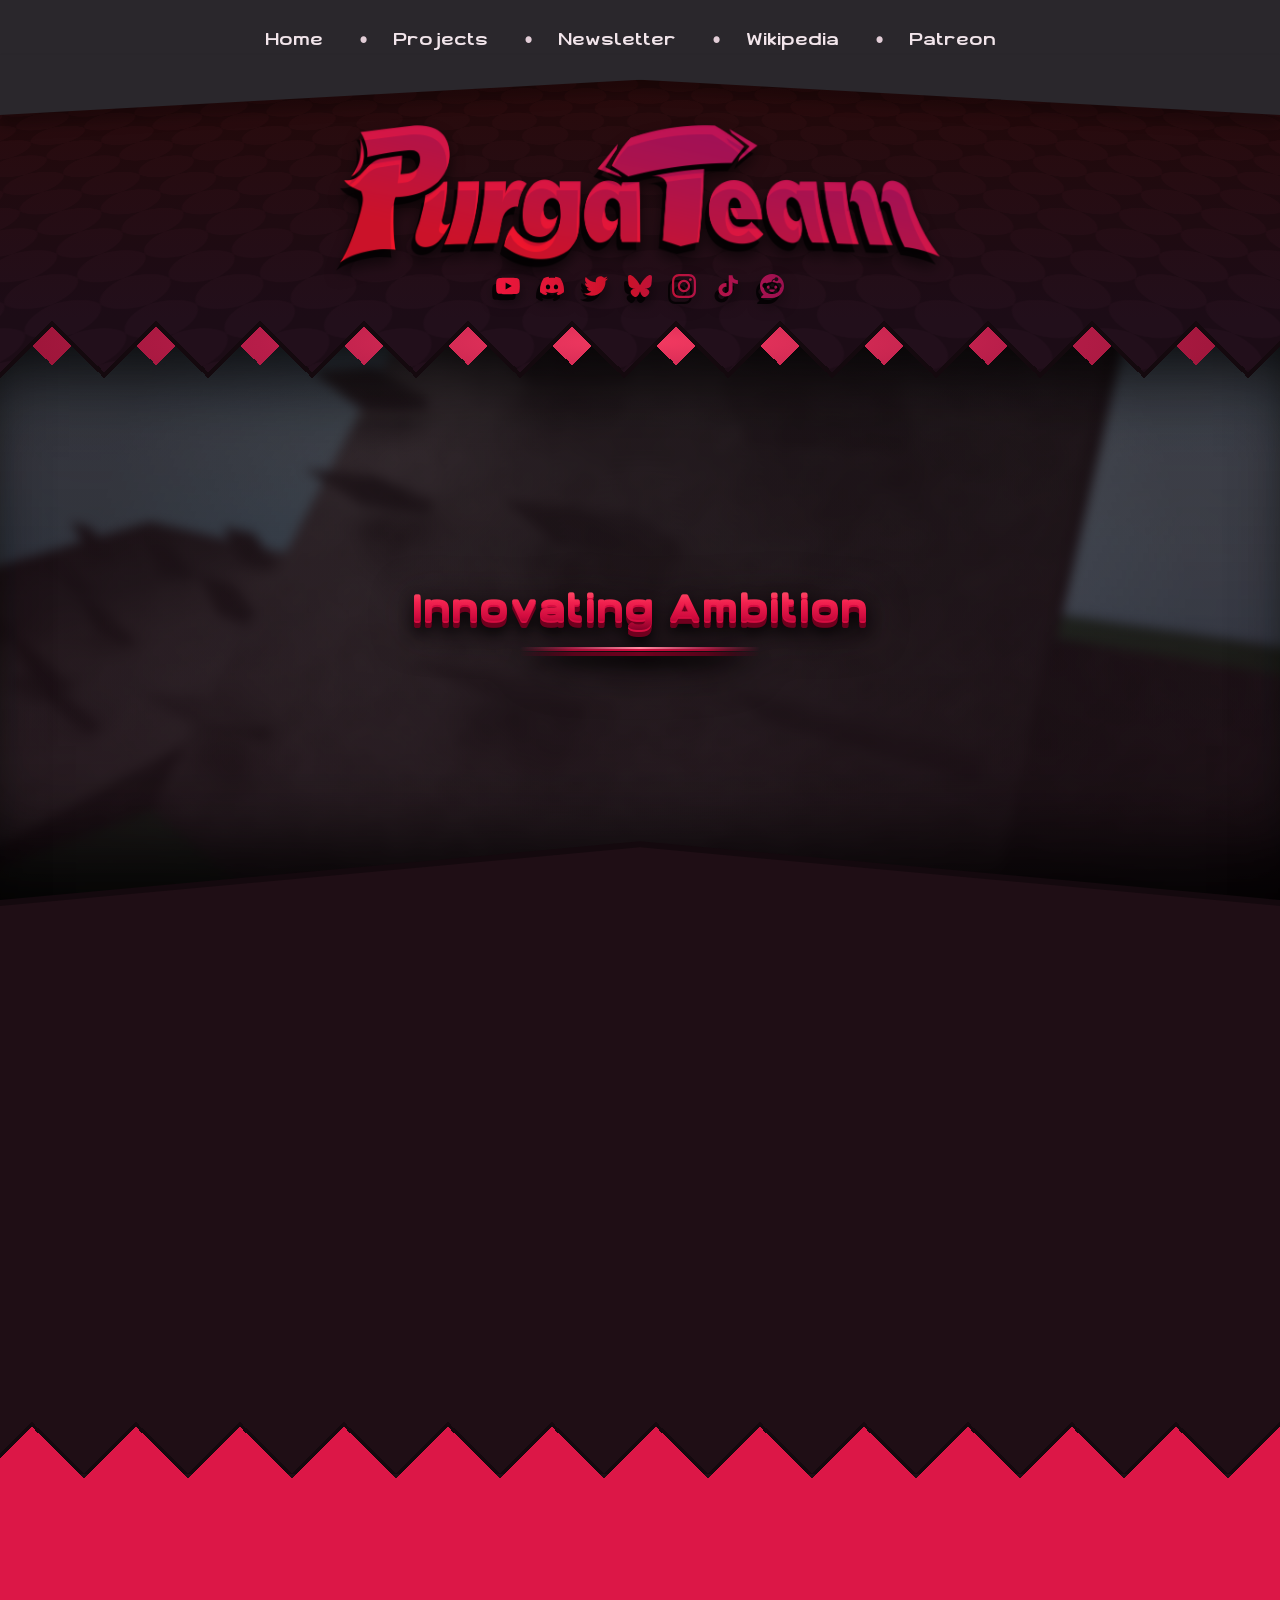
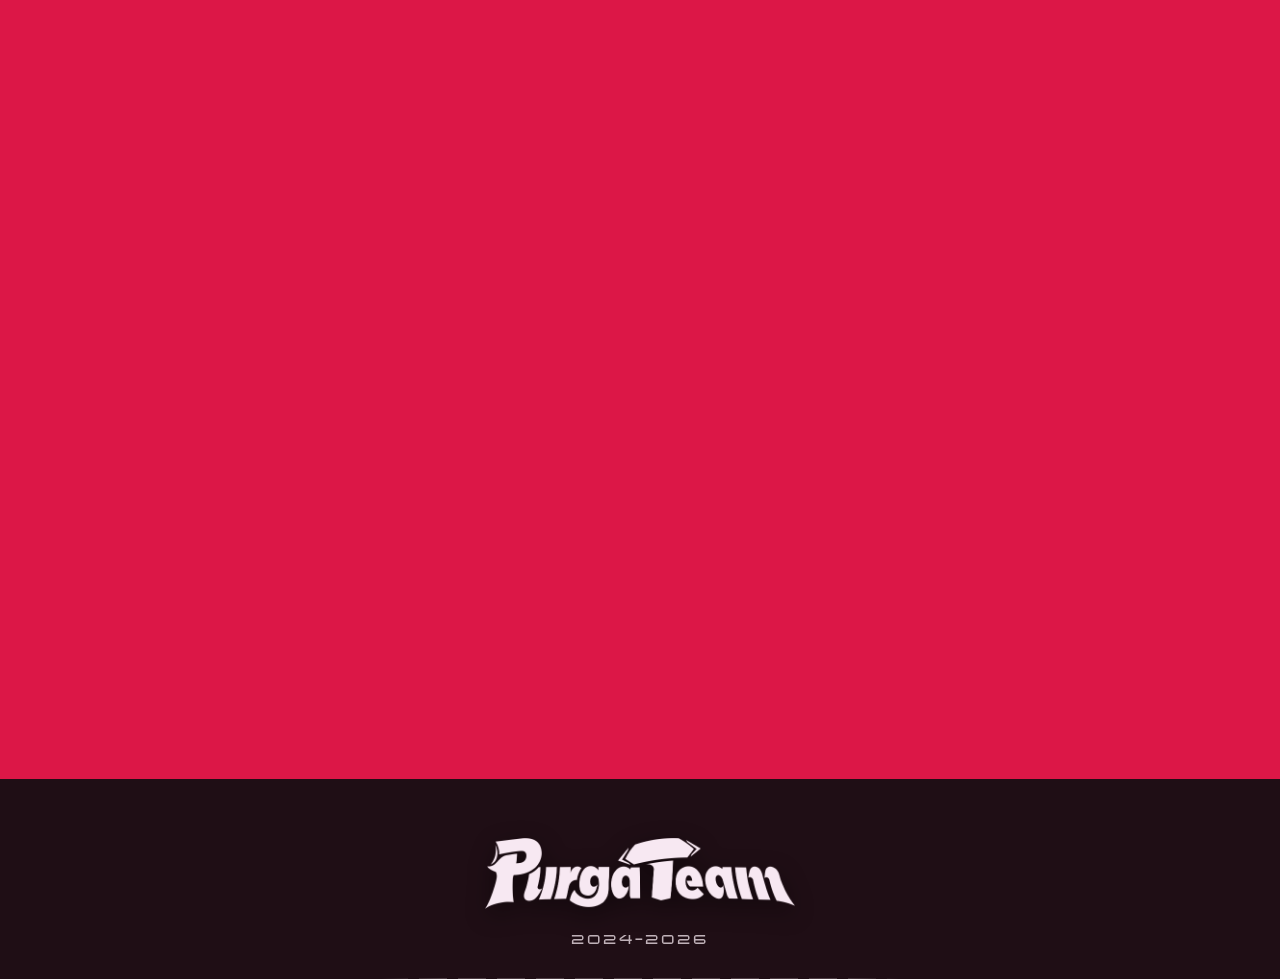
==== index.html @ 6b6ebca7 "Initial" ====
<!DOCTYPE html>
<html lang="en">
<head>
    <meta charset="UTF-8">
    <meta name="viewport" content="width=device-width, initial-scale=1.0">
    <title>Home | PurgaTeam</title>
    <link rel="icon" type="image/png" href="favicon-32x32.png">
    <link rel="stylesheet" href="styles.css">
    <script>if (window.name === "purgateam-page-transition") document.documentElement.classList.add("page-transition-arriving");</script>
    <script src="script.js" defer></script>
</head>
<body class="home-page home-at-top">
    <div class="page-transition-overlay" aria-hidden="true"></div>
    <header>
        <div class="inner">
            <button class="primary-nav__toggle" type="button" aria-expanded="false" aria-controls="primary-nav-menu" aria-label="Open navigation">
                <span aria-hidden="true"></span>
                <span aria-hidden="true"></span>
                <span aria-hidden="true"></span>
            </button>
            <nav class="primary-nav" id="primary-nav-menu">
                <ul>
                    <li><a href="index.html"><span>Home</span></a></li>
                    <li><a href="projects/index.html" data-site-transition><span>Projects</span></a></li>
                    <li><a href="newsletter/index.html" data-site-transition><span>Newsletter</span></a></li>
                    <li><a href="https://wiki.purgateam.com/" target="_blank"><span>Wikipedia</span></a></li>
                    <li><a href="https://www.patreon.com/c/PurgaTeam" target="_blank" rel="noopener noreferrer"><span>Patreon</span></a></li>
                </ul>
            </nav>
        </div>
    </header>

        <section class="secondary-header page-secondary-header">
            <span class="secondary-header__checker-clip" aria-hidden="true"><span class="secondary-header__checker-plane"></span></span>
            <img class="secondary-header__logo" src="media/Images/PurgaTeam_Logo.png" alt="PurgaTeam">
            <nav class="secondary-header__socials" aria-label="Social media">
                <ul>
                    <li><a href="https://www.youtube.com/@purgateam" target="_blank" rel="noopener noreferrer"><img class="social-icon--base" src="media/SVGs/YouTube.svg" alt="YouTube"><img class="social-icon--hover" src="media/SVGs/YouTube.svg" alt="" aria-hidden="true"></a></li>
                    <li><a href="https://discord.gg/eR3pU9Sfu4" target="_blank" rel="noopener noreferrer"><img class="social-icon--base" src="media/SVGs/Discord.svg" alt="Discord"><img class="social-icon--hover" src="media/SVGs/Discord.svg" alt="" aria-hidden="true"></a></li>
                    <li><a href="https://x.com/TeamPurga/" target="_blank"><img class="social-icon--base" src="media/SVGs/Twitter.svg" alt="Twitter"><img class="social-icon--hover" src="media/SVGs/Twitter.svg" alt="" aria-hidden="true"></a></li>
                    <li><a href="https://bsky.app/profile/purgateam.bsky.social" target="_blank" rel="noopener noreferrer"><img class="social-icon--base" src="media/SVGs/Bluesky.svg" alt="Bluesky"><img class="social-icon--hover" src="media/SVGs/Bluesky.svg" alt="" aria-hidden="true"></a></li>
                    <li><a href="https://www.instagram.com/purgateam_/" target="_blank" rel="noopener noreferrer"><img class="social-icon--base" src="media/SVGs/Instagram.svg" alt="Instagram"><img class="social-icon--hover" src="media/SVGs/Instagram.svg" alt="" aria-hidden="true"></a></li>
                    <li><a href="https://www.tiktok.com/@purgateam_" target="_blank" rel="noopener noreferrer"><img class="social-icon--base" src="media/SVGs/TikTok.svg" alt="TikTok"><img class="social-icon--hover" src="media/SVGs/TikTok.svg" alt="" aria-hidden="true"></a></li>
                    <li><a href="https://www.reddit.com/r/PurgaTeam/" target="_blank" rel="noopener noreferrer"><img class="social-icon--base" src="media/SVGs/Reddit.svg" alt="Reddit"><img class="social-icon--hover" src="media/SVGs/Reddit.svg" alt="" aria-hidden="true"></a></li>
                </ul>
            </nav>
            <span class="secondary-header__edge-outline secondary-header__edge-outline--light" aria-hidden="true"></span>
            <span class="secondary-header__edge-outline secondary-header__edge-outline--dark" aria-hidden="true"></span>
            <span class="secondary-header__edge-texture" aria-hidden="true"></span>
        </section>
    <main>
        <div class="ambition-showcase-shell">
        <span class="ambition-showcase__curve-outline" aria-hidden="true"></span>
        <section class="ambition-showcase" aria-labelledby="ambition-title">
            <div class="ambition-showcase__backgrounds" aria-hidden="true">
                <div class="ambition-showcase__background ambition-showcase__background--current is-active is-zooming"></div>
                <div class="ambition-showcase__background ambition-showcase__background--next"></div>
            </div>
            <div class="ambition-showcase__shade" aria-hidden="true"></div>
            <a class="ambition-showcase__link" href="projects/index.html" aria-label="View PurgaTeam projects" data-site-transition>
                <h1 id="ambition-title" aria-label="Innovating Ambition">
                    <span class="ambition-showcase__letter" style="--letter-delay: 0ms" aria-hidden="true">I</span><span class="ambition-showcase__letter" style="--letter-delay: -110ms" aria-hidden="true">n</span><span class="ambition-showcase__letter" style="--letter-delay: -220ms" aria-hidden="true">n</span><span class="ambition-showcase__letter" style="--letter-delay: -330ms" aria-hidden="true">o</span><span class="ambition-showcase__letter" style="--letter-delay: -440ms" aria-hidden="true">v</span><span class="ambition-showcase__letter" style="--letter-delay: -550ms" aria-hidden="true">a</span><span class="ambition-showcase__letter" style="--letter-delay: -660ms" aria-hidden="true">t</span><span class="ambition-showcase__letter" style="--letter-delay: -770ms" aria-hidden="true">i</span><span class="ambition-showcase__letter" style="--letter-delay: -880ms" aria-hidden="true">n</span><span class="ambition-showcase__letter" style="--letter-delay: -990ms" aria-hidden="true">g</span><span class="ambition-showcase__letter ambition-showcase__letter--space" style="--letter-delay: -1100ms" aria-hidden="true"> </span><span class="ambition-showcase__letter" style="--letter-delay: -1210ms" aria-hidden="true">A</span><span class="ambition-showcase__letter" style="--letter-delay: -1320ms" aria-hidden="true">m</span><span class="ambition-showcase__letter" style="--letter-delay: -1430ms" aria-hidden="true">b</span><span class="ambition-showcase__letter" style="--letter-delay: -1540ms" aria-hidden="true">i</span><span class="ambition-showcase__letter" style="--letter-delay: -1650ms" aria-hidden="true">t</span><span class="ambition-showcase__letter" style="--letter-delay: -1760ms" aria-hidden="true">i</span><span class="ambition-showcase__letter" style="--letter-delay: -1870ms" aria-hidden="true">o</span><span class="ambition-showcase__letter" style="--letter-delay: -1980ms" aria-hidden="true">n</span>
                </h1>
            </a>
            <div class="ambition-showcase__description">
                <p>PurgaTeam is an indie entertainment studio made up of a group of friends.</p>
                <p>We create games, mods, video content, and all kinds of other media, putting as much care, creativity, and passion as we can into everything we make!</p>
            </div>
        </section>
        </div>

        <section class="gradient-section home-feed" aria-label="Latest from PurgaTeam">
            <div class="home-feed__grid">
                <div class="feed-card-reveal feed-card-reveal--video">
                    <div class="feed-card-tilt feed-card-tilt--video">
                        <article class="feed-card feed-card--video">
                            <header class="feed-card__header">
                                <h2>Latest Video</h2>
                            </header>

                            <div class="latest-video">
                                <div class="latest-video__embed">
                                    <iframe src="https://www.youtube.com/embed/EYhYzYEQYBo" title="My Little Company (Lethal Company Mod) || Announcement Trailer" allow="accelerometer; autoplay; clipboard-write; encrypted-media; gyroscope; picture-in-picture; web-share" referrerpolicy="strict-origin-when-cross-origin" allowfullscreen></iframe>
                                </div>
                            </div>
                        </article>
                    </div>
                </div>

                <div class="feed-card-reveal feed-card-reveal--newsletter">
                    <div class="feed-card-tilt feed-card-tilt--newsletter">
                        <a class="feed-card feed-card--newsletter" href="newsletter/index.html" aria-label="Read the latest newsletter" data-site-transition>
                            <header class="feed-card__header feed-card__header--right">
                                <h2>Latest Newsletter</h2>
                            </header>

                            <div class="latest-newsletter latest-newsletter--thumbnail" data-latest-newsletter-preview></div>
                        </a>
                    </div>
                </div>
            </div>
        </section>

        <section class="home-next-section team-section has-scroll-reveal" aria-labelledby="team-title">
            <div class="team-section__inner">
                <header class="team-section__heading">
                    <h2 id="team-title">Meet the Team</h2>
                </header>

                <div class="team-stage">
                        <div class="team-stage__visual" aria-hidden="true">
                            <img src="media/Members/WhatsDown.png" alt="" data-team-visual>
                        </div>
                        <div class="team-stage__texture" aria-hidden="true"></div>
                        <div class="team-stage__wash" aria-hidden="true"></div>

                        <article class="team-stage__content" aria-live="polite">
                            <nav class="team-stage__socials" data-team-socials aria-label="WhatsDown social links">
                                <a href="https://x.com/WhatsDowns" target="_blank" rel="noopener noreferrer" aria-label="WhatsDown on X"><img src="media/SVGs/Twitter.svg" alt="" aria-hidden="true"></a>
                                <a href="https://www.youtube.com/c/WhatsDown" target="_blank" rel="noopener noreferrer" aria-label="WhatsDown on YouTube"><img src="media/SVGs/YouTube.svg" alt="" aria-hidden="true"></a>
                            </nav>
                            <h3 data-team-name>WhatsDown</h3>
                            <p class="team-stage__role" data-team-role>Creator | Game, Web &amp; Graphic Designer | Programmer | Video Editor | Artist | Musician | Voice Actor | Writer</p>
                            <div class="team-stage__divider" aria-hidden="true"></div>
                            <p class="team-stage__bio" data-team-bio>Hey all!

I'm the main creator/founder of PurgaTeam, which I started back at the beginning of 2024. It's always been a dream of mine to pursue game development and content creation, which by now has expanded to more than just those two. I'm happy to have the opportunity to express both of these creative outlets together with my pals.

I really hope to inspire y'all following our journey, to create just as we do and follow your dreams. And I hope you'll stick around and join our wonderful community :]</p>
                        </article>

                        <aside class="team-roster" aria-label="Choose a team member">
                            <div class="team-roster__group">
                                <h3>Founders</h3>
                                <button class="team-roster__member is-active" type="button" aria-label="Show WhatsDown" aria-pressed="true" data-member-name="WhatsDown" data-member-role="Creator | Game, Web &amp; Graphic Designer | Programmer | Video Editor | Artist | Musician | Voice Actor | Writer" data-member-description="Hey all!&#10;&#10;I'm the main creator/founder of PurgaTeam, which I started back at the beginning of 2024. It's always been a dream of mine to pursue game development and content creation, which by now has expanded to more than just those two. I'm happy to have the opportunity to express both of these creative outlets together with my pals.&#10;&#10;I really hope to inspire y'all following our journey, to create just as we do and follow your dreams. And I hope you'll stick around and join our wonderful community :]" data-member-image="media/Members/WhatsDown.png" data-member-x="https://x.com/WhatsDowns" data-member-youtube="https://www.youtube.com/c/WhatsDown">
                                    <span class="team-roster__thumb"><img src="media/Members/WhatsDown.png" alt=""></span>
                                </button>
                                <button class="team-roster__member" type="button" aria-label="Show Chasmy" aria-pressed="false" data-member-name="Chasmy" data-member-role="Lead Game Designer | Modeler | Musician | Voice Actor | Writer" data-member-description="" data-member-image="media/Members/Chasmy.png" data-member-x="https://x.com/ChasmyW" data-member-youtube="https://www.youtube.com/@Chasmytheman">
                                    <span class="team-roster__thumb"><img src="media/Members/Chasmy.png" alt=""></span>
                                </button>
                                <button class="team-roster__member" type="button" aria-label="Show Sassy Gangster" aria-pressed="false" data-member-name="Sassy Gangster" data-member-role="Social Media Manager | Video Editor | Voice Actor | Writer" data-member-description="" data-member-image="media/Members/Sassy Gangster.png" data-member-x="https://x.com/SassyGangsterYT" data-member-youtube="https://www.youtube.com/channel/UCDLqBfKRifdUSwKCsXAiXrg" data-member-instagram="https://www.instagram.com/sassygangsteryt/">
                                    <span class="team-roster__thumb"><img src="media/Members/Sassy Gangster.png" alt=""></span>
                                </button>
                                <button class="team-roster__member" type="button" aria-label="Show Tsuchi" aria-pressed="false" data-member-name="Tsuchi" data-member-role="Game &amp; Graphic Designer | Artist &amp; Animator | Modeler | Musician | Voice Actor | Writer" data-member-description="" data-member-image="media/Members/Tsuchi.png" data-member-x="https://x.com/tsuchiphox" data-member-youtube="https://www.youtube.com/channel/UCOBGlB3WnVcHr1_Z3G5G9bA">
                                    <span class="team-roster__thumb"><img src="media/Members/Tsuchi.png" alt=""></span>
                                </button>
                            </div>

                            <div class="team-roster__group team-roster__group--developers">
                                <h3>Developers</h3>

                                <button class="team-roster__member" type="button" aria-label="Show DUSKWISE" aria-pressed="false" data-member-name="DUSKWISE" data-member-role="Game &amp; Graphic Designer | Programmer | Writer" data-member-description="" data-member-image="media/Members/DUSKWISE.png" data-member-youtube="https://www.youtube.com/@duskwisedev">
                                    <span class="team-roster__thumb"><img src="media/Members/DUSKWISE.png" alt=""></span>
                                </button>
                                <button class="team-roster__member" type="button" aria-label="Show random1zer" aria-pressed="false" data-member-name="random1zer" data-member-role="Artist &amp; Animator | Writer" data-member-description="" data-member-image="media/Members/random1zer.png">
                                    <span class="team-roster__thumb"><img src="media/Members/random1zer.png" alt=""></span>
                                </button>
                                <button class="team-roster__member" type="button" aria-label="Show SwagBacon" aria-pressed="false" data-member-name="SwagBacon" data-member-role="Musician" data-member-description="" data-member-image="media/Members/SwagBacon.png" data-member-youtube="https://www.youtube.com/@swaggiestbacon">
                                    <span class="team-roster__thumb"><img src="media/Members/SwagBacon.png" alt=""></span>
                                </button>
                                <button class="team-roster__member" type="button" aria-label="Show evub" aria-pressed="false" data-member-name="evub" data-member-role="Graphic Designer | Artist | Musician" data-member-description="" data-member-image="media/Members/evub.png" data-member-x="https://x.com/evub_">
                                    <span class="team-roster__thumb"><img src="media/Members/evub.png" alt=""></span>
                                </button>
                                <button class="team-roster__member" type="button" aria-label="Show Dillon Howland" aria-pressed="false" data-member-name="Dillon Howland" data-member-role="Musician" data-member-description="" data-member-image="media/Members/Dillon Howland.png" data-member-x="https://x.com/auuchen" data-member-youtube="https://www.youtube.com/@dillonmhowland" data-member-instagram="https://www.instagram.com/deverauxaeuchen/" data-member-bluesky="https://bsky.app/profile/dillonhowland.net">
                                    <span class="team-roster__thumb"><img src="media/Members/Dillon Howland.png" alt=""></span>
                                </button>
                                <button class="team-roster__member" type="button" aria-label="Show twompy" aria-pressed="false" data-member-name="twompy" data-member-role="Modeler &amp; Animator" data-member-description="" data-member-image="media/Members/twompy.png">
                                    <span class="team-roster__thumb"><img src="media/Members/twompy.png" alt=""></span>
                                </button>
                                <button class="team-roster__member" type="button" aria-label="Show SarahphinaSP" aria-pressed="false" data-member-name="SarahphinaSP" data-member-role="Artist | Voice Actor | Writer" data-member-description="" data-member-image="media/Members/SarahphinaSP.png" data-member-x="https://x.com/SarahphinaSP">
                                    <span class="team-roster__thumb"><img src="media/Members/SarahphinaSP.png" alt=""></span>
                                </button>
                                <button class="team-roster__member" type="button" aria-label="Show Throttle" aria-pressed="false" data-member-name="Throttle" data-member-role="Graphic Designer | Artist &amp; Animator" data-member-description="" data-member-image="media/Members/Throttle.png" data-member-x="https://x.com/COLDPRION147774">
                                    <span class="team-roster__thumb"><img src="media/Members/Throttle.png" alt=""></span>
                                </button>
                                <button class="team-roster__member" type="button" aria-label="Show PBF Guy" aria-pressed="false" data-member-name="PBF Guy" data-member-role="Writer | The Idea Guy" data-member-description="" data-member-image="media/Members/PBF Guy.png">
                                    <span class="team-roster__thumb"><img src="media/Members/PBF Guy.png" alt=""></span>
                                </button>
                            </div>
                        </aside>
                </div>
            </div>
        </section>
    </main>

    <div class="footer-shell">
        <footer>
            <div class="footer__inner">
                <img class="footer__logo" src="media/Images/PurgaTeam_Logo.png" alt="PurgaTeam">
                <p class="footer__years">2024-2026</p>
                <address class="footer__inquiries">
                    <span>Inquiries?</span>
                    <a href="mailto:purgateamcontact@gmail.com">purgateamcontact@gmail.com</a>
                </address>
            </div>
        </footer>
    </div>
</body>
</html>
---- styles.css ----
/*Fonts */
@font-face {
    font-family: 'Gotham Narrow Black';
    src: url('media/Fonts/GothamNarrow-Black.otf') format('opentype');
    font-weight: normal;
    font-style: normal;
}

@font-face {
    font-family: 'Afacad Flux';
    src: url('media/Fonts/AfacadFlux.ttf') format('truetype');
    font-weight: 100 900;
    font-style: normal;
}

@font-face {
    font-family: 'Changeling Neo';
    src: url('media/Fonts/Changeling Neo_Bold.ttf') format('truetype');
    font-weight: 700;
    font-style: normal;
    font-display: swap;
}

@font-face {
    font-family: 'Antaris CF';
    src: url('media/Fonts/Antaris_CF.otf') format('opentype');
    font-weight: normal;
    font-style: normal;
}

@font-face {
    font-family: '3270';
    src: url('media/Fonts/3270-Regular.woff') format('woff');
    font-weight: normal;
    font-style: normal;
    font-display: swap;
}

/*Header */
body > header {
    position: fixed;
    top: 0;
    left: 0;
    width: 100%;
    background-color: rgb(42, 39, 44);
    height: 80px;
    display: flex;
    align-items: center;
    font-family: 'Antaris CF', sans-serif;
    justify-content: space-between;
    z-index: 1000;
    transition: transform 450ms ease-out;
    will-change: transform;
}

body > header.secondary-collapsed.nav-hidden {
    transform: translateY(-140px);
}

html.primary-header-forced-hidden body > header {
    transform: translate3d(0, -140px, 0) !important;
}

body > header::after {
    content: "";
    position: absolute;
    top: 55px;
    left: 0;
    height: 60px;
    width: 100%;
    background-image: url("data:image/svg+xml,%3Csvg xmlns='http://www.w3.org/2000/svg' viewBox='0 0 800 63' preserveAspectRatio='none'%3E%3Cpath fill='rgb(42,39,44)' d='M0 0H800V63L400 26L0 63Z'/%3E%3C/svg%3E");
    background-repeat: no-repeat;
    background-position: center;
    background-size: 100% 100%;
    filter: drop-shadow(0 12px 6.5px rgba(0, 0, 0, 0.25));
    z-index: 1;
}

body > header .inner {
    position: relative;
    z-index: 2;
    width: 1500px;
    height: 100%;
    display: flex;
    align-items: center;
    justify-content: center;
    margin: 0 auto;
}

/*Body */
html, body {
    margin: 0;
    padding: 0;
    width: 100%;
    height: 100%;
}

html {
    height: 100%;
}

body {
    display: flex;
    flex-direction: column;
    min-height: 100vh;
    background-color: rgb(31, 14, 21);
}

main {
    box-sizing: border-box;
    margin-top: 0;
    padding-top: 320px;
    background: linear-gradient(#14090e 0 320px, transparent 320px) no-repeat;
}

/* secondary header */
.secondary-header {
    position: absolute;
    z-index: 0;
    top: 80px;
    left: 0;
    width: 100%;
    height: 300px;
    overflow: visible;
    pointer-events: none;
    background: linear-gradient(#290a0b, #220f1b) top / 100% calc(100% - 60px) no-repeat;
    opacity: 1;
    transform: translateY(0);
    visibility: visible;
    transition:
        transform 500ms ease-out,
        opacity 350ms ease-out,
        visibility 0s;
}

body > header.secondary-collapsed .secondary-header {
    opacity: 0;
    transform: translateY(-32px);
    visibility: hidden;
    transition:
        transform 500ms ease-out,
        opacity 350ms ease-out,
        visibility 0s linear 500ms;
}

.secondary-header::before {
    content: none;
}

.projects-page .secondary-header::before {
    inset: 0;
    -webkit-mask-image:
        linear-gradient(#000 0 0),
        conic-gradient(
            from 135deg at 50% 0,
            transparent 0 90deg,
            #000 90deg 360deg
        );
    mask-image:
        linear-gradient(#000 0 0),
        conic-gradient(
            from 135deg at 50% 0,
            transparent 0 90deg,
            #000 90deg 360deg
        );
    -webkit-mask-position: 0 0, 0 100%;
    mask-position: 0 0, 0 100%;
    -webkit-mask-repeat: no-repeat, repeat-x;
    mask-repeat: no-repeat, repeat-x;
    -webkit-mask-size: 100% calc(100% - 60px), 104px 60px;
    mask-size: 100% calc(100% - 60px), 104px 60px;
    -webkit-mask-composite: source-over;
    mask-composite: add;
    animation:
        checker-drift 2.5s linear infinite,
        checker-fade 10s ease-in-out infinite,
        projects-header-checker-mask-drift 2s linear infinite;
}

.secondary-header::after {
    content: "";
    position: absolute;
    z-index: 3;
    right: 0;
    bottom: 0;
    left: 0;
    height: 60px;
    background-color: #220f1b;
    -webkit-mask-image: conic-gradient(
        from 135deg at 50% 0,
        transparent 0 90deg,
        #000 90deg 360deg
    );
    mask-image: conic-gradient(
        from 135deg at 50% 0,
        transparent 0 90deg,
        #000 90deg 360deg
    );
    -webkit-mask-repeat: repeat;
    mask-repeat: repeat;
    -webkit-mask-size: 104px 60px;
    mask-size: 104px 60px;
    animation: zigzag-edge-drift 2s linear infinite;
}

.secondary-header__edge-outline {
    position: absolute;
    z-index: 1;
    right: 0;
    bottom: -3px;
    left: 0;
    height: 63px;
    background: radial-gradient(
        ellipse 62% 180% at 50% 50%,
        #f43a61 0%,
        #b71d49 48%,
        #8b102f 100%
    );
    -webkit-mask-image:
        linear-gradient(#000 0 0),
        conic-gradient(
            from 135deg at 50% 0,
            transparent 0 90deg,
            #000 90deg 360deg
        );
    mask-image:
        linear-gradient(#000 0 0),
        conic-gradient(
            from 135deg at 50% 0,
            transparent 0 90deg,
            #000 90deg 360deg
        );
    -webkit-mask-position: 0 0, 52px 3px;
    mask-position: 0 0, 52px 3px;
    -webkit-mask-repeat: no-repeat, repeat-x;
    mask-repeat: no-repeat, repeat-x;
    -webkit-mask-size: 100% 3px, 104px 60px;
    mask-size: 100% 3px, 104px 60px;
    -webkit-mask-composite: source-over;
    mask-composite: add;
    animation:
        zigzag-outline-drift 2s linear infinite,
        zigzag-trail-wave 2.2s cubic-bezier(0.45, 0, 0.55, 1) infinite;
}

.secondary-header__edge-outline--light {
    bottom: 7px;
    -webkit-clip-path: inset(15px 0 0);
    clip-path: inset(15px 0 0);
}

.secondary-header__edge-outline--dark {
    z-index: 2;
    bottom: -6px;
    height: 66px;
    background: #14090e;
    -webkit-mask-position: 0 0, 0 6px;
    mask-position: 0 0, 0 6px;
    -webkit-mask-size: 100% 6px, 104px 60px;
    mask-size: 100% 6px, 104px 60px;
    filter: none;
    animation: zigzag-dark-outline-drift 2s linear infinite;
}

.secondary-header__edge-texture {
    position: absolute;
    z-index: 4;
    right: 0;
    bottom: 0;
    left: 0;
    height: 60px;
    background-image: url("media/SVGs/Checkboard.svg");
    background-repeat: repeat;
    background-size: 90px 90px;
    opacity: 0.15;
    -webkit-mask-image: conic-gradient(
        from 135deg at 50% 0,
        transparent 0 90deg,
        #000 90deg 360deg
    );
    mask-image: conic-gradient(
        from 135deg at 50% 0,
        transparent 0 90deg,
        #000 90deg 360deg
    );
    -webkit-mask-repeat: repeat;
    mask-repeat: repeat;
    -webkit-mask-size: 104px 60px;
    mask-size: 104px 60px;
    animation:
        checker-edge-drift 2.5s linear infinite,
        checker-fade 10s ease-in-out infinite,
        zigzag-edge-drift 2s linear infinite;
    display: none;
}

.secondary-header__checker-clip {
    position: absolute;
    z-index: 4;
    inset: 0;
    display: block;
    overflow: hidden;
    pointer-events: none;
    -webkit-mask-image:
        linear-gradient(#000 0 0),
        conic-gradient(from 135deg at 50% 0, transparent 0 90deg, #000 90deg 360deg);
    mask-image:
        linear-gradient(#000 0 0),
        conic-gradient(from 135deg at 50% 0, transparent 0 90deg, #000 90deg 360deg);
    -webkit-mask-position: 0 0, 0 100%;
    mask-position: 0 0, 0 100%;
    -webkit-mask-size: 100% calc(100% - 60px), 104px 60px;
    mask-size: 100% calc(100% - 60px), 104px 60px;
    -webkit-mask-repeat: no-repeat, repeat-x;
    mask-repeat: no-repeat, repeat-x;
    -webkit-mask-composite: source-over;
    mask-composite: add;
    animation: secondary-perspective-mask-drift 2s linear infinite;
}

.secondary-header__checker-plane {
    position: absolute;
    right: -145%;
    bottom: 0;
    left: -145%;
    display: block;
    height: 2400px;
    background-image: url("media/SVGs/Checkboard.svg");
    background-position: 0 0;
    background-repeat: repeat;
    background-size: 108px 108px;
    opacity: 0.15;
    transform: perspective(820px) rotateX(50deg);
    transform-origin: 50% 100%;
    transition:
        right 900ms cubic-bezier(0.16, 1, 0.3, 1),
        left 900ms cubic-bezier(0.16, 1, 0.3, 1),
        height 900ms cubic-bezier(0.16, 1, 0.3, 1),
        transform 900ms cubic-bezier(0.16, 1, 0.3, 1);
    will-change: background-position, opacity, transform;
    animation:
        secondary-perspective-checker-drift 2.5s linear infinite,
        checker-fade 10s ease-in-out infinite;
}

.secondary-header__logo {
    position: absolute;
    z-index: 5;
    top: 114px;
    left: 50%;
    width: min(600px, calc(100% - 40px));
    height: auto;
    transform: translate(-50%, -50%);
    user-select: none;
    pointer-events: none;
    filter:
        drop-shadow(-4px 8px 0 rgba(0, 0, 0, 0.72))
        drop-shadow(0 7px 7px rgba(0, 0, 0, 0.62));
}

.gradient-section {
    position: relative;
    z-index: 0;
    isolation: isolate;
    overflow: hidden;
    background: #14090e;
    margin-top: -100px;
    padding: 170px 32px 120px;
    opacity: 1;
    transform: translateY(0);
    visibility: visible;
    transition:
        opacity 700ms ease-out,
        transform 900ms cubic-bezier(0.16, 1, 0.3, 1),
        visibility 0s;
    will-change: opacity, transform;
}

body.home-at-top .gradient-section {
    opacity: 0;
    transform: translateY(180px);
    visibility: hidden;
    transition:
        opacity 480ms ease-in,
        transform 650ms cubic-bezier(0.7, 0, 0.84, 0),
        visibility 0s linear 650ms;
}

.gradient-section::before {
    content: "";
    position: absolute;
    z-index: 0;
    inset: -140px 0;
    pointer-events: none;
    background:
        radial-gradient(ellipse 40% 64% at 24% 52%, rgba(255, 148, 174, 0.86) 0%, rgba(243, 73, 116, 0.58) 42%, transparent 80%),
        radial-gradient(ellipse 40% 64% at 76% 52%, rgba(221, 155, 255, 0.82) 0%, rgba(177, 68, 193, 0.56) 42%, transparent 80%);
    background-repeat: no-repeat;
    -webkit-mask-image: url("media/SVGs/Checkboard.svg");
    mask-image: url("media/SVGs/Checkboard.svg");
    -webkit-mask-repeat: repeat;
    mask-repeat: repeat;
    -webkit-mask-size: 90px 90px;
    mask-size: 90px 90px;
    -webkit-mask-position: 0 var(--checker-parallax, 0px);
    mask-position: 0 var(--checker-parallax, 0px);
    opacity: 0.2;
    will-change: -webkit-mask-position, mask-position;
    animation:
        home-checker-drift 5s linear infinite,
        home-checker-reveal 8s ease-in-out infinite;
}

.home-feed__grid {
    position: relative;
    z-index: 1;
    display: grid;
    grid-template-columns: repeat(2, minmax(0, 1fr));
    gap: clamp(64px, 7vw, 110px);
    width: min(1480px, 100%);
    margin: 0 auto;
}

.home-feed__grid::before {
    content: "";
    position: absolute;
    z-index: 3;
    top: 7%;
    bottom: 7%;
    left: 50%;
    width: 9px;
    pointer-events: none;
    background: linear-gradient(
        180deg,
        transparent,
        #ee2148 18%,
        #c21853 50%,
        #7e1a75 82%,
        transparent
    );
    -webkit-mask-image: url("data:image/svg+xml,%3Csvg xmlns='http://www.w3.org/2000/svg' viewBox='0 0 9 22'%3E%3Cpolygon points='4.5,0 9,4.5 4.5,9 0,4.5' fill='black'/%3E%3C/svg%3E");
    mask-image: url("data:image/svg+xml,%3Csvg xmlns='http://www.w3.org/2000/svg' viewBox='0 0 9 22'%3E%3Cpolygon points='4.5,0 9,4.5 4.5,9 0,4.5' fill='black'/%3E%3C/svg%3E");
    -webkit-mask-position: center 0;
    mask-position: center 0;
    -webkit-mask-size: 9px 22px;
    mask-size: 9px 22px;
    -webkit-mask-repeat: repeat-y;
    mask-repeat: repeat-y;
    opacity: 0;
    filter:
        drop-shadow(0 0 5px rgba(255, 53, 104, 0.28))
        drop-shadow(0 0 11px rgba(242, 229, 235, 0.12));
    transform: translateX(-50%);
    transition: opacity 520ms ease-out 180ms;
    animation: home-feed-divider-scroll 1.15s linear infinite;
}

.home-feed.is-revealed .home-feed__grid::before {
    opacity: 0.88;
}

@keyframes home-feed-divider-scroll {
    to {
        -webkit-mask-position: center 44px;
        mask-position: center 44px;
    }
}

.feed-card-reveal {
    position: relative;
    z-index: 1;
    min-width: 0;
    opacity: 0;
    pointer-events: none;
    transform: translateY(76px) scale(0.86);
    transform-origin: center bottom;
    transition:
        opacity 500ms ease-in,
        transform 650ms cubic-bezier(0.7, 0, 0.84, 0);
}

.feed-card-reveal--newsletter {
    transition-delay: 90ms;
}

.home-feed.is-revealed .feed-card-reveal {
    opacity: 1;
    pointer-events: auto;
    transform: translateY(0) scale(1);
    transition:
        opacity 700ms ease-out,
        transform 850ms cubic-bezier(0.16, 1, 0.3, 1);
}

.feed-card {
    --feed-card-cut: clamp(20px, 2.2vw, 34px);
    position: relative;
    z-index: 1;
    top: 0;
    min-width: 0;
    display: block;
    width: 100%;
    box-sizing: border-box;
    padding: clamp(18px, 2vw, 28px);
    border: 0;
    border-radius: 0;
    clip-path: polygon(
        var(--feed-card-cut) 0,
        calc(100% - var(--feed-card-cut)) 0,
        100% var(--feed-card-cut),
        100% calc(100% - var(--feed-card-cut)),
        calc(100% - var(--feed-card-cut)) 100%,
        var(--feed-card-cut) 100%,
        0 calc(100% - var(--feed-card-cut)),
        0 var(--feed-card-cut)
    );
    background: linear-gradient(
        135deg,
        rgba(238, 33, 72, 0.94) 0%,
        rgba(194, 24, 83, 0.92) 48%,
        rgba(126, 26, 117, 0.92) 100%
    );
    transition:
        top 260ms ease-out;
}

.feed-card-tilt {
    width: 100%;
    transform-origin: center;
    filter:
        drop-shadow(0 30px 27px rgba(0, 0, 0, 0.62))
        drop-shadow(0 10px 9px rgba(0, 0, 0, 0.4))
        drop-shadow(0 0 16px rgba(218, 34, 100, 0.2));
    transition: filter 260ms ease-out;
    will-change: transform, filter;
}

.feed-card-tilt--video {
    --card-tilt-start: -0.75deg;
    --card-tilt-end: 0.75deg;
    animation: home-card-tilt 4.8s cubic-bezier(0.45, 0, 0.55, 1) -1.1s infinite;
}

.feed-card-tilt--newsletter {
    --card-tilt-start: 0.75deg;
    --card-tilt-end: -0.75deg;
    animation: home-card-tilt 5.4s cubic-bezier(0.45, 0, 0.55, 1) -3.2s infinite;
}

.feed-card--video {
    background: linear-gradient(
        225deg,
        rgba(238, 33, 72, 0.94) 0%,
        rgba(194, 24, 83, 0.92) 48%,
        rgba(126, 26, 117, 0.92) 100%
    );
    animation: home-card-float 6.2s cubic-bezier(0.45, 0, 0.55, 1) infinite;
}

.feed-card--newsletter {
    color: inherit;
    cursor: pointer;
    text-decoration: none;
    animation: home-card-float 7s cubic-bezier(0.45, 0, 0.55, 1) -3.5s infinite;
}

.feed-card--video:hover,
.feed-card--video:focus-within,
.feed-card--newsletter:hover,
.feed-card--newsletter:focus-visible {
    top: -10px;
}

.feed-card-tilt:has(.feed-card--video:hover),
.feed-card-tilt:has(.feed-card--video:focus-within),
.feed-card-tilt:has(.feed-card--newsletter:hover),
.feed-card-tilt:has(.feed-card--newsletter:focus-visible) {
    filter:
        drop-shadow(0 34px 31px rgba(0, 0, 0, 0.68))
        drop-shadow(0 12px 10px rgba(0, 0, 0, 0.42))
        drop-shadow(0 0 14px rgba(255, 39, 82, 0.78))
        drop-shadow(0 0 27px rgba(220, 35, 102, 0.48));
}

.feed-card__header {
    position: relative;
    display: flex;
    align-items: center;
    justify-content: flex-start;
    gap: 16px;
    min-height: 0;
    box-sizing: border-box;
    margin: 0 0 18px;
    padding: 0;
    border: 0;
    background: transparent;
    box-shadow: none;
}

.feed-card__header::before {
    display: none;
}

.feed-card__header--right {
    justify-content: flex-end;
    text-align: right;
}

.feed-card__header--right::before {
    display: none;
}

.feed-card__header h2 {
    margin: 0;
    color: #f5e5eb;
    font-family: 'Antaris CF', sans-serif;
    font-size: clamp(28px, 2.5vw, 42px);
    font-weight: 700;
    line-height: 1;
    letter-spacing: 0.045em;
    text-shadow: 0 4px 0 rgba(76, 8, 32, 0.75), 0 8px 14px rgba(0, 0, 0, 0.38);
}

.feed-card--video .feed-card__header h2,
.feed-card--newsletter .feed-card__header h2 {
    font-family: 'Changeling Neo', 'Afacad Flux', sans-serif;
    font-weight: 900;
    -webkit-text-stroke: 1.1px currentColor;
}

.latest-video {
    width: min(680px, 100%);
    box-sizing: border-box;
}

.latest-video__embed,
.latest-newsletter {
    --feed-preview-cut: clamp(12px, 1.3vw, 20px);
    --feed-preview-inner-cut: calc(var(--feed-preview-cut) - 2px);
    border: 0;
    border-radius: 0;
    background: rgba(255, 174, 197, 0.82);
    clip-path: polygon(
        var(--feed-preview-cut) 0,
        calc(100% - var(--feed-preview-cut)) 0,
        100% var(--feed-preview-cut),
        100% calc(100% - var(--feed-preview-cut)),
        calc(100% - var(--feed-preview-cut)) 100%,
        var(--feed-preview-cut) 100%,
        0 calc(100% - var(--feed-preview-cut)),
        0 var(--feed-preview-cut)
    );
    filter:
        drop-shadow(0 12px 12px rgba(0, 0, 0, 0.34))
        drop-shadow(0 4px 4px rgba(0, 0, 0, 0.24));
}

.latest-video__embed {
    position: relative;
    width: 100%;
    min-width: 0;
    min-height: 0;
    aspect-ratio: 16 / 9;
    overflow: hidden;
}

.latest-video__embed iframe {
    position: absolute;
    inset: 2px;
    width: calc(100% - 4px);
    height: calc(100% - 4px);
    border: 0;
    clip-path: polygon(
        var(--feed-preview-inner-cut) 0,
        calc(100% - var(--feed-preview-inner-cut)) 0,
        100% var(--feed-preview-inner-cut),
        100% calc(100% - var(--feed-preview-inner-cut)),
        calc(100% - var(--feed-preview-inner-cut)) 100%,
        var(--feed-preview-inner-cut) 100%,
        0 calc(100% - var(--feed-preview-inner-cut)),
        0 var(--feed-preview-inner-cut)
    );
}

.latest-newsletter h3 {
    margin: 0;
    color: #f6e8ed;
    font-family: 'Afacad Flux', sans-serif;
    font-size: clamp(25px, 2.2vw, 36px);
    font-weight: 700;
    line-height: 1.08;
    letter-spacing: 0.025em;
}

.latest-newsletter p {
    margin: 0;
    padding: 0;
    color: #e7cad4;
    font-family: 'Afacad Flux', sans-serif;
    font-size: clamp(18px, 1.4vw, 22px);
    line-height: 1.48;
}

.feed-link {
    display: inline-flex;
    align-items: center;
    gap: 9px;
    width: fit-content;
    margin-top: auto;
    padding-top: 32px;
    color: #ff7894;
    font-family: 'Afacad Flux', sans-serif;
    font-size: 18px;
    font-weight: 700;
    letter-spacing: 0.025em;
    transition: color 220ms ease-out, letter-spacing 220ms ease-out;
}

.feed-link__label {
    text-decoration: none;
}

.feed-link:hover,
.feed-link:focus-visible,
.feed-card--newsletter:hover .feed-link,
.feed-card--newsletter:focus-visible .feed-link {
    color: #ffe7ee;
    letter-spacing: 0.065em;
}

.feed-link:focus-visible {
    outline: none;
}

.latest-newsletter {
    position: relative;
    display: flex;
    width: 100%;
    min-height: 350px;
    box-sizing: border-box;
    flex-direction: column;
    align-items: flex-end;
    justify-content: flex-start;
    text-align: right;
    overflow: hidden;
    padding: clamp(28px, 3vw, 44px);
}

.feed-card--newsletter:focus-visible {
    outline: none;
}

.latest-newsletter::before {
    display: none;
}

.latest-newsletter h3 {
    width: 100%;
    max-width: none;
    margin-top: 0;
    font-size: clamp(30px, 2.8vw, 46px);
}

.latest-newsletter p {
    width: 100%;
    max-width: none;
    margin: 26px 0 0;
}

.latest-newsletter.latest-newsletter--thumbnail {
    min-height: 0;
    aspect-ratio: 16 / 9;
    padding: 0;
}

.latest-newsletter--thumbnail img {
    position: absolute;
    inset: 2px;
    display: block;
    width: calc(100% - 4px);
    height: calc(100% - 4px);
    object-fit: cover;
    clip-path: polygon(
        var(--feed-preview-inner-cut) 0,
        calc(100% - var(--feed-preview-inner-cut)) 0,
        100% var(--feed-preview-inner-cut),
        100% calc(100% - var(--feed-preview-inner-cut)),
        calc(100% - var(--feed-preview-inner-cut)) 100%,
        var(--feed-preview-inner-cut) 100%,
        0 calc(100% - var(--feed-preview-inner-cut)),
        0 var(--feed-preview-inner-cut)
    );
}

.home-next-section {
    --next-section-top: #dc1747;
    position: relative;
    z-index: 1;
    min-height: 430px;
    background: linear-gradient(
        180deg,
        var(--next-section-top) 0%,
        #b31455 46%,
        #66115f 100%
    );
}

.home-next-section::before {
    content: "";
    position: absolute;
    right: 0;
    bottom: 100%;
    left: 0;
    height: 60px;
    background: var(--next-section-top);
    -webkit-mask-image: conic-gradient(
        from 135deg at 50% 0,
        transparent 0 90deg,
        #000 90deg 360deg
    );
    mask-image: conic-gradient(
        from 135deg at 50% 0,
        transparent 0 90deg,
        #000 90deg 360deg
    );
    -webkit-mask-repeat: repeat-x;
    mask-repeat: repeat-x;
    -webkit-mask-size: 104px 60px;
    mask-size: 104px 60px;
    transform: rotate(180deg);
    animation: next-section-zigzag-drift 2s linear infinite;
}

.team-section::before {
    z-index: 1;
}

.team-section::after {
    content: "";
    position: absolute;
    z-index: 0;
    right: 0;
    bottom: calc(100% + 5px);
    left: 0;
    height: 60px;
    pointer-events: none;
    background: #14090e;
    -webkit-mask-image: conic-gradient(
        from 135deg at 50% 0,
        transparent 0 90deg,
        #000 90deg 360deg
    );
    mask-image: conic-gradient(
        from 135deg at 50% 0,
        transparent 0 90deg,
        #000 90deg 360deg
    );
    -webkit-mask-position: 0 0;
    mask-position: 0 0;
    -webkit-mask-repeat: repeat-x;
    mask-repeat: repeat-x;
    -webkit-mask-size: 104px 60px;
    mask-size: 104px 60px;
    transform: rotate(180deg);
    animation: team-zigzag-outline-drift 2s linear infinite;
}

.team-section {
    box-sizing: border-box;
    padding: 94px 32px 150px;
}

.team-section__inner {
    position: relative;
    z-index: 1;
    width: min(1480px, 100%);
    margin: 0 auto;
}

.team-section__inner > h2 {
    margin: 0;
    color: #f2e5eb;
    font-family: 'Antaris CF', sans-serif;
    font-size: clamp(48px, 6vw, 88px);
    font-weight: 700;
    line-height: 0.95;
    letter-spacing: 0.035em;
    text-align: center;
    text-shadow:
        0 5px 0 #7a123c,
        0 12px 22px rgba(49, 4, 25, 0.48);
}

.team-category-nav {
    display: grid;
    grid-template-columns: 62px minmax(0, 360px) 62px;
    align-items: center;
    justify-content: center;
    gap: clamp(16px, 3vw, 38px);
    margin: 38px auto 48px;
}

.team-category-nav h3 {
    margin: 0;
    color: #f2e5eb;
    font-family: 'Antaris CF', sans-serif;
    font-size: clamp(34px, 3.8vw, 56px);
    font-weight: 700;
    line-height: 1;
    letter-spacing: 0.045em;
    text-align: center;
    text-shadow: 0 4px 0 rgba(91, 10, 48, 0.72);
}

.team-category-nav button {
    display: grid;
    width: 62px;
    height: 52px;
    padding: 0;
    place-items: center;
    border: 0;
    border-radius: 0;
    background: transparent;
    color: #f2e5eb;
    font-family: 'Antaris CF', sans-serif;
    font-size: 38px;
    font-weight: 700;
    line-height: 1;
    letter-spacing: 0.045em;
    cursor: pointer;
    box-shadow: none;
    text-shadow: 0 4px 0 rgba(91, 10, 48, 0.72);
    transition:
        color 220ms ease-out,
        transform 220ms ease-out,
        text-shadow 220ms ease-out;
}

.team-category-nav button:hover,
.team-category-nav button:focus-visible {
    outline: none;
    background: transparent;
    color: #f2e5eb;
    transform: scale(1.18);
    box-shadow: none;
    text-shadow:
        0 4px 0 rgba(91, 10, 48, 0.72),
        0 0 15px rgba(242, 229, 235, 0.68);
}

.team-group {
    margin-top: 0;
}

.team-grid {
    display: grid;
    grid-template-columns: repeat(4, minmax(0, 205px));
    justify-content: center;
    gap: clamp(16px, 2vw, 28px);
}

.team-member {
    display: grid;
    grid-template-columns: minmax(0, 1fr);
    row-gap: 0;
    min-width: 0;
}

.team-member h4 {
    grid-column: 1;
    display: flex;
    min-height: 2.08em;
    margin: 0 0 16px;
    align-items: flex-end;
    justify-content: center;
    color: #f5e9ee;
    font-family: 'Afacad Flux', sans-serif;
    font-size: clamp(22px, 1.75vw, 31px);
    font-weight: 700;
    line-height: 1.04;
    text-align: center;
    text-shadow: 0 4px 0 rgba(105, 10, 50, 0.68);
}

.team-member__socials {
    display: flex;
    flex: 0 0 auto;
    flex-direction: row;
    gap: 9px;
    align-self: flex-start;
    margin: 0 0 12px;
}

.team-member__socials a {
    display: grid;
    width: 28px;
    height: 28px;
    box-sizing: border-box;
    place-items: center;
    border: 0;
    border-radius: 0;
    background: transparent;
    color: #f2e5eb;
    box-shadow: none;
    text-decoration: none;
    transition:
        transform 260ms ease-out;
}

.team-member__socials a:hover,
.team-member__socials a:focus-visible {
    outline: none;
    background: transparent;
    box-shadow: none;
    transform: scale(1.2);
}

.team-member__socials img {
    width: 22px;
    height: 22px;
    object-fit: contain;
    filter:
        brightness(0)
        saturate(100%)
        invert(91%)
        sepia(8%)
        saturate(348%)
        hue-rotate(286deg)
        brightness(104%)
        contrast(94%);
    transition: filter 220ms ease-out;
}

.team-member__socials a:hover img,
.team-member__socials a:focus-visible img {
    filter:
        brightness(0)
        saturate(100%)
        invert(91%)
        sepia(8%)
        saturate(348%)
        hue-rotate(286deg)
        brightness(104%)
        contrast(94%)
        drop-shadow(0 0 8px rgba(242, 229, 235, 0.82))
        drop-shadow(0 0 15px rgba(242, 229, 235, 0.48));
}

.team-member__portrait {
    position: relative;
    z-index: 2;
    grid-column: 1;
    grid-row: 2;
    width: 100%;
    justify-self: center;
    aspect-ratio: 1;
    overflow: hidden;
    border: 5px solid #f2e5eb;
    border-radius: 28px;
    background: #270817;
    box-shadow:
        0 20px 32px rgba(57, 5, 30, 0.48),
        0 6px 10px rgba(36, 2, 17, 0.34);
    transform: scale(1);
    transform-origin: center;
    transition:
        border-radius 320ms ease-out,
        transform 380ms cubic-bezier(0.16, 1, 0.3, 1),
        box-shadow 320ms ease-out;
}

.team-member:not(.is-open) .team-member__portrait:hover {
    z-index: 2;
    box-shadow:
        0 25px 38px rgba(57, 5, 30, 0.56),
        0 8px 14px rgba(36, 2, 17, 0.4),
        0 0 24px rgba(242, 229, 235, 0.82),
        0 0 44px rgba(242, 229, 235, 0.42);
    transform: scale(1.055);
}

.team-member.is-open .team-member__portrait:hover {
    box-shadow:
        0 25px 38px rgba(57, 5, 30, 0.56),
        0 8px 14px rgba(36, 2, 17, 0.4),
        0 0 24px rgba(242, 229, 235, 0.82),
        0 0 44px rgba(242, 229, 235, 0.42);
}

.team-member.is-open .team-member__portrait {
    z-index: 2;
    border-radius: 28px 28px 0 0;
}

.team-member__portrait-toggle {
    display: block;
    width: 100%;
    height: 100%;
    margin: 0;
    padding: 0;
    border: 0;
    background: transparent;
    cursor: pointer;
}

.team-member__portrait-toggle:focus-visible {
    outline: 4px solid #f2e5eb;
    outline-offset: -6px;
}

.team-member__portrait-toggle img {
    display: block;
    width: 100%;
    height: 100%;
    object-fit: cover;
    object-position: center;
}

.team-member__bio {
    position: relative;
    z-index: 1;
    grid-column: 1;
    grid-row: 3;
    display: flex;
    width: 100%;
    justify-self: center;
    height: 0;
    box-sizing: border-box;
    flex-direction: column;
    overflow: hidden;
    padding: 0 16px;
    border: 0;
    border-top: 0;
    border-radius: 0 0 28px 28px;
    background:
        linear-gradient(
            155deg,
            rgba(72, 10, 37, 0.99) 0%,
            rgba(39, 7, 25, 0.99) 54%,
            rgba(25, 8, 24, 0.99) 100%
        );
    box-shadow: 0 16px 26px rgba(27, 2, 15, 0.38);
    opacity: 0;
    pointer-events: none;
    transform: translateY(-22px) scaleY(0.86);
    transform-origin: top;
    transition:
        opacity 260ms ease-out,
        height 480ms cubic-bezier(0.16, 1, 0.3, 1),
        padding 480ms cubic-bezier(0.16, 1, 0.3, 1),
        border-width 480ms cubic-bezier(0.16, 1, 0.3, 1),
        transform 480ms cubic-bezier(0.16, 1, 0.3, 1);
}

.team-member.is-open .team-member__bio {
    z-index: 3;
    height: 190px;
    padding: 15px 16px 17px;
    border-width: 0 5px 5px;
    border-color: #f2e5eb;
    opacity: 1;
    pointer-events: auto;
    transform: translateY(0) scaleY(1);
}

.team-member__bio-text {
    flex: 1;
    min-height: 0;
    overflow-y: auto;
    padding-right: 8px;
    color: #f2e5eb;
    font-family: 'Afacad Flux', sans-serif;
    font-size: 17px;
    line-height: 1.4;
    scrollbar-color: #f2e5eb rgba(242, 229, 235, 0.12);
    scrollbar-width: thin;
}

.team-member__bio-text::-webkit-scrollbar {
    width: 8px;
}

.team-member__bio-text::-webkit-scrollbar-track {
    border-radius: 999px;
    background: rgba(242, 229, 235, 0.12);
}

.team-member__bio-text::-webkit-scrollbar-thumb {
    border-radius: 999px;
    background: #f2e5eb;
}

.team-member__bio-text::-webkit-scrollbar-thumb:hover {
    background: #fff7fa;
}

.team-group--developers {
    min-height: 420px;
}

@media (max-width: 1120px) {
    .team-grid {
        grid-template-columns: repeat(2, minmax(0, 205px));
        gap: 62px clamp(20px, 4vw, 38px);
    }
}

@media (max-width: 620px) {
    .team-section {
        padding: 82px 18px 110px;
    }

    .team-category-nav {
        grid-template-columns: 52px minmax(0, 1fr) 52px;
        gap: 12px;
        margin-top: 32px;
    }

    .team-category-nav button {
        width: 52px;
        height: 48px;
    }

    .team-grid {
        grid-template-columns: 1fr;
        gap: 54px;
    }

    .team-member {
        width: min(205px, 100%);
        margin: 0 auto;
    }

}

/* team roster */
.team-section {
    padding: 78px 0 52px;
    background: #dc1747;
}

.team-section__inner {
    width: 100%;
}

.team-section.has-scroll-reveal .team-section__inner {
    opacity: 0;
    pointer-events: none;
    transform: translateY(110px) scale(0.975);
    transform-origin: center top;
    transition:
        opacity 760ms ease-out,
        transform 980ms cubic-bezier(0.16, 1, 0.3, 1);
    will-change: opacity, transform;
}

.team-section.has-scroll-reveal.is-revealed .team-section__inner {
    opacity: 1;
    pointer-events: auto;
    transform: none;
    will-change: auto;
}

.team-section__heading {
    margin: 0 auto 40px;
    text-align: center;
}

.team-section__heading h2 {
    margin: 0;
    color: #f2e5eb;
    font-family: 'Antaris CF', sans-serif;
    font-size: clamp(52px, 6vw, 92px);
    font-weight: 700;
    line-height: 0.92;
    letter-spacing: 0.035em;
    text-shadow:
        0 6px 0 #7a123c,
        0 15px 24px rgba(49, 4, 25, 0.5);
}

.team-title__letter {
    display: inline-block;
    transform-origin: center 78%;
    will-change: filter, transform;
}

.team-section.is-revealed .team-title__letter {
    animation: team-title-shine 1350ms cubic-bezier(0.45, 0, 0.55, 1) both;
    animation-delay: calc(110ms + var(--team-letter-index) * 78ms);
}

.team-stage {
    position: relative;
    display: grid;
    box-sizing: border-box;
    grid-template-columns: minmax(0, 1fr) 232px;
    min-height: 620px;
    overflow: hidden;
    border-style: solid;
    border-width: 5px 0;
    border-color: #f2e5eb;
    border-radius: 0;
    isolation: isolate;
    background:
        radial-gradient(circle at 20% 38%, rgba(170, 30, 112, 0.38), transparent 38%),
        linear-gradient(135deg, #31091f 0%, #210719 54%, #160713 100%);
    box-shadow:
        0 -7px 24px rgba(242, 229, 235, 0.32),
        0 7px 24px rgba(242, 229, 235, 0.32);
}

.team-stage__visual {
    position: absolute;
    z-index: -3;
    inset: 0;
    overflow: hidden;
    background: #2c071d;
}

.team-stage__visual img {
    position: absolute;
    top: 0;
    bottom: 0;
    left: 0;
    display: block;
    width: min(48%, 820px);
    height: 100%;
    object-fit: cover;
    object-position: center;
    transform: none;
    will-change: opacity, filter;
    -webkit-mask-image: linear-gradient(90deg, #000 0%, #000 58%, rgba(0, 0, 0, 0.72) 72%, rgba(0, 0, 0, 0.18) 90%, transparent 100%);
    mask-image: linear-gradient(90deg, #000 0%, #000 58%, rgba(0, 0, 0, 0.72) 72%, rgba(0, 0, 0, 0.18) 90%, transparent 100%);
}

.team-stage__texture {
    position: absolute;
    z-index: 0;
    inset: -28px;
    pointer-events: none;
    background-image: url("media/SVGs/Checkboard.svg");
    background-repeat: repeat;
    background-size: 92px 92px;
    filter:
        brightness(0)
        saturate(100%)
        invert(51%)
        sepia(78%)
        saturate(1743%)
        hue-rotate(294deg)
        brightness(109%)
        contrast(105%);
    mix-blend-mode: screen;
    opacity: 0.105;
    animation: team-texture-drift 7s linear infinite;
    transform: translate3d(var(--team-checker-shift-x, 0), var(--team-checker-shift-y, 0), 0);
    will-change: transform;
    -webkit-mask-image:
        radial-gradient(circle 240px at var(--team-checker-x, 120%) var(--team-checker-y, 50%), #000 0%, rgba(0, 0, 0, 0.88) 36%, rgba(0, 0, 0, 0.34) 63%, transparent 100%),
        linear-gradient(90deg, transparent 15%, rgba(0, 0, 0, 0.04) 29%, rgba(0, 0, 0, 0.22) 50%, rgba(0, 0, 0, 0.44) 69%);
    mask-image:
        radial-gradient(circle 240px at var(--team-checker-x, 120%) var(--team-checker-y, 50%), #000 0%, rgba(0, 0, 0, 0.88) 36%, rgba(0, 0, 0, 0.34) 63%, transparent 100%),
        linear-gradient(90deg, transparent 15%, rgba(0, 0, 0, 0.04) 29%, rgba(0, 0, 0, 0.22) 50%, rgba(0, 0, 0, 0.44) 69%);
}

.team-stage__wash {
    position: absolute;
    z-index: -1;
    inset: 0;
    pointer-events: none;
    background:
        linear-gradient(90deg, rgba(24, 4, 17, 0.04) 0%, rgba(31, 5, 22, 0.16) 28%, rgba(38, 6, 25, 0.88) 56%, #210719 100%),
        linear-gradient(180deg, rgba(20, 4, 15, 0.42), transparent 24%, transparent 68%, rgba(17, 3, 13, 0.72));
    box-shadow:
        inset 0 70px 70px -44px rgba(0, 0, 0, 0.62),
        inset 0 -90px 80px -48px rgba(0, 0, 0, 0.72);
}

.team-stage__content {
    --team-panel-bevel: clamp(18px, 1.8vw, 28px);
    position: relative;
    z-index: 2;
    grid-column: 1;
    display: flex;
    min-width: 0;
    align-self: center;
    justify-self: end;
    width: min(56%, 760px);
    box-sizing: border-box;
    flex-direction: column;
    align-items: stretch;
    margin-right: clamp(30px, 3.6vw, 68px);
    padding: 44px 46px 42px;
    border: 0;
    border-radius: 0;
    clip-path: polygon(
        var(--team-panel-bevel) 0,
        calc(100% - var(--team-panel-bevel)) 0,
        100% var(--team-panel-bevel),
        100% calc(100% - var(--team-panel-bevel)),
        calc(100% - var(--team-panel-bevel)) 100%,
        var(--team-panel-bevel) 100%,
        0 calc(100% - var(--team-panel-bevel)),
        0 var(--team-panel-bevel)
    );
    background:
        linear-gradient(145deg, rgba(34, 7, 26, 0.28), rgba(20, 5, 19, 0.18));
    box-shadow:
        0 30px 62px rgba(13, 2, 11, 0.52),
        0 12px 24px rgba(20, 3, 16, 0.34);
    -webkit-backdrop-filter: blur(10px) saturate(1.08);
    backdrop-filter: blur(10px) saturate(1.08);
}

.team-stage__role {
    display: block;
    width: 100%;
    margin: 10px 0 0;
    padding: 0;
    color: #ff8aaa;
    font-family: 'Afacad Flux', sans-serif;
    font-size: 15px;
    font-weight: 700;
    letter-spacing: 0.18em;
    text-align: left;
    text-indent: 0;
    text-transform: uppercase;
    text-shadow: 0 4px 10px rgba(28, 2, 16, 0.72);
}

.team-stage__content h3 {
    max-width: 100%;
    margin: 0;
    color: #f2e5eb;
    font-family: 'Antaris CF', sans-serif;
    font-size: clamp(43px, 5.1vw, 78px);
    font-weight: 900;
    line-height: 0.92;
    letter-spacing: 0.035em;
    overflow-wrap: anywhere;
    text-shadow: none;
}

.team-stage__socials {
    display: flex;
    min-height: 32px;
    align-items: center;
    gap: 12px;
    margin: 0 0 18px;
    transform: translateY(7px);
}

.team-stage__socials[hidden] {
    display: none;
}

.team-stage__socials a {
    position: relative;
    display: grid;
    width: 32px;
    height: 32px;
    place-items: center;
    text-decoration: none;
    isolation: isolate;
    transition: transform 300ms cubic-bezier(0.16, 1, 0.3, 1);
}

.team-stage__socials a::before {
    content: "";
    position: absolute;
    z-index: -1;
    inset: 5px;
    border-radius: 50%;
    background: rgba(255, 246, 250, 0.82);
    filter: blur(9px);
    opacity: 0;
    transform: scale(0.55);
    transition:
        opacity 300ms ease-out,
        transform 360ms cubic-bezier(0.16, 1, 0.3, 1);
}

.team-stage__socials a:hover,
.team-stage__socials a:focus-visible {
    outline: none;
    transform: scale(1.22);
}

.team-stage__socials a:hover::before,
.team-stage__socials a:focus-visible::before {
    opacity: 0.72;
    transform: scale(1.28);
}

.team-stage__socials img {
    width: 27px;
    height: 27px;
    object-fit: contain;
    filter:
        brightness(0)
        saturate(100%)
        invert(91%)
        sepia(8%)
        saturate(348%)
        hue-rotate(286deg)
        brightness(104%)
        contrast(94%);
    transition:
        filter 300ms ease-out,
        transform 340ms cubic-bezier(0.16, 1, 0.3, 1);
}

.team-stage__socials a:hover img,
.team-stage__socials a:focus-visible img {
    filter:
        brightness(0)
        saturate(100%)
        invert(91%)
        sepia(8%)
        saturate(348%)
        hue-rotate(286deg)
        brightness(104%)
        contrast(94%)
        drop-shadow(0 0 8px rgba(242, 229, 235, 0.84))
        drop-shadow(0 0 15px rgba(242, 229, 235, 0.42));
    transform: scale(1.04);
}

.team-stage__divider {
    width: min(390px, 86%);
    height: 4px;
    margin: 18px 0 17px;
    border-radius: 0;
    background: linear-gradient(90deg, #f2e5eb, #ec2d60 58%, transparent);
    box-shadow: none;
}

.team-stage__bio {
    width: 100%;
    box-sizing: border-box;
    max-height: 205px;
    margin: 0;
    overflow-y: auto;
    padding: 0 12px 0 0;
    color: #f2e5eb;
    font-family: 'Afacad Flux', sans-serif;
    font-size: clamp(18px, 1.45vw, 22px);
    line-height: 1.5;
    text-shadow: 0 4px 10px rgba(24, 2, 15, 0.72);
    scrollbar-color: #f2e5eb rgba(242, 229, 235, 0.12);
    scrollbar-width: thin;
    white-space: pre-line;
}

.team-stage__bio::-webkit-scrollbar {
    width: 8px;
}

.team-stage__bio::-webkit-scrollbar-track {
    border-radius: 0;
    background: rgba(242, 229, 235, 0.12);
}

.team-stage__bio::-webkit-scrollbar-thumb {
    border-radius: 0;
    background: #f2e5eb;
}

.team-roster {
    position: relative;
    z-index: 4;
    grid-column: 2;
    box-sizing: border-box;
    padding: 18px 16px 32px;
    border-left: 2px solid rgba(242, 229, 235, 0.28);
    background:
        linear-gradient(180deg, rgba(35, 7, 27, 0.78), rgba(18, 5, 17, 0.88));
    box-shadow: -18px 0 36px rgba(20, 2, 14, 0.38);
    backdrop-filter: blur(8px);
}

.team-roster__group h3 {
    display: flex;
    margin: 0 0 14px;
    align-items: baseline;
    justify-content: center;
    color: #f2e5eb;
    font-family: 'Changeling Neo', 'Afacad Flux', sans-serif;
    font-size: 26px;
    font-weight: 900;
    letter-spacing: 0.04em;
    text-align: center;
    -webkit-text-stroke: 0.45px currentColor;
    text-shadow: 0 4px 0 rgba(91, 10, 48, 0.72);
    grid-column: 1 / -1;
}

.team-roster__group:first-child {
    display: grid;
    grid-template-columns: repeat(2, 60px);
    justify-content: center;
    gap: 13px;
}

.team-roster__member {
    --team-thumb-bevel: 12px;
    position: relative;
    display: grid;
    z-index: 0;
    width: 60px;
    height: 60px;
    margin: 0;
    padding: 0;
    place-items: stretch;
    border: 0;
    border-radius: 0;
    background: transparent;
    cursor: pointer;
    isolation: isolate;
    transition:
        box-shadow 160ms ease-out,
        transform 190ms cubic-bezier(0.16, 1, 0.3, 1);
}

.team-roster__member::before {
    content: "";
    position: absolute;
    z-index: -1;
    inset: -7px;
    border-radius: 0;
    clip-path: polygon(
        var(--team-thumb-bevel) 0,
        calc(100% - var(--team-thumb-bevel)) 0,
        100% var(--team-thumb-bevel),
        100% calc(100% - var(--team-thumb-bevel)),
        calc(100% - var(--team-thumb-bevel)) 100%,
        var(--team-thumb-bevel) 100%,
        0 calc(100% - var(--team-thumb-bevel)),
        0 var(--team-thumb-bevel)
    );
    background:
        linear-gradient(135deg, rgba(255, 48, 91, 0.98), rgba(205, 27, 70, 0.96) 54%, rgba(104, 17, 54, 0.92));
    box-shadow:
        0 18px 28px rgba(16, 2, 12, 0.48),
        0 0 26px rgba(239, 57, 111, 0.34);
    opacity: 0;
    transform: scale(0.72);
    transition:
        opacity 80ms ease-out,
        transform 170ms cubic-bezier(0.16, 1, 0.3, 1);
}

.team-roster__member:hover,
.team-roster__member:focus-visible {
    outline: none;
    background: transparent;
    box-shadow:
        0 0 20px rgba(242, 229, 235, 0.9),
        0 0 38px rgba(242, 229, 235, 0.48);
    transform: scale(1.12);
}

.team-roster__member.is-active {
    background: transparent;
    box-shadow: none;
    transform: scale(1.16);
}

.team-roster__member.is-active::before {
    opacity: 0;
    transform: scale(0.72);
}

.team-roster__thumb {
    position: relative;
    z-index: 1;
    display: block;
    width: 100%;
    height: 100%;
    box-sizing: border-box;
    overflow: hidden;
    border: 2px solid rgba(242, 229, 235, 0.74);
    border-radius: 0;
    background: #2c071d;
    transition:
        border-color 250ms ease-out,
        box-shadow 250ms ease-out,
        transform 320ms cubic-bezier(0.16, 1, 0.3, 1);
}

.team-roster__member:hover .team-roster__thumb,
.team-roster__member:focus-visible .team-roster__thumb {
    border-color: #fff9fc;
    box-shadow: inset 0 0 18px rgba(242, 229, 235, 0.16);
}

.team-roster__thumb img {
    display: block;
    width: 100%;
    height: 100%;
    object-fit: cover;
    object-position: center;
}

.team-roster__group--developers {
    display: grid;
    grid-template-columns: repeat(2, 60px);
    justify-content: center;
    gap: 13px;
    margin-top: 28px;
    padding-top: 22px;
    border-top: 2px solid rgba(242, 229, 235, 0.16);
}

.team-roster__group--developers h3 {
    grid-column: 1 / -1;
    justify-content: center;
    text-align: center;
}

.team-roster__group--developers p {
    margin: 0;
    color: rgba(242, 229, 235, 0.5);
    font-family: 'Afacad Flux', sans-serif;
    font-size: 16px;
    text-align: center;
}

@keyframes team-texture-drift {
    from {
        background-position: 0 0;
    }
    to {
        background-position: -92px 184px;
    }
}

@keyframes team-title-shine {
    0% {
        filter: drop-shadow(0 0 0 rgba(255, 255, 255, 0));
        transform: scale(1);
    }
    24% {
        filter:
            drop-shadow(0 0 3px rgba(255, 255, 255, 0.3))
            drop-shadow(0 0 7px rgba(255, 238, 246, 0.18));
        transform: scale(1.025);
    }
    50% {
        filter:
            drop-shadow(0 0 8px rgba(255, 255, 255, 0.92))
            drop-shadow(0 0 17px rgba(255, 238, 246, 0.64));
        transform: scale(1.085);
    }
    76% {
        filter:
            drop-shadow(0 0 3px rgba(255, 255, 255, 0.3))
            drop-shadow(0 0 7px rgba(255, 238, 246, 0.18));
        transform: scale(1.025);
    }
    100% {
        filter: drop-shadow(0 0 0 rgba(255, 255, 255, 0));
        transform: scale(1);
    }
}

@media (max-width: 1050px) {
    .home-feed__grid::before {
        display: none;
    }

    .team-stage {
        display: block;
        min-height: 0;
    }

    .team-stage__visual {
        position: relative;
        inset: auto;
        height: 310px;
        -webkit-mask-image: linear-gradient(180deg, #000 0%, #000 58%, transparent 100%);
        mask-image: linear-gradient(180deg, #000 0%, #000 58%, transparent 100%);
    }

    .team-stage__visual img {
        top: 0;
        left: 0;
        width: 100%;
        height: 100%;
        transform: none;
        -webkit-mask-image: linear-gradient(180deg, #000 0%, #000 54%, rgba(0, 0, 0, 0.55) 72%, transparent 100%);
        mask-image: linear-gradient(180deg, #000 0%, #000 54%, rgba(0, 0, 0, 0.55) 72%, transparent 100%);
    }

    .team-stage__texture {
        right: -28px;
        bottom: -28px;
        height: auto;
        -webkit-mask-image:
            radial-gradient(circle 210px at var(--team-checker-x, 120%) var(--team-checker-y, 50%), #000 0%, rgba(0, 0, 0, 0.82) 40%, transparent 100%),
            linear-gradient(180deg, transparent 6%, rgba(0, 0, 0, 0.12) 30%, rgba(0, 0, 0, 0.46) 66%, rgba(0, 0, 0, 0.52) 100%);
        mask-image:
            radial-gradient(circle 210px at var(--team-checker-x, 120%) var(--team-checker-y, 50%), #000 0%, rgba(0, 0, 0, 0.82) 40%, transparent 100%),
            linear-gradient(180deg, transparent 6%, rgba(0, 0, 0, 0.12) 30%, rgba(0, 0, 0, 0.46) 66%, rgba(0, 0, 0, 0.52) 100%);
    }

    .team-stage__wash {
        right: 0;
        bottom: 0;
        height: auto;
        background: linear-gradient(180deg, rgba(24, 4, 17, 0.06), rgba(33, 7, 25, 0.3) 48%, #210719 94%);
    }

    .team-stage__content {
        width: 100%;
        margin: -94px 0 0;
        padding: 34px clamp(28px, 6vw, 62px) 46px;
        border-radius: 0;
        background: transparent;
        box-shadow: none;
        -webkit-backdrop-filter: none;
        backdrop-filter: none;
    }

    .team-roster {
        padding: 14px clamp(24px, 6vw, 54px) 30px;
        border-top: 2px solid rgba(242, 229, 235, 0.24);
        border-left: 0;
        background: linear-gradient(180deg, rgba(35, 7, 27, 0.68), rgba(18, 5, 17, 0.82));
    }

    .team-roster__group:first-child {
        grid-template-columns: repeat(4, 60px);
        gap: 13px clamp(12px, 3.4vw, 20px);
    }

    .team-roster__group:first-child h3 {
        grid-column: 1 / -1;
    }

    .team-roster__group--developers {
        grid-template-columns: repeat(3, 60px);
        gap: 13px clamp(12px, 3.4vw, 20px);
    }

    .team-roster__member {
        margin: 0;
    }
}

@media (max-width: 680px) {
    .team-section {
        padding: 64px 0 38px;
    }

    .team-section__heading {
        margin-bottom: 28px;
    }

    .team-stage {
        border-width: 3px 0;
        border-radius: 0;
    }

    .team-stage__visual {
        height: 280px;
    }

    .team-stage__texture,
    .team-stage__wash {
        height: auto;
    }

    .team-stage__content {
        margin-top: -68px;
        padding: 30px 22px 38px;
        border-radius: 0;
    }

    .team-stage__content h3 {
        font-size: clamp(42px, 13vw, 64px);
    }

    .team-roster {
        padding: 14px 18px 26px;
    }

    .team-roster__group:first-child {
        grid-template-columns: repeat(2, 60px);
        gap: 13px;
    }

    .team-roster__group--developers {
        grid-template-columns: repeat(2, 60px);
        gap: 13px;
    }

    .team-roster__member.is-active {
        transform: scale(1.16);
    }
}

@media (max-width: 1050px) {
    .home-feed__grid {
        grid-template-columns: 1fr;
    }

    .feed-card--video,
    .feed-card--newsletter,
    .feed-card-tilt--video,
    .feed-card-tilt--newsletter {
        animation: none;
    }

    .feed-card--video,
    .feed-card--video:hover,
    .feed-card--video:focus-within,
    .feed-card--newsletter,
    .feed-card--newsletter:hover,
    .feed-card--newsletter:focus-visible {
        top: 0;
    }

    .feed-card-tilt--video,
    .feed-card-tilt--newsletter {
        transform: none;
    }

    .gradient-section::before {
        background:
            radial-gradient(ellipse 78% 40% at 50% 30%, rgba(255, 148, 174, 0.86) 0%, rgba(243, 73, 116, 0.56) 42%, transparent 80%),
            radial-gradient(ellipse 78% 40% at 50% 76%, rgba(221, 155, 255, 0.82) 0%, rgba(177, 68, 193, 0.54) 42%, transparent 80%);
    }

    .feed-card__header--right {
        justify-content: flex-start;
        text-align: left;
    }

    .latest-newsletter {
        min-height: 330px;
    }
}

@media (max-width: 720px) {
    .gradient-section {
        padding: 160px 18px 88px;
    }

    .latest-video__embed {
        min-height: 0;
    }

    .feed-card__header {
        align-items: flex-start;
        flex-direction: column;
    }

}

@keyframes home-card-float {
    0%, 100% {
        transform: translateY(0);
    }
    50% {
        transform: translateY(-22px);
    }
}

@keyframes home-card-tilt {
    0%, 100% {
        transform: rotate(var(--card-tilt-start, -0.75deg));
    }
    50% {
        transform: rotate(var(--card-tilt-end, 0.75deg));
    }
}

@keyframes home-checker-drift {
    from {
        -webkit-mask-position: 0 var(--checker-parallax, 0px);
        mask-position: 0 var(--checker-parallax, 0px);
    }
    to {
        -webkit-mask-position: 90px calc(var(--checker-parallax, 0px) + 90px);
        mask-position: 90px calc(var(--checker-parallax, 0px) + 90px);
    }
}

@keyframes projects-curve-checker-drift {
    from {
        -webkit-mask-position: -120px calc(var(--projects-scroll-parallax, 0px) + var(--projects-curve-checker-y, -120px));
        mask-position: -120px calc(var(--projects-scroll-parallax, 0px) + var(--projects-curve-checker-y, -120px));
    }
    to {
        -webkit-mask-position: -30px calc(var(--projects-scroll-parallax, 0px) + var(--projects-curve-checker-y, -120px) + 90px);
        mask-position: -30px calc(var(--projects-scroll-parallax, 0px) + var(--projects-curve-checker-y, -120px) + 90px);
    }
}

@keyframes home-checker-reveal {
    0%, 100% {
        opacity: 0.14;
    }
    50% {
        opacity: 0.26;
    }
}

@keyframes next-section-zigzag-drift {
    from {
        -webkit-mask-position: 0 0;
        mask-position: 0 0;
    }
    to {
        -webkit-mask-position: -104px 0;
        mask-position: -104px 0;
    }
}

@keyframes team-zigzag-outline-drift {
    from {
        -webkit-mask-position: 0 0;
        mask-position: 0 0;
    }
    to {
        -webkit-mask-position: -104px 0;
        mask-position: -104px 0;
    }
}

@keyframes checker-drift {
    from {
        background-position: 0 0;
    }
    to {
        background-position: 90px 90px;
    }
}

@keyframes checker-edge-drift {
    from {
        background-position: 0 -60px;
    }
    to {
        background-position: 90px 30px;
    }
}

@keyframes checker-fade {
    0%, 100% {
        opacity: 0.15;
    }
    50% {
        opacity: 0.05;
    }
}

@keyframes zigzag-edge-drift {
    from {
        -webkit-mask-position: 0 0;
        mask-position: 0 0;
    }
    to {
        -webkit-mask-position: -104px 0;
        mask-position: -104px 0;
    }
}

@keyframes secondary-perspective-checker-drift {
    from {
        background-position: 0 0;
    }
    to {
        background-position: 108px 108px;
    }
}

@keyframes secondary-perspective-mask-drift {
    from {
        -webkit-mask-position: 0 0, 0 100%;
        mask-position: 0 0, 0 100%;
    }
    to {
        -webkit-mask-position: 0 0, -104px 100%;
        mask-position: 0 0, -104px 100%;
    }
}

@keyframes projects-header-checker-mask-drift {
    from {
        -webkit-mask-position: 0 0, 0 100%;
        mask-position: 0 0, 0 100%;
    }
    to {
        -webkit-mask-position: 0 0, -104px 100%;
        mask-position: 0 0, -104px 100%;
    }
}

@keyframes zigzag-outline-drift {
    from {
        -webkit-mask-position: 0 0, 52px 3px;
        mask-position: 0 0, 52px 3px;
    }
    to {
        -webkit-mask-position: 0 0, -52px 3px;
        mask-position: 0 0, -52px 3px;
    }
}

@keyframes zigzag-trail-wave {
    0%, 100% {
        transform: translateY(0);
        -webkit-clip-path: inset(15px 0 0);
        clip-path: inset(15px 0 0);
    }
    50% {
        transform: translateY(-12px);
        -webkit-clip-path: inset(27px 0 0);
        clip-path: inset(27px 0 0);
    }
}

@keyframes zigzag-dark-outline-drift {
    from {
        -webkit-mask-position: 0 0, 0 6px;
        mask-position: 0 0, 0 6px;
    }
    to {
        -webkit-mask-position: 0 0, -104px 6px;
        mask-position: 0 0, -104px 6px;
    }
}

@media (prefers-reduced-motion: reduce) {
    body > header,
    .secondary-header,
    .secondary-header::before,
    .secondary-header::after,
    .secondary-header__edge-outline,
    .secondary-header__edge-texture,
    .gradient-section::before,
    .home-next-section::before,
    .team-section::after,
    .feed-card,
    .feed-card-tilt,
    .feed-card-reveal,
    .team-category-nav button,
    .team-member__portrait,
    .team-member__bio,
    .team-stage__visual img,
    .team-stage__texture,
    .team-title__letter,
    .team-roster__member,
    .team-stage__socials a {
        animation: none;
        transition: none;
    }

    .team-section.has-scroll-reveal .team-section__inner {
        opacity: 1;
        pointer-events: auto;
        transform: none;
    }

    .gradient-section::before {
        transform: none;
    }

    .ambition-showcase__background {
        animation: none;
        transition: none;
    }
}

/* home showcase */
.ambition-showcase-shell {
    position: relative;
    z-index: 1;
}

.ambition-showcase__curve-outline {
    position: absolute;
    z-index: 0;
    right: 0;
    bottom: -6px;
    left: 0;
    height: 100px;
    pointer-events: none;
    background: #14090e;
    -webkit-mask-image: url("data:image/svg+xml,%3Csvg xmlns='http://www.w3.org/2000/svg' viewBox='0 0 800 63' preserveAspectRatio='none'%3E%3Cpath fill='%23000' d='M0 0H800V63L400 26L0 63Z'/%3E%3C/svg%3E");
    mask-image: url("data:image/svg+xml,%3Csvg xmlns='http://www.w3.org/2000/svg' viewBox='0 0 800 63' preserveAspectRatio='none'%3E%3Cpath fill='%23000' d='M0 0H800V63L400 26L0 63Z'/%3E%3C/svg%3E");
    -webkit-mask-position: bottom;
    mask-position: bottom;
    -webkit-mask-size: 100% 100%;
    mask-size: 100% 100%;
    -webkit-mask-repeat: no-repeat;
    mask-repeat: no-repeat;
}

.ambition-showcase {
    position: relative;
    z-index: 1;
    min-height: 450px;
    display: grid;
    place-items: center;
    box-sizing: border-box;
    overflow: hidden;
    padding: 60px 24px 100px;
    isolation: isolate;
    background-color: #14090e;
    -webkit-mask-image:
        linear-gradient(#000 0 0),
        url("data:image/svg+xml,%3Csvg xmlns='http://www.w3.org/2000/svg' viewBox='0 0 800 63' preserveAspectRatio='none'%3E%3Cpath fill='%23000' d='M0 0H800V63L400 26L0 63Z'/%3E%3C/svg%3E");
    mask-image:
        linear-gradient(#000 0 0),
        url("data:image/svg+xml,%3Csvg xmlns='http://www.w3.org/2000/svg' viewBox='0 0 800 63' preserveAspectRatio='none'%3E%3Cpath fill='%23000' d='M0 0H800V63L400 26L0 63Z'/%3E%3C/svg%3E");
    -webkit-mask-position: top, bottom;
    mask-position: top, bottom;
    -webkit-mask-size: 100% calc(100% - 100px), 100% 100px;
    mask-size: 100% calc(100% - 100px), 100% 100px;
    -webkit-mask-repeat: no-repeat;
    mask-repeat: no-repeat;
    -webkit-mask-composite: source-over;
    mask-composite: add;
    transition: min-height 900ms cubic-bezier(0.16, 1, 0.3, 1);
}

body.home-at-top .ambition-showcase {
    min-height: max(450px, calc(100vh - 320px));
    min-height: max(450px, calc(100svh - 320px));
}

.ambition-showcase__backgrounds,
.ambition-showcase__shade,
.ambition-showcase__background {
    position: absolute;
}

.ambition-showcase__backgrounds,
.ambition-showcase__shade {
    inset: 0;
    -webkit-mask-image:
        linear-gradient(#000 0 0),
        conic-gradient(
            from 135deg at 50% 0,
            #000 0 90deg,
            transparent 90deg 360deg
        );
    mask-image:
        linear-gradient(#000 0 0),
        conic-gradient(
            from 135deg at 50% 0,
            #000 0 90deg,
            transparent 90deg 360deg
        );
    -webkit-mask-position: 0 60px, 0 0;
    mask-position: 0 60px, 0 0;
    -webkit-mask-size: 100% calc(100% - 60px), 104px 60px;
    mask-size: 100% calc(100% - 60px), 104px 60px;
    -webkit-mask-repeat: no-repeat, repeat-x;
    mask-repeat: no-repeat, repeat-x;
    -webkit-mask-composite: source-over;
    mask-composite: add;
    animation: showcase-top-zigzag-drift 2s linear infinite;
}

.ambition-showcase__backgrounds {
    z-index: -2;
    overflow: hidden;
    background-color: #180b12;
}

.ambition-showcase__background {
    inset: -72px;
    opacity: 0;
    background-position: center;
    background-repeat: no-repeat;
    background-size: cover;
    filter: blur(5px);
    transform: scale(1.12);
    transition:
        opacity 650ms ease-in-out,
        filter 900ms ease-in-out;
    will-change: opacity, filter, transform;
}

.ambition-showcase__background--current {
    background-image: url("media/Images/Screenshots/3.png");
}

.ambition-showcase__background--next {
    background-image: url("media/Images/Screenshots/4.png");
}

.ambition-showcase__background.is-active {
    opacity: 1;
}

.ambition-showcase__background.is-extra-blurred {
    filter: blur(22px);
}

.ambition-showcase__background.is-zooming {
    animation: screenshot-zoom-out 6s linear forwards;
}

.ambition-showcase__shade {
    z-index: -1;
    background:
        linear-gradient(180deg, rgba(24, 9, 15, 0.42), rgba(28, 10, 18, 0.62)),
        radial-gradient(circle at center, transparent 0, rgba(12, 5, 9, 0.38) 78%);
    box-shadow:
        inset 0 84px 72px -34px rgba(0, 0, 0, 0.88),
        inset 0 -96px 82px -40px rgba(0, 0, 0, 0.86);
}

.ambition-showcase__link {
    position: relative;
    z-index: 3;
    display: inline-block;
    color: inherit;
    text-decoration: none;
    transform: scale(1);
    transform-origin: center;
    transition:
        transform 320ms ease-out,
        filter 320ms ease-out;
}

.ambition-showcase__link:hover,
.ambition-showcase__link:focus-visible {
    outline: none;
    transform: scale(1.08);
    filter:
        drop-shadow(0 0 10px rgba(255, 255, 255, 0.34))
        drop-shadow(0 0 22px rgba(255, 40, 82, 0.58));
}

.ambition-showcase__description {
    position: absolute;
    z-index: 3;
    top: 50%;
    left: 50%;
    width: min(820px, calc(100% - 64px));
    color: #f2e5eb;
    font-family: 'Afacad Flux', sans-serif;
    font-size: clamp(17px, 1.45vw, 22px);
    font-weight: 400;
    line-height: 1.45;
    text-align: center;
    text-shadow: 0 4px 9px rgba(0, 0, 0, 0.72);
    opacity: 0;
    visibility: hidden;
    pointer-events: none;
    transform: translate(-50%, 36px);
    transition:
        opacity 360ms ease-out,
        transform 560ms cubic-bezier(0.16, 1, 0.3, 1),
        visibility 0s linear 560ms;
}

.ambition-showcase__description p {
    margin: 0;
}

.ambition-showcase__description p + p {
    margin-top: 18px;
}

body.home-at-top .ambition-showcase:hover .ambition-showcase__link,
body.home-at-top .ambition-showcase:focus-within .ambition-showcase__link {
    transform: translateY(-90px);
}

body.home-at-top .ambition-showcase:hover .ambition-showcase__link:hover,
body.home-at-top .ambition-showcase:focus-within .ambition-showcase__link:focus-visible {
    transform: translateY(-90px) scale(1.08);
}

body.home-at-top .ambition-showcase:hover .ambition-showcase__description,
body.home-at-top .ambition-showcase:focus-within .ambition-showcase__description {
    opacity: 1;
    visibility: visible;
    transform: translate(-50%, 6px);
    transition:
        opacity 420ms ease-out 90ms,
        transform 620ms cubic-bezier(0.16, 1, 0.3, 1),
        visibility 0s;
}

@media (max-width: 720px) {
    .ambition-showcase__description {
        width: calc(100% - 36px);
        font-size: 16px;
        line-height: 1.32;
    }

    .ambition-showcase__description p + p {
        margin-top: 12px;
    }

    body.home-at-top .ambition-showcase:hover .ambition-showcase__link,
    body.home-at-top .ambition-showcase:focus-within .ambition-showcase__link {
        transform: translateY(-104px);
    }

    body.home-at-top .ambition-showcase:hover .ambition-showcase__link:hover,
    body.home-at-top .ambition-showcase:focus-within .ambition-showcase__link:focus-visible {
        transform: translateY(-104px) scale(1.04);
    }
}

.ambition-showcase h1 {
    --ambition-text-gradient: linear-gradient(
        180deg,
        #ff4f69 0%,
        #f2224f 30%,
        #cf0b3e 66%,
        #830027 100%
    );
    position: relative;
    z-index: 3;
    margin: 0;
    padding: 0;
    color: #ed1747;
    background: none;
    font-family: 'Antaris CF', sans-serif;
    font-size: clamp(29px, 3.2vw, 48px);
    font-weight: 700;
    line-height: 1;
    letter-spacing: 0.055em;
    text-align: center;
    user-select: none;
    -webkit-user-select: none;
    filter:
        drop-shadow(0 6px 7px rgba(0, 0, 0, 0.78))
        drop-shadow(0 0 18px rgba(18, 8, 13, 0.72));
    transform: translateY(-18px);
    transition:
        transform 900ms cubic-bezier(0.16, 1, 0.3, 1),
        filter 320ms ease-out;
}

.ambition-showcase__link:hover h1,
.ambition-showcase__link:focus-visible h1 {
    filter: none;
}

body.home-at-top .ambition-showcase h1 {
    transform: translateY(20px);
}

.ambition-showcase h1::after {
    content: "";
    position: absolute;
    top: calc(100% + 17px);
    left: 50%;
    width: min(240px, 68%);
    height: 2px;
    border-radius: 999px;
    background: linear-gradient(
        90deg,
        transparent,
        rgba(211, 41, 91, 0.75) 22%,
        #ff8da3 50%,
        rgba(211, 41, 91, 0.75) 78%,
        transparent
    );
    box-shadow: none;
    filter:
        drop-shadow(0 2px 0 #d70d41)
        drop-shadow(0 5px 0 #70001e)
        drop-shadow(0 9px 8px rgba(0, 0, 0, 0.62));
    transform: translateX(-50%);
    animation: ambition-accent-wave 2.2s linear infinite;
    transition: filter 320ms ease-out;
    will-change: transform;
}

.ambition-showcase__link:hover h1::after,
.ambition-showcase__link:focus-visible h1::after {
    filter:
        drop-shadow(0 2px 0 #d70d41)
        drop-shadow(0 5px 0 #70001e);
}

@keyframes ambition-accent-wave {
    0%, 50%, 100% {
        transform: translate(-50%, 0);
    }
    12.5%, 37.5% {
        transform: translate(-50%, 3px);
    }
    25% {
        transform: translate(-50%, 4px);
    }
    62.5%, 87.5% {
        transform: translate(-50%, -3px);
    }
    75% {
        transform: translate(-50%, -4px);
    }
}

.ambition-showcase__letter {
    display: inline-block;
    background: var(--ambition-text-gradient);
    -webkit-background-clip: text;
    background-clip: text;
    -webkit-text-fill-color: transparent;
    filter:
        drop-shadow(0 2px 0 #d70d41)
        drop-shadow(0 5px 0 #70001e);
    animation: ambition-letter-wave 2.2s linear infinite;
    animation-delay: var(--letter-delay);
    will-change: transform;
}

.ambition-showcase__letter--space {
    width: 0.34em;
}

@keyframes ambition-letter-wave {
    0%, 50%, 100% {
        transform: translateY(0);
    }
    12.5%, 37.5% {
        transform: translateY(-2px);
    }
    25% {
        transform: translateY(-3px);
    }
    62.5%, 87.5% {
        transform: translateY(2px);
    }
    75% {
        transform: translateY(3px);
    }
}

@keyframes screenshot-zoom-out {
    from {
        transform: scale(1.12);
    }
    to {
        transform: scale(1.04);
    }
}

@keyframes showcase-top-zigzag-drift {
    from {
        -webkit-mask-position: 0 60px, 0 0;
        mask-position: 0 60px, 0 0;
    }
    to {
        -webkit-mask-position: 0 60px, -104px 0;
        mask-position: 0 60px, -104px 0;
    }
}

@media (prefers-reduced-motion: reduce) {
    .ambition-showcase__backgrounds,
    .ambition-showcase__shade,
    .ambition-showcase__background.is-zooming {
        animation: none;
    }

    .ambition-showcase__background {
        transition: none;
    }

    .ambition-showcase,
    .ambition-showcase__link,
    .ambition-showcase__description,
    .ambition-showcase h1,
    .gradient-section {
        transition: none;
    }

    .ambition-showcase__letter {
        animation: none;
    }

    .ambition-showcase h1::after {
        animation: none;
    }
}

/* logo */
body > header .logo {
    display: table;
    height: 100%;
    float: left;
    user-select: none;
    margin-left: 10px;
}

body > header .logo div {
    height: 100%;
    display: table-cell;
    vertical-align: middle;
}

body > header .logo img {
    height: 100px;
    transition: transform 0.3s ease, filter 0.3s ease;
}

.logo img:hover {
    filter: drop-shadow(0 0 10px rgba(255, 68, 68, 0.363));
    transform: scale(1.1);
}

/* navigation */
nav.primary-nav {
    font-family: 'Changeling Neo', 'Afacad Flux', sans-serif;
    font-weight: normal;
    margin: 0;
}

.primary-nav__toggle {
    display: none;
}

nav.primary-nav ul {
    list-style: none;
    display: flex;
    margin: 0;
    padding: 0;
}

nav.primary-nav ul li {
    position: relative;
    padding-right: 20px;
}

nav.primary-nav ul li::after {
    content: "•";
    position: absolute;
    right: 0;
    color: rgb(226, 205, 215);
    font-family: 'Gotham Narrow Black', sans-serif;
    font-size: 20px;
    top: 50%;
    transform: translateY(-50%);
}

nav.primary-nav ul li:last-child::after {
    content: "";
}

nav.primary-nav ul li a {
    font-family: 'Antaris CF', sans-serif;
    font-weight: normal;
    text-decoration: none;
    color: rgb(242, 229, 235);
    font-size: 20px;
    transition: padding 0.3s ease, letter-spacing 0.3s ease, text-shadow 0.3s ease, color 0.3s ease;
    display: table;
    padding: 0 25px;
    height: 100%;
    line-height: 40px;
    background-color: transparent;
    position: relative;
    user-select: none;
}

nav.primary-nav ul li a:hover,
nav.primary-nav ul li a:focus-visible {
    color: #ff3a59;
    letter-spacing: 2px;
    margin-left: -1px;
    text-shadow: 0 0 10px rgba(255, 58, 89, 0.58);
    outline: none;
}

nav.primary-nav ul li a span {
    transition: transform 0.3s ease;
    display: table-cell;
    vertical-align: middle;
}

nav.primary-nav ul li a:hover span,
nav.primary-nav ul li a:focus-visible span {
    transform: scale(1.1);
}

@media (max-width: 860px) {
    body > header {
        height: 64px;
        pointer-events: none;
        background-color: rgb(42, 39, 44);
    }

    body > header::after {
        display: none;
    }

    body > header .inner {
        height: 64px;
        box-sizing: border-box;
        justify-content: flex-end;
        padding: 0 18px;
        pointer-events: none;
    }

    .primary-nav__toggle {
        position: relative;
        z-index: 7;
        display: flex;
        width: 48px;
        height: 48px;
        box-sizing: border-box;
        flex-direction: column;
        align-items: center;
        justify-content: center;
        gap: 6px;
        padding: 0;
        border: 1px solid rgba(242, 229, 235, 0.28);
        border-radius: 14px;
        background: rgba(28, 24, 30, 0.58);
        box-shadow:
            0 8px 18px rgba(10, 4, 8, 0.3),
            inset 0 1px rgba(255, 255, 255, 0.06);
        cursor: pointer;
        pointer-events: auto;
        transition:
            border-color 260ms ease-out,
            background-color 260ms ease-out,
            box-shadow 260ms ease-out,
            transform 260ms ease-out;
    }

    .primary-nav__toggle:hover,
    .primary-nav__toggle:focus-visible {
        border-color: rgba(242, 229, 235, 0.72);
        outline: none;
        background: rgba(49, 35, 44, 0.82);
        box-shadow:
            0 8px 18px rgba(10, 4, 8, 0.38),
            0 0 18px rgba(242, 229, 235, 0.16);
        transform: translateY(-1px);
    }

    .primary-nav__toggle span {
        display: block;
        width: 24px;
        height: 3px;
        border-radius: 999px;
        background: #f2e5eb;
        box-shadow: 0 2px 5px rgba(0, 0, 0, 0.38);
        transition:
            opacity 220ms ease-out,
            transform 320ms cubic-bezier(0.16, 1, 0.3, 1);
    }

    body > header.nav-menu-open .primary-nav__toggle span:nth-child(1) {
        transform: translateY(9px) rotate(45deg);
    }

    body > header.nav-menu-open .primary-nav__toggle span:nth-child(2) {
        opacity: 0;
        transform: scaleX(0.3);
    }

    body > header.nav-menu-open .primary-nav__toggle span:nth-child(3) {
        transform: translateY(-9px) rotate(-45deg);
    }

    nav.primary-nav {
        position: absolute;
        z-index: 6;
        top: 66px;
        right: 14px;
        width: min(286px, calc(100vw - 28px));
        box-sizing: border-box;
        overflow: hidden;
        padding: 12px;
        border: 1px solid rgba(242, 229, 235, 0.26);
        border-radius: 18px;
        background:
            linear-gradient(145deg, rgba(51, 45, 53, 0.98), rgba(31, 25, 32, 0.98));
        box-shadow:
            0 24px 42px rgba(9, 3, 7, 0.62),
            0 0 24px rgba(231, 77, 119, 0.12),
            inset 0 1px rgba(255, 255, 255, 0.07);
        opacity: 0;
        pointer-events: none;
        transform: translateY(-12px) scale(0.96);
        transform-origin: top right;
        visibility: hidden;
        transition:
            opacity 240ms ease-out,
            transform 360ms cubic-bezier(0.16, 1, 0.3, 1),
            visibility 0s linear 360ms;
    }

    body > header.nav-menu-open nav.primary-nav {
        opacity: 1;
        pointer-events: auto;
        transform: none;
        visibility: visible;
        transition:
            opacity 240ms ease-out,
            transform 360ms cubic-bezier(0.16, 1, 0.3, 1),
            visibility 0s;
    }

    nav.primary-nav ul {
        flex-direction: column;
        gap: 3px;
    }

    nav.primary-nav ul li {
        padding: 0;
    }

    nav.primary-nav ul li::after {
        content: none;
    }

    nav.primary-nav ul li a {
        display: block;
        height: auto;
        padding: 10px 16px;
        border-radius: 11px;
        line-height: 1.5;
        text-align: right;
        transition:
            background-color 240ms ease-out,
            color 240ms ease-out,
            letter-spacing 240ms ease-out,
            transform 240ms ease-out;
    }

    nav.primary-nav ul li a:hover,
    nav.primary-nav ul li a:focus-visible {
        margin-left: 0;
        background: rgba(236, 45, 96, 0.14);
        transform: translateX(-4px);
    }

    nav.primary-nav ul li a span {
        display: block;
    }

    .team-section__heading h2 {
        font-size: clamp(30px, 10vw, 64px);
        letter-spacing: 0.02em;
        white-space: nowrap;
    }

    .ambition-showcase h1 {
        font-size: clamp(18px, 6.6vw, 36px);
        letter-spacing: 0.025em;
        white-space: nowrap;
    }

    .team-stage__content h3 {
        font-size: clamp(24px, 9.5vw, 52px);
        letter-spacing: 0.02em;
        overflow-wrap: normal;
        white-space: nowrap;
        word-break: normal;
    }
}

.secondary-header__socials {
    position: absolute;
    z-index: 6;
    bottom: 82px;
    left: 50%;
    transform: translateX(-50%);
    pointer-events: auto;
    user-select: none;
    -webkit-user-select: none;
}

.secondary-header__socials ul {
    list-style: none;
    display: flex;
    margin: 0;
    padding: 0;
}

.secondary-header__socials li {
    margin: 0 10px;
}

.secondary-header__socials a {
    position: relative;
    display: block;
    width: 24px;
    height: 24px;
}

.secondary-header__socials img {
    position: absolute;
    inset: 0;
    display: block;
    width: 24px;
    height: 24px;
    object-fit: contain;
    -webkit-user-drag: none;
    opacity: 1;
    transition:
        opacity 260ms ease-out,
        transform 300ms ease-out;
}

.secondary-header__socials .social-icon--base {
    z-index: 1;
    filter:
        drop-shadow(-4px 6px 0 rgba(0, 0, 0, 0.78))
        drop-shadow(0 7px 7px rgba(0, 0, 0, 0.62));
}

.secondary-header__socials .social-icon--shadow {
    z-index: 0;
    opacity: 0.78;
    filter: brightness(0);
    transform: translate(-4px, 6px);
}

.secondary-header__socials .has-layered-social-shadow .social-icon--base {
    filter: drop-shadow(0 7px 7px rgba(0, 0, 0, 0.62));
}

.secondary-header__socials .social-icon--hover {
    z-index: 2;
    opacity: 0;
    filter:
        brightness(0)
        saturate(100%)
        invert(91%)
        sepia(8%)
        saturate(348%)
        hue-rotate(286deg)
        brightness(104%)
        contrast(94%)
        drop-shadow(0 0 9px rgba(242, 229, 235, 0.62));
}

.secondary-header__socials a:hover .social-icon--base,
.secondary-header__socials a:focus-visible .social-icon--base {
    opacity: 0;
    transform: scale(1.2);
}

.secondary-header__socials a:hover .social-icon--shadow,
.secondary-header__socials a:focus-visible .social-icon--shadow {
    transform: translate(-4px, 6px) scale(1.2);
}

.secondary-header__socials a:hover .social-icon--hover,
.secondary-header__socials a:focus-visible .social-icon--hover {
    opacity: 1;
    transform: scale(1.2);
}

.secondary-header__socials a:focus-visible {
    outline: 2px solid rgba(242, 229, 235, 0.75);
    outline-offset: 5px;
    border-radius: 2px;
}

body > .page-secondary-header {
    position: relative;
    z-index: 10;
    top: auto;
    left: auto;
    width: 100%;
    height: 300px;
    flex: 0 0 300px;
    margin-top: 80px;
    margin-bottom: -60px;
    opacity: 1;
    visibility: visible;
    transform: none;
    transition:
        height 900ms cubic-bezier(0.16, 1, 0.3, 1),
        flex-basis 900ms cubic-bezier(0.16, 1, 0.3, 1),
        transform 500ms ease-out,
        opacity 350ms ease-out,
        visibility 0s;
}

.page-transition-overlay {
    position: fixed;
    z-index: 900;
    inset: 0;
    pointer-events: none;
    background: transparent;
    opacity: 0;
    transition: opacity 560ms ease-in-out;
}

html.page-transition-leaving .page-transition-overlay,
html.page-transition-arriving .page-transition-overlay {
    opacity: 0;
}

html.page-transition-leaving .page-transition-overlay {
    pointer-events: auto;
}

html.page-transition-leaving .page-secondary-header,
html.page-transition-arriving .page-secondary-header {
    z-index: 901;
}

html.page-transition-leaving body > .page-secondary-header {
    position: fixed;
    top: 80px;
    left: 0;
    height: calc(100vh - 80px + 110px);
    height: calc(100svh - 80px + 110px);
    flex-basis: calc(100vh - 80px + 110px);
    margin: 0;
}

html.page-transition-arriving body > .page-secondary-header {
    height: calc(100vh - 80px + 110px);
    height: calc(100svh - 80px + 110px);
    flex-basis: calc(100vh - 80px + 110px);
}

html.page-transition-leaving .page-secondary-header .secondary-header__checker-plane,
html.page-transition-arriving .page-secondary-header .secondary-header__checker-plane {
    right: -170%;
    left: -170%;
    height: 4200px;
    transform: perspective(1600px) rotateX(38deg);
}

html.page-transition-leaving .page-secondary-header .secondary-header__logo,
html.page-transition-arriving .page-secondary-header .secondary-header__logo {
    top: 50%;
    opacity: 1;
    transform: translate(-50%, -50%);
}

html.page-transition-leaving .page-secondary-header .secondary-header__socials,
html.page-transition-arriving .page-secondary-header .secondary-header__socials {
    opacity: 0;
    transform: translate(-50%, -40px);
}

.page-secondary-header .secondary-header__logo {
    opacity: 1;
    transform: translate(-50%, -50%);
    transition:
        top 900ms cubic-bezier(0.16, 1, 0.3, 1),
        opacity 300ms ease-out,
        transform 440ms cubic-bezier(0.16, 1, 0.3, 1);
    will-change: opacity, transform;
}

.page-secondary-header .secondary-header__socials {
    opacity: 1;
    transform: translate(-50%, 0);
    transition:
        opacity 300ms ease-out,
        transform 440ms cubic-bezier(0.16, 1, 0.3, 1);
    will-change: opacity, transform;
}

.page-secondary-header.is-content-hidden .secondary-header__logo {
    opacity: 0;
    transform: translate(-50%, calc(-50% - 54px));
}

.page-secondary-header.is-content-hidden .secondary-header__socials {
    opacity: 0;
    transform: translate(-50%, -54px);
}

.home-page > main,
.projects-page > .projects-main {
    padding-top: 0;
}

.home-page > main {
    background: none;
}

@media (max-width: 860px) {
    body > .page-secondary-header {
        margin-top: 64px;
    }

    html.page-transition-leaving body > .page-secondary-header {
        top: 64px;
        height: calc(100vh - 64px + 110px);
        height: calc(100svh - 64px + 110px);
        flex-basis: calc(100vh - 64px + 110px);
    }

    html.page-transition-arriving body > .page-secondary-header {
        height: calc(100vh - 64px + 110px);
        height: calc(100svh - 64px + 110px);
        flex-basis: calc(100vh - 64px + 110px);
    }
}

.section-text {
    font-family: 'Gotham Narrow Black', sans-serif;
    font-size: 48px;
    color: rgb(255, 255, 255);
    position: relative;
    text-align: center;
    z-index: 10;
}

/* projects page */
.projects-page {
    --projects-ink: #170a13;
    --projects-plum: #2b0a27;
    --projects-red: #dc1747;
    height: auto;
    min-height: 100vh;
    overflow-x: clip;
    overflow-y: auto;
    background: var(--projects-ink);
}

.projects-main {
    --checker-parallax: 0px;
    --projects-scroll-parallax: 0px;
    --projects-curve-checker-y: -120px;
    --projects-curve-height: 190px;
    --projects-glow-overscan: 140px;
    --projects-intro-height: 500px;
    --projects-list-parallax: 0px;
    --projects-focus-shift: 0px;
    --projects-title-opacity: 1;
    --projects-title-scale: 1;
    --projects-pattern-opacity: 0.26;
    --projects-focus-overlay: rgba(20, 9, 14, 0);
    --projects-list-background: #15090f;
    --projects-adventure-gradient: linear-gradient(135deg, #ee2148 0%, #c21853 48%, #7e1a75 100%);
    position: relative;
    flex: 0 0 auto;
    isolation: isolate;
    overflow: visible;
    padding-top: 0;
    background: var(--projects-ink);
}

.projects-main::after {
    content: "";
    position: absolute;
    z-index: 2;
    top: calc(var(--projects-intro-height) + 5px);
    right: 0;
    left: 0;
    height: var(--projects-curve-height);
    pointer-events: none;
    background: #14090e;
    -webkit-mask-image: url("data:image/svg+xml,%3Csvg xmlns='http://www.w3.org/2000/svg' viewBox='0 0 800 63' preserveAspectRatio='none'%3E%3Cpath fill='%23000' d='M0 0H800V63L400 26L0 63Z'/%3E%3C/svg%3E");
    mask-image: url("data:image/svg+xml,%3Csvg xmlns='http://www.w3.org/2000/svg' viewBox='0 0 800 63' preserveAspectRatio='none'%3E%3Cpath fill='%23000' d='M0 0H800V63L400 26L0 63Z'/%3E%3C/svg%3E");
    -webkit-mask-position: bottom;
    mask-position: bottom;
    -webkit-mask-size: 100% 100%;
    mask-size: 100% 100%;
    -webkit-mask-repeat: no-repeat;
    mask-repeat: no-repeat;
    filter: drop-shadow(0 7px 9px rgba(5, 0, 4, 0.38));
    transform: translateY(var(--projects-focus-shift));
    will-change: transform;
}

.projects-adventure-surface {
    position: absolute;
    z-index: 3;
    top: 0;
    right: 0;
    left: 0;
    height: calc(var(--projects-intro-height) + var(--projects-curve-height));
    overflow: hidden;
    pointer-events: none;
    background:
        linear-gradient(var(--projects-focus-overlay), var(--projects-focus-overlay)),
        radial-gradient(circle at 50% 32%, rgba(255, 49, 77, 0.34), transparent 47%),
        var(--projects-adventure-gradient);
    -webkit-mask-image:
        linear-gradient(#000 0 0),
        url("data:image/svg+xml,%3Csvg xmlns='http://www.w3.org/2000/svg' viewBox='0 0 800 63' preserveAspectRatio='none'%3E%3Cpath fill='%23000' d='M0 0H800V63L400 26L0 63Z'/%3E%3C/svg%3E");
    mask-image:
        linear-gradient(#000 0 0),
        url("data:image/svg+xml,%3Csvg xmlns='http://www.w3.org/2000/svg' viewBox='0 0 800 63' preserveAspectRatio='none'%3E%3Cpath fill='%23000' d='M0 0H800V63L400 26L0 63Z'/%3E%3C/svg%3E");
    -webkit-mask-position: top, bottom;
    mask-position: top, bottom;
    -webkit-mask-size:
        100% calc(100% - var(--projects-curve-height)),
        100% var(--projects-curve-height);
    mask-size:
        100% calc(100% - var(--projects-curve-height)),
        100% var(--projects-curve-height);
    -webkit-mask-repeat: no-repeat;
    mask-repeat: no-repeat;
    -webkit-mask-composite: source-over;
    mask-composite: add;
    box-shadow: inset 0 58px 70px -52px rgba(0, 0, 0, 0.72);
    transform: translateY(var(--projects-focus-shift));
    will-change: transform;
}

.projects-adventure-surface::before {
    content: "";
    position: absolute;
    z-index: 2;
    inset: 0;
    background:
        linear-gradient(180deg, rgba(20, 4, 15, 0.22), transparent 26%, transparent 100%),
        radial-gradient(ellipse 52% 74% at 50% 54%, transparent 28%, rgba(42, 5, 31, 0.34) 100%);
}

.projects-adventure-surface__checker {
    position: absolute;
    z-index: 1;
    inset: -120px;
    background: rgba(255, 92, 111, 0.62);
    -webkit-mask-image: url("media/SVGs/Checkboard.svg");
    mask-image: url("media/SVGs/Checkboard.svg");
    -webkit-mask-repeat: repeat;
    mask-repeat: repeat;
    -webkit-mask-size: 90px 90px;
    mask-size: 90px 90px;
    opacity: var(--projects-pattern-opacity);
    --checker-parallax: var(--projects-scroll-parallax, 0px);
    animation: home-checker-drift 5s linear infinite;
}

.projects-intro {
    position: relative;
    z-index: 5;
    display: grid;
    min-height: clamp(320px, 36vw, 500px);
    box-sizing: border-box;
    place-content: center;
    isolation: isolate;
    overflow: hidden;
    padding: 78px 28px 138px;
    background: transparent;
    text-align: center;
    transform: translateY(var(--projects-focus-shift));
    will-change: transform;
}

.projects-intro::before {
    content: none;
}

.projects-intro::after {
    content: "";
    position: absolute;
    z-index: 3;
    top: 0;
    right: 0;
    left: 0;
    height: 60px;
    pointer-events: none;
    background: #14090e;
    -webkit-mask-image: conic-gradient(
        from 135deg at 50% 0,
        transparent 0 90deg,
        #000 90deg 360deg
    );
    mask-image: conic-gradient(
        from 135deg at 50% 0,
        transparent 0 90deg,
        #000 90deg 360deg
    );
    -webkit-mask-repeat: repeat-x;
    mask-repeat: repeat-x;
    -webkit-mask-size: 104px 60px;
    mask-size: 104px 60px;
    animation: zigzag-edge-drift 2s linear infinite;
}

.projects-intro__checker {
    display: none;
}

.projects-intro h1 {
    --project-title-accent-scale: 1;
    --project-title-accent-glow: 0px;
    position: relative;
    z-index: 2;
    margin: 0;
    padding: 0;
    color: #f8e9ef;
    font-family: 'Antaris CF', sans-serif;
    font-size: clamp(34px, 4.3vw, 66px);
    font-weight: 900;
    line-height: 0.92;
    letter-spacing: 0.025em;
    opacity: var(--projects-title-opacity);
    transform: translateY(82px) scale(var(--projects-title-scale));
    transform-origin: center;
    text-shadow: none;
}

.projects-intro h1::after {
    content: "";
    position: absolute;
    top: calc(100% + 25px);
    left: 50%;
    width: min(280px, 66%);
    height: 3px;
    border-radius: 999px;
    background: linear-gradient(90deg, transparent, rgba(255, 255, 255, 0.92) 18%, #fff 50%, rgba(255, 255, 255, 0.92) 82%, transparent);
    filter:
        drop-shadow(0 4px 0 rgba(111, 8, 46, 0.9))
        drop-shadow(0 8px 7px rgba(25, 2, 18, 0.68))
        drop-shadow(0 0 var(--project-title-accent-glow) rgba(255, 244, 248, 0.82));
    transform: translateX(-50%) scale(var(--project-title-accent-scale));
    transform-origin: center;
    transition:
        transform 150ms ease-out,
        filter 180ms ease-out;
}

.project-title__letter {
    --project-letter-scale: 1;
    --project-letter-lift: 0px;
    --project-letter-glow-size: 0px;
    --project-letter-glow-opacity: 0;
    display: inline-block;
    transform: translateY(var(--project-letter-lift)) scale(var(--project-letter-scale));
    transform-origin: center 72%;
    text-shadow:
        0 5px 0 rgba(111, 8, 46, 0.84),
        0 10px 24px rgba(25, 2, 18, 0.7),
        0 0 var(--project-letter-glow-size) rgba(255, 41, 92, var(--project-letter-glow-opacity));
    transition:
        transform 150ms ease-out,
        text-shadow 180ms ease-out;
    will-change: transform, text-shadow;
}

.project-title__letter--space {
    width: 0.3em;
}

.projects-intro p {
    width: min(760px, 100%);
    margin: 30px auto 0;
    padding: 0;
    color: rgba(248, 233, 239, 0.82);
    font-family: 'Afacad Flux', sans-serif;
    font-size: clamp(18px, 1.6vw, 24px);
    line-height: 1.42;
    text-shadow: 0 4px 12px rgba(24, 2, 16, 0.66);
}

.projects-catalog {
    position: relative;
    z-index: 1;
    isolation: isolate;
    min-height: 770px;
    padding: 105px 0 150px;
    background: var(--projects-list-background);
}

.projects-catalog::before {
    content: none;
}

.projects-catalog::after {
    content: none;
    position: absolute;
    z-index: 3;
    top: 4px;
    left: 0;
    width: 100%;
    height: var(--projects-curve-height);
    background: rgba(35, 5, 23, 0.94);
    -webkit-mask-image: url("data:image/svg+xml,%3Csvg xmlns='http://www.w3.org/2000/svg' viewBox='0 0 800 63' preserveAspectRatio='none'%3E%3Cpath fill='%23000' d='M0 0H800V63L400 26L0 63Z'/%3E%3C/svg%3E");
    mask-image: url("data:image/svg+xml,%3Csvg xmlns='http://www.w3.org/2000/svg' viewBox='0 0 800 63' preserveAspectRatio='none'%3E%3Cpath fill='%23000' d='M0 0H800V63L400 26L0 63Z'/%3E%3C/svg%3E");
    -webkit-mask-position: bottom;
    mask-position: bottom;
    -webkit-mask-size: 100% 100%;
    mask-size: 100% 100%;
    -webkit-mask-repeat: no-repeat;
    mask-repeat: no-repeat;
    filter: drop-shadow(0 5px 8px rgba(5, 0, 4, 0.28));
    pointer-events: none;
    transform: translateY(var(--projects-focus-shift));
}

.projects-catalog__curve {
    position: absolute;
    z-index: 4;
    top: 0;
    left: 0;
    width: 100%;
    height: var(--projects-curve-height);
    overflow: hidden;
    background: transparent;
    -webkit-mask-image: url("data:image/svg+xml,%3Csvg xmlns='http://www.w3.org/2000/svg' viewBox='0 0 800 63' preserveAspectRatio='none'%3E%3Cpath fill='%23000' d='M0 0H800V63L400 26L0 63Z'/%3E%3C/svg%3E");
    mask-image: url("data:image/svg+xml,%3Csvg xmlns='http://www.w3.org/2000/svg' viewBox='0 0 800 63' preserveAspectRatio='none'%3E%3Cpath fill='%23000' d='M0 0H800V63L400 26L0 63Z'/%3E%3C/svg%3E");
    -webkit-mask-position: bottom;
    mask-position: bottom;
    -webkit-mask-size: 100% 100%;
    mask-size: 100% 100%;
    -webkit-mask-repeat: no-repeat;
    mask-repeat: no-repeat;
    box-shadow: none;
    pointer-events: none;
    transform: translateY(var(--projects-focus-shift));
    will-change: transform;
}

.projects-catalog__curve::after {
    content: none;
}

.projects-catalog__curve::before {
    content: none;
}

.project-carousel {
    position: relative;
    z-index: 1;
    width: 100%;
}

.project-carousel__viewport {
    position: relative;
    overflow-x: auto;
    overflow-y: visible;
    padding: 70px max(5vw, 38px) 85px;
    scrollbar-width: none;
    overscroll-behavior-inline: contain;
    scroll-snap-type: x proximity;
}

.project-carousel__viewport::-webkit-scrollbar {
    display: none;
}

.project-carousel__viewport:focus-visible {
    outline: 3px solid rgba(248, 233, 239, 0.7);
    outline-offset: -12px;
}

.project-carousel__track {
    display: flex;
    width: max-content;
    gap: clamp(20px, 2vw, 34px);
}

.project-card {
    position: relative;
    display: block;
    width: clamp(320px, 28vw, 460px);
    height: clamp(520px, 46vw, 650px);
    flex: 0 0 auto;
    isolation: isolate;
    overflow: hidden;
    border: 0;
    border-radius: 82px 28px 82px 28px;
    background: #250818;
    box-shadow:
        0 28px 44px rgba(0, 0, 0, 0.56),
        0 8px 18px rgba(0, 0, 0, 0.38),
        inset 0 0 0 2px rgba(246, 205, 220, 0.18);
    scroll-snap-align: center;
    transform: perspective(1000px) translateZ(0) scale(0.97);
    transform-origin: center;
    transition:
        box-shadow 420ms ease-out,
        transform 520ms cubic-bezier(0.16, 1, 0.3, 1);
}

.project-card::before {
    content: "";
    position: absolute;
    z-index: -2;
    inset: -4%;
    background-image: var(--project-background);
    background-position: center;
    background-size: cover;
    filter: brightness(0.48) saturate(0.7) contrast(1.08);
    transform: scale(1.04);
    transition:
        filter 520ms ease-out,
        transform 900ms cubic-bezier(0.16, 1, 0.3, 1);
}

.project-card__shade {
    position: absolute;
    z-index: -1;
    inset: 0;
    background:
        linear-gradient(180deg, rgba(17, 4, 13, 0.32), rgba(24, 4, 16, 0.18) 34%, rgba(20, 3, 15, 0.91) 82%),
        linear-gradient(135deg, rgba(156, 16, 64, 0.2), rgba(55, 7, 51, 0.3));
    transition: opacity 480ms ease-out;
}

.project-card__content {
    display: flex;
    height: 100%;
    box-sizing: border-box;
    flex-direction: column;
    align-items: flex-start;
    padding: clamp(26px, 2.6vw, 42px);
}

.project-card__type {
    color: #faeaf0;
    font-family: 'Afacad Flux', sans-serif;
    font-size: 13px;
    font-weight: 700;
    letter-spacing: 0.28em;
    text-transform: uppercase;
    text-shadow: 0 3px 8px rgba(0, 0, 0, 0.72);
}

.project-card__type::after {
    content: "";
    display: block;
    width: 42px;
    height: 3px;
    margin-top: 13px;
    border-radius: 99px;
    background: #ef315d;
    box-shadow: 0 4px 0 rgba(76, 4, 35, 0.78);
}

.project-card__logo {
    display: block;
    width: min(86%, 350px);
    max-height: 190px;
    margin: clamp(40px, 7vh, 78px) auto 0;
    object-fit: contain;
    filter:
        drop-shadow(0 8px 0 rgba(61, 4, 31, 0.72))
        drop-shadow(0 18px 20px rgba(0, 0, 0, 0.66));
    transition:
        filter 440ms ease-out,
        transform 520ms cubic-bezier(0.16, 1, 0.3, 1);
}

.project-card p {
    width: 100%;
    box-sizing: border-box;
    margin: auto 0 0;
    padding: 0;
    color: rgba(248, 233, 239, 0.77);
    font-family: 'Afacad Flux', sans-serif;
    font-size: clamp(17px, 1.3vw, 21px);
    line-height: 1.44;
    text-shadow: 0 3px 9px rgba(0, 0, 0, 0.75);
}

.project-card__action {
    display: inline-flex;
    margin: 26px 0 0;
    padding: 0;
    align-items: center;
    gap: 10px;
    border: 0;
    background: transparent;
    color: #ff7898;
    cursor: pointer;
    font-family: 'Afacad Flux', sans-serif;
    font-size: 19px;
    font-weight: 750;
    letter-spacing: 0.04em;
    opacity: 0;
    transform: translateY(20px);
    transition:
        color 260ms ease-out,
        letter-spacing 260ms ease-out,
        opacity 300ms ease-out,
        transform 430ms cubic-bezier(0.16, 1, 0.3, 1);
}

.project-card:hover,
.project-card:focus-within,
.project-card:focus-visible {
    outline: none;
    box-shadow:
        0 38px 62px rgba(0, 0, 0, 0.64),
        0 12px 24px rgba(0, 0, 0, 0.42),
        0 0 34px rgba(238, 42, 96, 0.42),
        inset 0 0 0 2px rgba(255, 218, 229, 0.66);
    transform: perspective(1000px) translateY(-18px) translateZ(48px) scale(1.025);
}

.project-card:hover::before,
.project-card:focus-within::before,
.project-card:focus-visible::before {
    filter: brightness(0.88) saturate(1.08) contrast(1.03);
    transform: scale(1);
}

.project-card:hover .project-card__shade,
.project-card:focus-within .project-card__shade,
.project-card:focus-visible .project-card__shade {
    opacity: 0.72;
}

.project-card:hover .project-card__logo,
.project-card:focus-within .project-card__logo,
.project-card:focus-visible .project-card__logo {
    filter:
        drop-shadow(0 8px 0 rgba(87, 5, 40, 0.76))
        drop-shadow(0 20px 24px rgba(0, 0, 0, 0.72))
        drop-shadow(0 0 14px rgba(255, 202, 220, 0.23));
    transform: scale(1.035);
}

.project-card:hover .project-card__action,
.project-card:focus-within .project-card__action,
.project-card:focus-visible .project-card__action {
    opacity: 1;
    transform: translateY(0);
}

.project-card__action:hover,
.project-card__action:focus-visible {
    color: #fff1f6;
    letter-spacing: 0.075em;
    outline: none;
}

.project-carousel__edge {
    position: absolute;
    z-index: 5;
    top: 18px;
    bottom: 30px;
    display: grid;
    width: clamp(100px, 13vw, 210px);
    padding: 0;
    place-items: center;
    border: 0;
    color: #f9eaf0;
    cursor: pointer;
    opacity: 0;
    pointer-events: none;
    transition: opacity 360ms ease-out;
}

.project-carousel__edge span {
    display: grid;
    width: 62px;
    height: 62px;
    place-items: center;
    border: 2px solid rgba(249, 234, 240, 0.42);
    border-radius: 50%;
    background: rgba(28, 7, 29, 0.58);
    box-shadow: 0 12px 30px rgba(0, 0, 0, 0.5);
    font-family: Arial, sans-serif;
    font-size: 55px;
    font-weight: 400;
    line-height: 0;
    backdrop-filter: blur(7px);
    transition:
        background-color 240ms ease-out,
        border-color 240ms ease-out,
        transform 320ms cubic-bezier(0.16, 1, 0.3, 1);
}

.project-carousel__edge--previous {
    left: 0;
    background: linear-gradient(90deg, rgba(29, 6, 32, 0.98), rgba(44, 8, 48, 0.72) 54%, transparent);
}

.project-carousel__edge--next {
    right: 0;
    background: linear-gradient(270deg, rgba(29, 6, 32, 0.98), rgba(44, 8, 48, 0.72) 54%, transparent);
}

.project-carousel.is-near-previous .project-carousel__edge--previous:not(:disabled),
.project-carousel.is-near-next .project-carousel__edge--next:not(:disabled),
.project-carousel__edge:focus-visible {
    opacity: 1;
    pointer-events: auto;
}

.project-carousel__edge:hover span,
.project-carousel__edge:focus-visible span {
    border-color: rgba(255, 233, 241, 0.78);
    background: rgba(122, 16, 78, 0.7);
    transform: scale(1.09);
}

.project-carousel__edge:focus-visible {
    outline: none;
}

.project-carousel__edge:disabled {
    opacity: 0;
    pointer-events: none;
}

@media (max-width: 860px) {
    .projects-main {
        --projects-curve-height: 145px;
    }

    .projects-intro {
        min-height: 320px;
        padding: 70px 20px 110px;
    }

    .projects-intro h1 {
        max-width: calc(100vw - 28px);
        font-size: clamp(17px, 5.8vw, 44px);
        white-space: nowrap;
    }

    .projects-catalog {
        padding-top: 70px;
    }

    .projects-catalog__curve {
        top: 0;
        height: 145px;
    }

    .projects-catalog::after {
        top: 4px;
        height: 145px;
    }

    .projects-catalog::before {
        content: none;
    }

    .project-carousel__viewport {
        padding: 60px 9vw 75px;
    }

    .project-card {
        width: 78vw;
        min-width: 285px;
        height: min(600px, 70vh);
        min-height: 480px;
        border-radius: 58px 24px 58px 24px;
    }

    .project-carousel__edge {
        width: 74px;
    }

    .project-carousel__edge span {
        width: 48px;
        height: 48px;
        font-size: 43px;
    }
}

@media (hover: none) {
    .project-carousel__edge:not(:disabled) {
        top: auto;
        bottom: 12px;
        width: 68px;
        height: 68px;
        opacity: 0.8;
        pointer-events: auto;
        background: transparent;
    }

    .project-card__action {
        opacity: 1;
        transform: none;
    }
}

/* project selector */
.projects-catalog {
    min-height: 0;
    padding: 0;
}

.project-stack {
    --panel-curve-overshoot: 190px;
    --panel-overlap: clamp(132px, 11vw, 220px);
    --panel-logo-shift: clamp(66px, 5.5vw, 110px);
    --panel-width: 730px;
    position: relative;
    z-index: 2;
    display: flex;
    width: 100%;
    height: clamp(832px, calc(90vh + 22px), 1022px);
    min-height: 0;
    isolation: isolate;
    overflow-x: auto;
    overflow-y: hidden;
    background: var(--projects-list-background);
    scrollbar-width: none;
    overscroll-behavior-inline: contain;
    scroll-snap-type: none;
    transform: translateY(var(--project-list-offset, 64px));
}

.project-stack::-webkit-scrollbar {
    display: none;
}

.project-panel {
    --panel-point-depth: clamp(105px, 9vw, 170px);
    position: relative;
    display: flex;
    min-width: 0;
    box-sizing: border-box;
    flex: 0 0 var(--panel-width);
    flex-direction: column;
    align-items: flex-start;
    overflow: hidden;
    margin-left: calc(var(--panel-overlap) * -1);
    margin-right: 0;
    height: calc(100% + (var(--panel-curve-overshoot) * 2));
    margin-top: calc(var(--panel-curve-overshoot) * -1);
    padding: calc(var(--panel-curve-overshoot) + clamp(42px, 4.6vw, 78px)) clamp(32px, 4.3vw, 76px) calc(var(--panel-curve-overshoot) + 58px) calc(var(--panel-overlap) + clamp(26px, 3vw, 52px));
    border: 0;
    border-radius: 0;
    clip-path: polygon(
        0 0,
        calc(100% - var(--panel-point-depth)) 0,
        100% 50%,
        calc(100% - var(--panel-point-depth)) 100%,
        0 100%
    );
    background: #26080f;
    color: #f8e9ef;
    cursor: pointer;
    text-decoration: none;
    box-shadow:
        16px 0 26px rgba(5, 0, 4, 0.68),
        inset -13px 0 22px rgba(20, 2, 15, 0.26);
    filter:
        brightness(1)
        saturate(1)
        drop-shadow(6px 0 0 #14090e);
    transition:
        border-color 300ms ease-out,
        box-shadow 420ms ease-out,
        flex-basis 660ms cubic-bezier(0.16, 1, 0.3, 1),
        flex-grow 660ms cubic-bezier(0.16, 1, 0.3, 1),
        margin-right 660ms cubic-bezier(0.16, 1, 0.3, 1),
        filter 420ms ease-out;
    scroll-snap-align: center;
}

.project-panel:first-child {
    z-index: 7;
    flex-basis: var(--panel-width);
    margin-left: calc(var(--panel-overlap) * -1);
    padding-left: calc(var(--panel-overlap) + clamp(34px, 4vw, 72px));
}

.project-panel:nth-child(2) {
    z-index: 6;
}

.project-panel:nth-child(3) {
    z-index: 5;
}

.project-panel:nth-child(4) {
    z-index: 4;
}

.project-panel:nth-child(5) {
    z-index: 3;
}

.project-panel:nth-child(6) {
    z-index: 2;
}

.project-panel:nth-child(7) {
    z-index: 1;
}

.project-panel--empty {
    pointer-events: none;
    background:
        linear-gradient(135deg, rgba(65, 8, 22, 0.94), rgba(22, 4, 10, 0.98));
}

.project-panel::after {
    content: "";
    position: absolute;
    inset: -18px;
    pointer-events: none;
}

.project-panel::before {
    content: "";
    position: absolute;
    z-index: 1;
    top: var(--panel-curve-overshoot);
    right: 0;
    left: 0;
    height: clamp(320px, 55%, 560px);
    pointer-events: none;
    background: linear-gradient(180deg, rgba(7, 1, 6, 0.88), rgba(12, 2, 9, 0.58) 44%, rgba(18, 3, 13, 0.24) 72%, transparent 100%);
    opacity: 0;
    transform: translateY(-100%);
    transition:
        opacity 360ms ease-out,
        transform 560ms cubic-bezier(0.16, 1, 0.3, 1);
}

.project-panel__background {
    position: absolute;
    z-index: 0;
    inset: -130px -40px;
    width: calc(100% + 80px);
    height: calc(100% + 260px);
    max-width: none;
    max-height: none;
    object-fit: cover;
    object-position: center;
    pointer-events: none;
    filter: blur(11px) brightness(0.92) saturate(1);
    transform: translate3d(0, var(--projects-list-parallax), 0) scale(1.1);
    transition:
        filter 560ms ease-out,
        transform 900ms cubic-bezier(0.16, 1, 0.3, 1);
}

.project-panel::after {
    z-index: 1;
    background:
        linear-gradient(90deg, rgba(31, 3, 10, 0.22), rgba(45, 4, 14, 0.48) 72%, rgba(24, 2, 8, 0.72)),
        linear-gradient(180deg, rgba(22, 2, 8, 0.3), transparent 30%, rgba(23, 2, 8, 0.68));
    opacity: 0.24;
    transition: opacity 480ms ease-out;
}

.project-panel:nth-child(2)::after {
    opacity: 0.24;
}

.project-panel:nth-child(3)::after {
    opacity: 0.24;
}

.project-panel:nth-child(4)::after {
    opacity: 0.24;
}

.project-panel > * {
    position: relative;
    z-index: 2;
}

.project-panel > .project-panel__background {
    position: absolute;
    z-index: 0;
}

.project-panel > .project-panel__divider {
    position: absolute;
    z-index: 5;
    top: 0;
    right: -2px;
    bottom: 0;
    display: block;
    width: calc(var(--panel-point-depth) + 8px);
    pointer-events: none;
    background: #14090e;
    clip-path: polygon(
        0 0,
        6px 0,
        100% 50%,
        6px 100%,
        0 100%,
        calc(100% - 8px) 50%
    );
    filter:
        drop-shadow(-4px 0 3px rgba(125, 21, 49, 0.82))
        drop-shadow(-9px 0 12px rgba(225, 53, 91, 0.34));
    transition: filter 320ms ease-out;
}

.project-panel:hover > .project-panel__divider,
.project-panel:focus-visible > .project-panel__divider {
    filter:
        drop-shadow(-4px 0 3px rgba(166, 30, 63, 0.94))
        drop-shadow(-11px 0 15px rgba(246, 62, 101, 0.52));
}

.project-panel__type {
    color: rgba(250, 235, 241, 0.88);
    font-family: 'Afacad Flux', sans-serif;
    font-size: clamp(12px, 1vw, 15px);
    font-weight: 700;
    letter-spacing: 0.28em;
    text-transform: uppercase;
    text-shadow: 0 3px 9px rgba(0, 0, 0, 0.78);
    opacity: 1;
    transform: translateY(0);
    transition:
        opacity 280ms ease-out,
        transform 440ms cubic-bezier(0.16, 1, 0.3, 1);
}

.project-panel__logo-frame {
    position: absolute;
    top: 50%;
    left: 50%;
    display: flex;
    width: min(118%, 580px);
    height: 300px;
    box-sizing: border-box;
    padding-inline: 0;
    align-items: center;
    justify-content: center;
    transform: translate(-50%, -50%) scale(0.68);
    transition:
        left 560ms cubic-bezier(0.16, 1, 0.3, 1),
        top 660ms cubic-bezier(0.16, 1, 0.3, 1),
        padding-inline 560ms cubic-bezier(0.16, 1, 0.3, 1),
        transform 660ms cubic-bezier(0.16, 1, 0.3, 1);
}

.project-panel:not(:first-child) .project-panel__logo-frame {
    left: calc(50% + var(--panel-logo-shift) - 24px);
}

.project-panel:first-child .project-panel__logo-frame {
    left: calc(50% + var(--panel-logo-shift) - 24px);
}

.project-panel__logo {
    display: block;
    width: 100%;
    height: 100%;
    object-fit: contain;
    object-position: center;
    filter: none;
    transition:
        filter 440ms ease-out,
        transform 560ms cubic-bezier(0.16, 1, 0.3, 1);
}


.project-panel__description {
    display: block;
    width: min(100%, 440px);
    margin: 390px 0 0;
    color: rgba(248, 233, 239, 0.82);
    font-family: 'Afacad Flux', sans-serif;
    font-size: clamp(18px, 1.35vw, 22px);
    line-height: 1.45;
    text-shadow: 0 3px 9px rgba(0, 0, 0, 0.78);
    opacity: 0;
    transform: translateY(18px);
    transition:
        opacity 300ms ease-out 80ms,
        transform 480ms cubic-bezier(0.16, 1, 0.3, 1) 40ms;
}

.project-panel__action {
    display: inline-flex;
    margin-top: auto;
    padding-top: 32px;
    align-items: center;
    gap: 10px;
    color: #ff6178;
    font-family: 'Afacad Flux', sans-serif;
    font-size: 19px;
    font-weight: 750;
    letter-spacing: 0.04em;
    opacity: 0;
    transform: translateY(20px);
    transition:
        color 260ms ease-out,
        letter-spacing 260ms ease-out,
        opacity 300ms ease-out,
        transform 440ms cubic-bezier(0.16, 1, 0.3, 1);
}

.project-panel:hover,
.project-panel:focus-visible {
    flex-basis: calc(var(--panel-width) + 120px);
    margin-right: -120px;
    filter:
        brightness(1)
        saturate(1)
        drop-shadow(7px 0 0 rgba(77, 7, 24, 0.98));
    outline: none;
    box-shadow:
        28px 0 48px rgba(8, 1, 7, 0.62),
        12px 0 30px rgba(239, 33, 67, 0.28),
        inset -13px 0 22px rgba(20, 2, 15, 0.16);
}

.project-panel:first-child:hover,
.project-panel:first-child:focus-visible {
    flex-basis: calc(var(--panel-width) + 120px);
}

.project-panel:hover .project-panel__background,
.project-panel:focus-visible .project-panel__background {
    filter: blur(8px) brightness(0.96) saturate(1.05);
    transform: translate3d(0, var(--projects-list-parallax), 0) scale(1.07);
}

.project-panel:hover::after,
.project-panel:focus-visible::after {
    opacity: 0.2;
}

.project-panel:hover .project-panel__logo,
.project-panel:focus-visible .project-panel__logo {
    filter: none;
    transform: scale(1.035);
}

.project-panel:hover::before,
.project-panel:focus-visible::before {
    opacity: 1;
    transform: translateY(0);
}

.project-panel:hover .project-panel__logo-frame,
.project-panel:focus-visible .project-panel__logo-frame {
    top: calc(var(--panel-curve-overshoot) + 268px);
    left: calc(50% + var(--panel-logo-shift) - 34px);
    padding-inline: clamp(26px, 3vw, 58px);
    transform: translate(-50%, -50%) scale(1);
}

.project-panel:hover .project-panel__description,
.project-panel:focus-visible .project-panel__description {
    opacity: 1;
    transform: translateY(0);
}

.project-panel:hover .project-panel__action,
.project-panel:focus-visible .project-panel__action {
    color: #fff0f5;
    letter-spacing: 0.075em;
    opacity: 1;
    transform: translateY(0);
}

@supports selector(.project-stack:has(.project-panel:hover)) {
    .project-stack:has(.project-panel:hover) .project-panel:not(:hover) {
        filter:
            brightness(0.48)
            saturate(0.62)
            drop-shadow(6px 0 0 #14090e);
    }
}


.projects-page .project-panel[data-project-placeholder] {
    cursor: default;
}
.projects-page .project-carousel {
    --project-list-offset: 74px;
    position: relative;
    z-index: 2;
    width: 100%;
    margin-top: -48px;
    padding-bottom: var(--project-list-offset);
    -webkit-mask-image:
        radial-gradient(ellipse 60% 100% at 50% 100%, #000 99.2%, transparent 100%),
        linear-gradient(#000 0 0);
    mask-image:
        radial-gradient(ellipse 60% 100% at 50% 100%, #000 99.2%, transparent 100%),
        linear-gradient(#000 0 0);
    -webkit-mask-position: center top, center bottom;
    mask-position: center top, center bottom;
    -webkit-mask-size: 100% 190px, 100% calc(100% - 190px);
    mask-size: 100% 190px, 100% calc(100% - 190px);
    -webkit-mask-repeat: no-repeat;
    mask-repeat: no-repeat;
    -webkit-mask-composite: source-over;
    mask-composite: add;
    opacity: 0;
    pointer-events: none;
    transform: translateY(48px) scale(0.985);
    transform-origin: center top;
    visibility: hidden;
    transition:
        opacity 620ms ease-out,
        transform 760ms cubic-bezier(0.16, 1, 0.3, 1),
        visibility 0s linear 760ms;
    will-change: opacity, transform;
}

.projects-page .project-carousel.is-project-list-visible {
    opacity: 1;
    pointer-events: auto;
    transform: none;
    visibility: visible;
    transition:
        opacity 620ms ease-out,
        transform 760ms cubic-bezier(0.16, 1, 0.3, 1),
        visibility 0s;
}

.projects-page .project-carousel::after {
    content: "";
    position: absolute;
    z-index: 4;
    right: 0;
    bottom: 0;
    left: 0;
    height: 96px;
    pointer-events: none;
    background: linear-gradient(180deg, transparent, rgba(7, 1, 6, 0.58));
}

.projects-page .project-carousel::before {
    content: "";
    position: absolute;
    z-index: 4;
    top: 0;
    right: 0;
    left: 0;
    height: 96px;
    pointer-events: none;
    background: linear-gradient(180deg, rgba(7, 1, 6, 0.58), transparent);
}

.projects-page .project-carousel__edge {
    top: var(--project-list-offset);
    bottom: 0;
    opacity: 0.72;
    pointer-events: auto;
    transition:
        opacity 280ms ease-out,
        transform 460ms cubic-bezier(0.16, 1, 0.3, 1);
}

.projects-page .project-carousel__edge--previous {
    background: linear-gradient(90deg, rgba(31, 8, 13, 0.97), rgba(111, 17, 35, 0.64) 58%, transparent);
    transform: translateX(-68%);
}

.projects-page .project-carousel__edge--next {
    background: linear-gradient(270deg, rgba(31, 8, 13, 0.97), rgba(111, 17, 35, 0.64) 58%, transparent);
    transform: translateX(68%);
}

.projects-page .project-carousel__edge span {
    width: auto;
    height: auto;
    border: 0;
    border-radius: 0;
    background: transparent;
    box-shadow: none;
    -webkit-backdrop-filter: none;
    backdrop-filter: none;
    text-shadow:
        0 4px 12px rgba(0, 0, 0, 0.9),
        0 0 14px rgba(255, 214, 226, 0.24);
}

.projects-page .project-carousel__edge:hover,
.projects-page .project-carousel__edge:focus-visible,
.projects-page .project-carousel.is-near-previous .project-carousel__edge--previous:not(:disabled),
.projects-page .project-carousel.is-near-next .project-carousel__edge--next:not(:disabled) {
    opacity: 1;
    transform: translateX(0);
}

.projects-page .project-carousel__edge:hover span,
.projects-page .project-carousel__edge:focus-visible span {
    border: 0;
    background: transparent;
}

.projects-page .project-carousel__edge:disabled {
    opacity: 0;
    pointer-events: none;
}

@media (max-width: 860px) {
    .projects-page {
        width: 100%;
        max-width: 100vw;
        overflow-x: clip;
    }

    .projects-page .project-carousel {
        --project-list-offset: 42px;
        width: 100%;
        max-width: 100%;
        overflow-x: clip;
        margin-top: -32px;
        -webkit-mask-size: 100% 145px, 100% calc(100% - 145px);
        mask-size: 100% 145px, 100% calc(100% - 145px);
    }

    .project-stack {
        width: 100%;
        max-width: 100%;
        height: auto;
        flex-direction: column;
        contain: inline-size;
        overflow: hidden;
    }

    .project-panel,
    .project-panel:first-child {
        --vertical-panel-width: 1200px;
        --vertical-panel-inset: calc(600px - 50vw);
        width: var(--vertical-panel-width);
        max-width: none;
        height: min(542px, calc(68vh + 22px));
        min-height: 452px;
        flex: none;
        margin: -58px 0 0 calc(50% - 600px);
        padding: 72px calc(var(--vertical-panel-inset) + 72px) 48px calc(var(--vertical-panel-inset) + 28px);
        --panel-point-depth: clamp(64px, 13vw, 104px);
        border: 0;
        border-radius: 0;
        clip-path: polygon(
            0 0,
            100% 0,
            100% calc(100% - var(--panel-point-depth)),
            50% 100%,
            0 calc(100% - var(--panel-point-depth))
        );
        filter:
            brightness(1)
            saturate(1)
            drop-shadow(0 6px 0 #14090e);
        box-shadow:
            0 22px 34px rgba(5, 0, 4, 0.68),
            inset 0 -13px 22px rgba(20, 2, 15, 0.26);
    }

    .project-panel > .project-panel__divider {
        top: auto;
        right: 0;
        bottom: -2px;
        left: 0;
        width: 100%;
        height: calc(var(--panel-point-depth) + 8px);
        clip-path: polygon(
            0 0,
            0 6px,
            50% 100%,
            100% 6px,
            100% 0,
            50% calc(100% - 8px)
        );
        filter:
            drop-shadow(0 -4px 3px rgba(125, 21, 49, 0.82))
            drop-shadow(0 -9px 12px rgba(225, 53, 91, 0.34));
    }

    .project-panel:hover > .project-panel__divider,
    .project-panel:focus-visible > .project-panel__divider {
        filter:
            drop-shadow(0 -4px 3px rgba(166, 30, 63, 0.94))
            drop-shadow(0 -11px 15px rgba(246, 62, 101, 0.52));
    }

    .project-panel::before {
        top: 0;
        height: clamp(300px, 58%, 440px);
    }

    .project-panel:first-child {
        margin-top: 0;
        padding-left: calc(var(--vertical-panel-inset) + 28px);
    }

    .project-panel:hover,
    .project-panel:focus-visible,
    .project-panel:first-child:hover,
    .project-panel:first-child:focus-visible {
        flex-basis: auto;
        margin-right: 0;
        filter:
            brightness(1)
            saturate(1)
            drop-shadow(0 7px 0 rgba(52, 6, 31, 0.98));
        box-shadow:
            0 30px 48px rgba(8, 1, 7, 0.62),
            0 14px 30px rgba(237, 41, 101, 0.24),
            inset 0 -13px 22px rgba(20, 2, 15, 0.16);
    }

    .project-panel__logo {
        width: auto;
        height: auto;
        max-width: 100%;
        max-height: 100%;
    }

    .project-panel__logo-frame {
        left: 50%;
        width: min(94%, 460px);
        height: 230px;
    }

    .projects-intro h1 {
        transform: translateY(52px) scale(var(--projects-title-scale));
    }

    .project-panel:not(:first-child) .project-panel__logo-frame {
        left: 50%;
    }

    .project-panel:first-child .project-panel__logo-frame {
        left: 50%;
    }

    .project-panel:hover .project-panel__logo-frame,
    .project-panel:focus-visible .project-panel__logo-frame {
        top: 231px;
        left: 50%;
    }

    .project-panel__description {
        margin-top: 240px;
    }
}

.projects-page,
.projects-page *,
.team-section,
.team-section * {
    -webkit-user-select: none;
    user-select: none;
}

.projects-page img,
.team-section img {
    -webkit-user-drag: none;
}

/* Project detail pages */
.project-detail-page {
    --project-detail-accent: #ff344f;
    --project-detail-accent-rgb: 255, 52, 79;
    --project-detail-ink: rgb(31, 14, 21);
    height: auto;
    min-height: 100vh;
    overflow-x: clip;
    background: var(--project-detail-ink);
}


.project-detail-page--wtbcr {
    --project-detail-accent: #ffd34f;
    --project-detail-accent-rgb: 255, 211, 79;
}

.project-detail-page--mlc {
    --project-detail-accent: #ff3855;
    --project-detail-accent-rgb: 255, 56, 85;
    --project-detail-ink: #15070b;
    --mlc-credits-seam-color: #1a080d;
    --mlc-terminal-accent: #ff3550;
    --mlc-terminal-accent-hot: #ff5a70;
    --mlc-terminal-copy: #ec687d;
    --mlc-terminal-copy-rgb: 236, 104, 125;
    --mlc-terminal-muted: #c75569;
    --mlc-terminal-glow-rgb: 255, 52, 80;
}












.project-detail-page--mlc .project-detail-hero__inner {
    display: flex;
    width: min(920px, 100%);
    justify-content: center;
}

.project-detail-page--mlc .project-detail-branding {
    width: min(760px, 100%);
}

.project-detail-page--mlc .project-detail-branding__logo {
    transform: translateX(-7px);
}

.project-detail-page--mlc .project-detail-download {
    justify-content: center;
}

.project-detail-page--mlc .project-detail-branding__logo {
    filter:
        drop-shadow(0 16px 13px rgba(0, 0, 0, 0.78))
        drop-shadow(0 0 24px rgba(var(--project-detail-accent-rgb), 0.3));
}

.project-detail-page--mlc .project-detail-download:has(.project-platform-list) {
    --download-bevel: 18px;
    background: rgba(255, 69, 94, 0.9);
}

.project-detail-page--mlc .project-detail-download:has(.project-platform-list)::before {
    background: rgba(36, 7, 15, 0.98);
}

.project-detail-page--mlc .project-detail-hero__shade {
    background:
        radial-gradient(circle at 72% 42%, rgba(var(--project-detail-accent-rgb), 0.3), transparent 40%),
        linear-gradient(110deg, rgba(20, 4, 8, 0.28), rgba(58, 9, 20, 0.76));
}

.project-detail-page--mlc .project-credits {
    background: linear-gradient(180deg, #15070b 0%, #381018 52%, #15070b 100%);
}

.project-detail-page--mlc .project-credits::after {
    background: #15070b;
}

.project-detail-page--wtbcr .project-detail-hero__inner {
    display: flex;
    width: min(920px, 100%);
    justify-content: center;
}

.project-detail-page--wtbcr .project-detail-branding {
    width: min(760px, 100%);
}

.project-detail-page--wtbcr .project-detail-hero__shade {
    background:
        radial-gradient(circle at 72% 42%, rgba(255, 198, 42, 0.18), transparent 38%),
        linear-gradient(110deg, rgba(14, 3, 10, 0.2), rgba(28, 5, 17, 0.68));
}

.project-detail-page--wtbcr .project-detail-branding__logo {
    filter:
        drop-shadow(0 16px 13px rgba(0, 0, 0, 0.76))
        drop-shadow(0 0 18px rgba(255, 211, 79, 0.18));
}








.project-detail-page > .page-secondary-header {
    z-index: 8;
    margin-bottom: -60px;
}

.project-detail-page > header {
    z-index: 1200;
}

.project-detail-main {
    position: relative;
    z-index: 7;
    padding-top: 0;
    background: var(--project-detail-ink);
}

.project-detail-hero {
    position: relative;
    z-index: 2;
    display: grid;
    min-height: 640px;
    box-sizing: border-box;
    overflow: hidden;
    place-items: center;
    isolation: isolate;
    padding: 80px 6vw 132px;
    background: #18070d;
    -webkit-mask-image:
        linear-gradient(#000 0 0),
        url("data:image/svg+xml,%3Csvg xmlns='http://www.w3.org/2000/svg' viewBox='0 0 800 63' preserveAspectRatio='none'%3E%3Cpath fill='%23000' d='M0 0H800V63L400 26L0 63Z'/%3E%3C/svg%3E");
    mask-image:
        linear-gradient(#000 0 0),
        url("data:image/svg+xml,%3Csvg xmlns='http://www.w3.org/2000/svg' viewBox='0 0 800 63' preserveAspectRatio='none'%3E%3Cpath fill='%23000' d='M0 0H800V63L400 26L0 63Z'/%3E%3C/svg%3E");
    -webkit-mask-position: top, bottom;
    mask-position: top, bottom;
    -webkit-mask-size: 100% calc(100% - 112px), 100% 112px;
    mask-size: 100% calc(100% - 112px), 100% 112px;
    -webkit-mask-repeat: no-repeat;
    mask-repeat: no-repeat;
    -webkit-mask-composite: source-over;
    mask-composite: add;
    filter: drop-shadow(0 18px 16px rgba(6, 0, 4, 0.72));
}

.project-detail-hero::after {
    content: "";
    position: absolute;
    z-index: 0;
    right: 0;
    bottom: 0;
    left: 0;
    height: 210px;
    pointer-events: none;
    background: linear-gradient(
        180deg,
        transparent 0%,
        rgba(31, 14, 21, 0.18) 28%,
        rgba(31, 14, 21, 0.74) 68%,
        var(--project-detail-ink) 100%
    );
}

.project-detail-hero__backdrop,
.project-detail-hero__shade {
    position: absolute;
    inset: -52px;
    width: calc(100% + 104px);
    height: calc(100% + 104px);
    pointer-events: none;
}

.project-detail-hero__backdrop {
    z-index: -2;
    object-fit: cover;
    object-position: center;
    filter: blur(20px) brightness(0.48) saturate(1.24);
    transform: scale(1.08);
}

.project-detail-hero__shade {
    z-index: -1;
    background:
        radial-gradient(circle at 72% 42%, rgba(246, 42, 70, 0.2), transparent 38%),
        linear-gradient(110deg, rgba(14, 3, 10, 0.2), rgba(28, 5, 17, 0.68));
    box-shadow:
        inset 0 70px 80px -46px rgba(0, 0, 0, 0.84),
        inset 0 -90px 88px -50px rgba(0, 0, 0, 0.76);
}

.project-detail-hero__inner {
    position: relative;
    z-index: 1;
    display: grid;
    grid-template-columns: minmax(360px, 0.9fr) minmax(390px, 1fr);
    gap: clamp(64px, 8vw, 150px);
    width: min(1540px, 100%);
    align-items: center;
}

.project-gallery {
    position: relative;
    display: grid;
    grid-template-columns: 54px minmax(0, 1fr) 54px;
    align-items: center;
}

.project-gallery__viewport {
    position: relative;
    display: block;
    width: 100%;
    padding: 0;
    overflow: hidden;
    aspect-ratio: 16 / 9;
    border: 3px solid rgba(255, 235, 241, 0.7);
    border-radius: 20px;
    background: #10070b;
    color: inherit;
    cursor: zoom-in;
    box-shadow:
        0 20px 36px rgba(0, 0, 0, 0.56),
        0 0 25px rgba(255, 44, 79, 0.16);
}

.project-gallery__zoom-control {
    position: absolute;
    z-index: 3;
    inset: 0;
    display: block;
    width: 100%;
    padding: 0;
    border: 0;
    background: transparent;
    color: inherit;
    cursor: zoom-in;
}

.project-gallery__zoom-control:focus-visible {
    outline: 3px solid rgba(255, 235, 241, 0.88);
    outline-offset: -6px;
}

.project-gallery__viewport:focus-visible {
    outline: 3px solid rgba(255, 235, 241, 0.88);
    outline-offset: 5px;
}

.project-gallery__slide {
    position: absolute;
    inset: 0;
    display: block;
    width: 100%;
    height: 100%;
    object-fit: cover;
    opacity: 0;
    transform: scale(1.025);
    transition:
        opacity 360ms ease-out,
        transform 560ms cubic-bezier(0.16, 1, 0.3, 1),
        filter 360ms ease-out;
    pointer-events: none;
}

.project-gallery__slide.is-active {
    opacity: 1;
    transform: scale(1);
    pointer-events: auto;
}

.project-gallery__slide--video-preview {
    overflow: hidden;
}

.project-gallery__slide--video-preview > img {
    display: block;
    width: 100%;
    height: 100%;
    object-fit: cover;
}

.project-gallery__video-shade {
    position: absolute;
    inset: 0;
    background: linear-gradient(180deg, rgba(5, 2, 4, 0.92) 0%, rgba(10, 3, 7, 0.58) 24%, transparent 58%);
    pointer-events: none;
}

.project-gallery__slide--video-preview strong {
    position: absolute;
    z-index: 1;
    top: clamp(17px, 2.4vw, 30px);
    right: clamp(18px, 2.5vw, 32px);
    left: clamp(18px, 2.5vw, 32px);
    color: #fff2f6;
    font-family: 'Afacad Flux', sans-serif;
    font-size: clamp(17px, 1.65vw, 25px);
    font-weight: 750;
    line-height: 1.18;
    text-align: left;
    text-shadow: 0 4px 12px rgba(0, 0, 0, 0.88);
}

.project-gallery__zoom-prompt {
    position: absolute;
    z-index: 3;
    inset: 0;
    display: grid;
    place-items: center;
    background: rgba(9, 2, 7, 0.58);
    color: #fff2f6;
    font-family: 'Afacad Flux', sans-serif;
    font-size: clamp(18px, 1.7vw, 25px);
    font-weight: 750;
    letter-spacing: 0.035em;
    text-shadow:
        0 4px 10px rgba(0, 0, 0, 0.88),
        0 0 15px rgba(255, 62, 91, 0.38);
    opacity: 0;
    transition:
        opacity 300ms ease-out,
        letter-spacing 520ms cubic-bezier(0.16, 1, 0.3, 1);
}

.project-gallery__viewport:hover .project-gallery__zoom-prompt,
.project-gallery__viewport:focus-visible .project-gallery__zoom-prompt {
    letter-spacing: 0.22em;
    opacity: 1;
}

.project-gallery__viewport:hover .project-gallery__slide.is-active,
.project-gallery__viewport:focus-visible .project-gallery__slide.is-active {
    filter: brightness(0.56);
    transform: scale(1.018);
}

.project-gallery__arrow {
    display: grid;
    width: 48px;
    height: 76px;
    padding: 0;
    place-items: center;
    border: 0;
    background: transparent;
    color: #f8e9ef;
    cursor: pointer;
    font-family: Arial, sans-serif;
    font-size: 62px;
    line-height: 1;
    text-shadow:
        0 5px 0 rgba(65, 3, 24, 0.86),
        0 10px 18px rgba(0, 0, 0, 0.58);
    transition:
        color 220ms ease-out,
        transform 280ms cubic-bezier(0.16, 1, 0.3, 1),
        text-shadow 280ms ease-out;
}

.project-gallery__arrow:hover,
.project-gallery__arrow:focus-visible {
    color: #ff6b7e;
    outline: none;
    text-shadow:
        0 5px 0 rgba(65, 3, 24, 0.86),
        0 0 18px rgba(255, 73, 101, 0.66);
    transform: scale(1.12);
}

.project-gallery__dots {
    grid-column: 2;
    display: flex;
    margin: 13px 0 0;
    padding: 0;
    justify-content: center;
    gap: 10px;
}

.project-gallery__dots button {
    width: 9px;
    height: 9px;
    padding: 0;
    border: 0;
    border-radius: 50%;
    background: rgba(248, 233, 239, 0.36);
    box-shadow: 0 3px 8px rgba(0, 0, 0, 0.46);
    cursor: pointer;
    transition:
        background-color 240ms ease-out,
        box-shadow 280ms ease-out,
        transform 320ms cubic-bezier(0.16, 1, 0.3, 1);
}

.project-gallery__dots button:hover,
.project-gallery__dots button:focus-visible {
    outline: none;
    background: rgba(255, 154, 175, 0.82);
    transform: scale(1.35);
}

.project-gallery__dots button.is-active {
    background: var(--project-detail-accent);
    box-shadow:
        0 3px 8px rgba(0, 0, 0, 0.46),
        0 0 11px rgba(var(--project-detail-accent-rgb), 0.68);
    transform: scale(1.45);
}

.project-detail-branding {
    display: flex;
    min-width: 0;
    flex-direction: column;
    align-items: center;
    gap: 28px;
    perspective: 900px;
}

.project-detail-branding__logo {
    display: block;
    width: min(620px, 100%);
    height: 260px;
    object-fit: contain;
    filter:
        drop-shadow(0 16px 13px rgba(0, 0, 0, 0.76))
        drop-shadow(0 0 18px rgba(255, 55, 82, 0.18));
}

.project-detail-download {
    position: relative;
    isolation: isolate;
    display: flex;
    overflow: hidden;
    width: min(520px, 92%);
    min-height: 62px;
    box-sizing: border-box;
    align-items: center;
    justify-content: space-between;
    gap: 20px;
    padding: 14px 22px;
    border: 2px solid rgba(255, 235, 241, 0.58);
    border-radius: 14px;
    background: rgba(25, 5, 16, 0.76);
    box-shadow: 0 14px 26px rgba(0, 0, 0, 0.4);
    color: #f8e9ef;
    font-family: 'Afacad Flux', sans-serif;
    font-size: 20px;
    text-decoration: none;
}

.project-detail-download:has(.project-platform-list) {
    --download-bevel: 15px;
    border: 0;
    border-radius: 0;
    background: rgba(255, 235, 241, 0.58);
    clip-path: polygon(
        var(--download-bevel) 0,
        calc(100% - var(--download-bevel)) 0,
        100% var(--download-bevel),
        100% calc(100% - var(--download-bevel)),
        calc(100% - var(--download-bevel)) 100%,
        var(--download-bevel) 100%,
        0 calc(100% - var(--download-bevel)),
        0 var(--download-bevel)
    );
    filter: drop-shadow(0 14px 13px rgba(0, 0, 0, 0.4));
    box-shadow: none;
}

.project-detail-download:has(.project-platform-list)::before {
    content: "";
    position: absolute;
    z-index: 0;
    inset: 2px;
    background: rgba(25, 5, 16, 0.94);
    clip-path: polygon(
        calc(var(--download-bevel) - 2px) 0,
        calc(100% - var(--download-bevel) + 2px) 0,
        100% calc(var(--download-bevel) - 2px),
        100% calc(100% - var(--download-bevel) + 2px),
        calc(100% - var(--download-bevel) + 2px) 100%,
        calc(var(--download-bevel) - 2px) 100%,
        0 calc(100% - var(--download-bevel) + 2px),
        0 calc(var(--download-bevel) - 2px)
    );
    pointer-events: none;
}

.project-detail-download > * {
    position: relative;
    z-index: 1;
}

.project-detail-download strong {
    color: var(--project-detail-accent);
    font-family: 'Afacad Flux', sans-serif;
    font-size: 15px;
    font-weight: 700;
    letter-spacing: 0.08em;
    text-transform: uppercase;
    text-shadow: 0 0 12px rgba(var(--project-detail-accent-rgb), 0.28);
}

.project-platform-button {
    --platform-tilt-x: 0deg;
    --platform-tilt-y: 0deg;
    --platform-scale: 1;
    position: relative;
    display: grid;
    flex: 0 0 auto;
    width: 52px;
    height: 52px;
    box-sizing: border-box;
    place-items: center;
    border: 2px solid rgba(255, 245, 248, 0.84);
    border-radius: 12px;
    background: rgba(22, 12, 17, 0.88);
    box-shadow: 0 9px 18px rgba(0, 0, 0, 0.34);
    transform:
        perspective(360px)
        rotateX(var(--platform-tilt-x))
        rotateY(var(--platform-tilt-y))
        scale(var(--platform-scale));
    transform-style: preserve-3d;
    transition:
        transform 560ms cubic-bezier(0.16, 1, 0.3, 1),
        box-shadow 260ms ease-out,
        filter 260ms ease-out;
    will-change: transform;
}

.project-platform-list .project-platform-button {
    border-radius: 0;
}

.project-platform-button:hover,
.project-platform-button:focus-visible {
    outline: none;
    box-shadow: 0 10px 20px rgba(0, 0, 0, 0.38);
    filter: brightness(1.08);
}

.project-platform-button.is-tilting,
.project-platform-button:focus-visible {
    --platform-scale: 1.07;
}

.project-platform-button.is-tilting {
    transition-duration: 80ms, 220ms, 220ms;
    transition-timing-function: ease-out;
}

.project-platform-button:focus-visible {
    outline: 3px solid rgba(var(--project-detail-accent-rgb), 0.78);
    outline-offset: 4px;
}

.project-platform-button__roblox-mark {
    position: relative;
    display: block;
    width: 25px;
    height: 25px;
    background: #f8edf1;
    transform: rotate(13deg);
}

.project-platform-button__roblox-mark::after {
    content: "";
    position: absolute;
    top: 50%;
    left: 50%;
    width: 9px;
    height: 9px;
    background: #171015;
    transform: translate(-50%, -50%);
}

.project-platform-button > img {
    display: block;
    width: 31px;
    height: 31px;
    object-fit: contain;
    pointer-events: none;
}

.project-platform-button--itch {
    background: #fa5c5c;
}

.project-platform-button--itch img {
    filter: brightness(0) invert(1);
}

.project-platform-button--github {
    border-color: rgba(255, 255, 255, 0.9);
    background: #161b22;
}

.project-platform-button--github img {
    width: 33px;
    height: 33px;
}

.project-platform-button--thunderstore {
    border-color: rgba(255, 255, 255, 0.88);
    background: #071329;
}

.project-platform-button--thunderstore img {
    filter: brightness(0) saturate(100%) invert(84%) sepia(83%) saturate(1583%) hue-rotate(95deg) brightness(103%) contrast(103%);
}

.project-platform-button--gamebanana {
    background: #332d18;
}

.project-platform-button--gamebanana img {
    width: 34px;
    height: 34px;
}

.project-platform-list {
    display: flex;
    align-items: center;
    justify-content: flex-end;
    gap: 8px;
}

.project-detail-requirement {
    margin: -14px 0 0;
    color: rgba(190, 184, 188, 0.76);
    font-family: 'Afacad Flux', sans-serif;
    font-size: 15px;
    font-weight: 550;
    line-height: 1.3;
    text-align: center;
    text-shadow: 0 3px 8px rgba(0, 0, 0, 0.42);
}

.project-detail-requirement a {
    color: rgba(224, 218, 221, 0.92);
    font-weight: 800;
    text-decoration-color: rgba(var(--project-detail-accent-rgb), 0.42);
    text-decoration-thickness: 1px;
    text-underline-offset: 3px;
    transition:
        color 220ms ease-out,
        text-shadow 260ms ease-out,
        text-decoration-color 220ms ease-out;
}

.project-detail-requirement a:hover,
.project-detail-requirement a:focus-visible {
    outline: none;
    color: #fff7fa;
    text-decoration-color: rgba(var(--project-detail-accent-rgb), 0.86);
    text-shadow: 0 0 10px rgba(var(--project-detail-accent-rgb), 0.38);
}

.visually-hidden {
    position: absolute;
    width: 1px;
    height: 1px;
    padding: 0;
    overflow: hidden;
    clip: rect(0, 0, 0, 0);
    white-space: nowrap;
    border: 0;
}

.project-detail-summary {
    position: relative;
    z-index: 3;
    width: min(900px, calc(100% - 48px));
    margin: -20px auto 0;
    padding: 46px 24px 30px;
    color: #f8e9ef;
    font-family: 'Afacad Flux', sans-serif;
    font-size: clamp(22px, 2vw, 30px);
    font-weight: 650;
    line-height: 1.4;
    text-align: center;
    text-shadow:
        0 5px 10px rgba(0, 0, 0, 0.58),
        0 0 16px rgba(var(--project-detail-accent-rgb), 0.22);
}

.project-detail-copy {
    width: min(1220px, calc(100% - 48px));
    margin: 0 auto;
    padding: 38px 0 120px;
}

.project-detail-copy section {
    padding: 40px 0 58px;
    border-bottom: 1px solid rgba(242, 229, 235, 0.1);
}

.project-detail-copy section:last-child {
    border-bottom: 0;
}

.project-detail-copy section h1,
.project-detail-copy section p {
    margin-top: 0;
    margin-bottom: 22px;
}

/* MLC terminal body */
.project-detail-page--mlc .mlc-terminal {
    --mlc-credits-lead-height: clamp(72px, 6vw, 108px);
    position: relative;
    isolation: isolate;
    width: 100%;
    box-sizing: border-box;
    margin: 38px 0 0;
    padding: 0 0 var(--mlc-credits-lead-height);
    overflow: hidden;
    border-top: 0;
    border-bottom: 0;
    background: var(--mlc-credits-seam-color);
    box-shadow: none;
    color: var(--mlc-terminal-copy);
    font-family: '3270', 'Courier New', monospace;
}

.project-detail-page--mlc .mlc-terminal,
.project-detail-page--mlc .mlc-terminal * {
    font-family: '3270', 'Courier New', monospace !important;
}

.project-detail-page--mlc .mlc-terminal::before {
    content: "";
    position: absolute;
    z-index: -1;
    inset: 0 0 var(--mlc-credits-lead-height);
    pointer-events: none;
    background: linear-gradient(90deg, rgba(0, 0, 0, 0.68), transparent 16% 84%, rgba(0, 0, 0, 0.68));
}

.mlc-terminal__screen {
    --crt-overscan: clamp(34px, 3.5vw, 76px);
    --crt-edge-depth: clamp(48px, 6vw, 116px);
    --crt-edge-blur: clamp(54px, 7vw, 132px);
    --crt-edge-spread: clamp(-84px, -4.3vw, -34px);
    position: relative;
    isolation: isolate;
    width: calc(100% + (var(--crt-overscan) * 2));
    box-sizing: border-box;
    margin-right: calc(var(--crt-overscan) * -1);
    margin-left: calc(var(--crt-overscan) * -1);
    overflow: hidden;
    contain: paint;
    -webkit-clip-path: polygon(
        1.2% 0.2%, 25% 0.05%, 50% 0, 75% 0.05%, 98.8% 0.2%,
        99.7% 25%, 100% 50%, 99.7% 75%, 98.8% 99.8%,
        75% 99.95%, 50% 100%, 25% 99.95%, 1.2% 99.8%,
        0.3% 75%, 0 50%, 0.3% 25%
    );
    clip-path: polygon(
        1.2% 0.2%, 25% 0.05%, 50% 0, 75% 0.05%, 98.8% 0.2%,
        99.7% 25%, 100% 50%, 99.7% 75%, 98.8% 99.8%,
        75% 99.95%, 50% 100%, 25% 99.95%, 1.2% 99.8%,
        0.3% 75%, 0 50%, 0.3% 25%
    );
    border: 0;
    border-radius: 0;
    background: #040404;
    box-shadow: inset 0 0 80px rgba(0, 0, 0, 0.82);
    -webkit-mask-image: url("data:image/svg+xml,%3Csvg xmlns='http://www.w3.org/2000/svg' viewBox='0 0 1000 1000' preserveAspectRatio='none'%3E%3Cpath fill='%23000' d='M12 2Q500 0 988 2Q1000 500 988 998Q500 1000 12 998Q0 500 12 2Z'/%3E%3C/svg%3E");
    mask-image: url("data:image/svg+xml,%3Csvg xmlns='http://www.w3.org/2000/svg' viewBox='0 0 1000 1000' preserveAspectRatio='none'%3E%3Cpath fill='%23000' d='M12 2Q500 0 988 2Q1000 500 988 998Q500 1000 12 998Q0 500 12 2Z'/%3E%3C/svg%3E");
    -webkit-mask-position: center;
    mask-position: center;
    -webkit-mask-size: 100% 100%;
    mask-size: 100% 100%;
    -webkit-mask-repeat: no-repeat;
    mask-repeat: no-repeat;
    animation: mlc-terminal-power-flicker 2.2s steps(1, end) infinite;
}

.mlc-terminal__screen::before,
.mlc-terminal__screen::after {
    content: "";
    position: absolute;
    z-index: 4;
    inset: 0;
    pointer-events: none;
}

.mlc-crt-filter-definitions {
    position: absolute;
    width: 0;
    height: 0;
    overflow: hidden;
    pointer-events: none;
}

.mlc-terminal__entry.has-crt-warp {
    will-change: filter;
}

.mlc-terminal__boot.has-crt-warp {
    will-change: filter;
}

.mlc-terminal__screen::before {
    content: none;
    display: none;
}

.mlc-terminal__screen::after {
    border-radius: inherit;
    background:
        radial-gradient(ellipse at 50% 42%, rgba(255, 255, 255, 0.018), transparent 58%),
        linear-gradient(90deg, #000 0%, rgba(0, 0, 0, 0.7) 2.5%, transparent 8% 92%, rgba(0, 0, 0, 0.7) 97.5%, #000 100%);
    box-shadow:
        inset var(--crt-edge-depth) 0 var(--crt-edge-blur) var(--crt-edge-spread) rgba(0, 0, 0, 0.82),
        inset calc(0px - var(--crt-edge-depth)) 0 var(--crt-edge-blur) var(--crt-edge-spread) rgba(0, 0, 0, 0.82);
    opacity: 1;
}

.mlc-terminal__boot,
.mlc-terminal__boot + .mlc-terminal__entry {
    box-shadow: inset 0 var(--crt-edge-depth) var(--crt-edge-blur) var(--crt-edge-spread) rgba(0, 0, 0, 0.74);
}

.mlc-terminal__boot {
    position: relative;
    z-index: 2;
    display: block;
    min-height: calc(100vh + clamp(320px, 48vh, 620px));
    box-sizing: border-box;
    overflow: hidden;
    padding:
        0
        max(clamp(54px, 9vw, 180px), calc(var(--crt-overscan) + 48px))
        clamp(320px, 48vh, 620px);
    background: #000;
    color: #090604;
    transition: none;
}

.mlc-terminal__boot::before {
    content: "";
    position: absolute;
    z-index: 4;
    inset: -4px 0;
    pointer-events: none;
    background: repeating-linear-gradient(
        0deg,
        rgba(0, 0, 0, 0.12) 0,
        rgba(0, 0, 0, 0.12) 1px,
        transparent 1px,
        transparent 4px
    );
    animation: mlc-terminal-scan 280ms linear infinite;
}

.mlc-terminal__boot.is-flash-orange,
.mlc-terminal__boot.is-orange,
.mlc-terminal__boot.is-exit-orange {
    background-color: #f24b18;
}

.mlc-terminal__boot.is-exit-black,
.mlc-terminal__boot.is-exit-final,
.mlc-terminal__boot.is-complete {
    background-color: #000;
}

.mlc-terminal__boot.is-complete {
    display: none;
}

.mlc-terminal__boot-panel {
    position: relative;
    z-index: 2;
    display: flex;
    flex-direction: column;
    justify-content: center;
    width: min(1120px, 100%);
    height: 100vh;
    min-height: 0;
    box-sizing: border-box;
    margin: 0 auto;
    padding: clamp(34px, 5vw, 72px) clamp(26px, 4vw, 58px);
    transform: translateY(var(--terminal-boot-viewport-offset, 0px));
}

.mlc-terminal__boot-close {
    position: absolute;
    z-index: 5;
    top: clamp(18px, 3.5vh, 38px);
    right: clamp(20px, 3vw, 46px);
    display: grid;
    width: 54px;
    height: 54px;
    padding: 0;
    place-items: center;
    border: 0;
    background: transparent;
    color: #090604;
    cursor: pointer;
    font: 400 48px/1 Arial, sans-serif;
    opacity: 0;
    pointer-events: none;
}

.mlc-terminal__boot.is-running .mlc-terminal__boot-close {
    opacity: 1;
    pointer-events: auto;
}

.mlc-terminal__boot-close:hover,
.mlc-terminal__boot-close:focus-visible {
    outline: none;
    background: #090604;
    color: #f24b18;
}

.mlc-terminal__boot-title {
    margin: 0 0 clamp(18px, 3vh, 34px);
    color: #090604;
    font: inherit;
    font-size: clamp(38px, 5vw, 72px);
    font-weight: 400;
    line-height: 1;
    letter-spacing: 0.52em;
    opacity: 0;
    white-space: nowrap;
    text-shadow: none;
    transition: letter-spacing 940ms cubic-bezier(0.16, 1, 0.3, 1);
}

.mlc-terminal__boot-description-area {
    position: relative;
    width: 100%;
    box-sizing: border-box;
    padding: clamp(44px, 5vh, 64px) clamp(22px, 3vw, 48px) clamp(48px, 6vh, 72px);
}

.mlc-terminal__boot.is-title-active .mlc-terminal__boot-title {
    opacity: 1;
}

.mlc-terminal__boot.is-title-condensed .mlc-terminal__boot-title {
    letter-spacing: 0.045em;
}

.mlc-terminal__boot-frame {
    position: absolute;
    z-index: 0;
    inset: 0;
    pointer-events: none;
}

.mlc-terminal__boot-corner {
    position: absolute;
    display: block;
    width: clamp(130px, 18vw, 235px);
    height: clamp(72px, 10vw, 118px);
    opacity: 0;
}

.mlc-terminal__boot-corner::before,
.mlc-terminal__boot-corner::after {
    content: "";
    position: absolute;
    display: block;
    background-repeat: repeat;
}

.mlc-terminal__boot-corner::before {
    right: 0;
    left: 0;
    height: 4px;
    background-image: linear-gradient(90deg, #090604 0 16px, transparent 16px 28px);
    background-size: 28px 4px;
    background-repeat: repeat-x;
    animation: mlc-terminal-corner-horizontal 900ms linear infinite;
}

.mlc-terminal__boot-corner::after {
    top: 0;
    bottom: 0;
    width: 4px;
    background-image: linear-gradient(180deg, #090604 0 16px, transparent 16px 28px);
    background-size: 4px 28px;
    background-repeat: repeat-y;
    animation: mlc-terminal-corner-vertical 900ms linear infinite;
}

.mlc-terminal__boot-corner--top {
    top: 0;
    left: 0;
}

.mlc-terminal__boot-corner--top::before {
    top: 0;
}

.mlc-terminal__boot-corner--top::after {
    left: 0;
}

.mlc-terminal__boot-corner--bottom {
    right: 0;
    bottom: 0;
}

.mlc-terminal__boot-corner--bottom::before {
    bottom: 0;
}

.mlc-terminal__boot-corner--bottom::after {
    right: 0;
}

.mlc-terminal__boot.is-framed .mlc-terminal__boot-corner {
    opacity: 1;
}

.mlc-terminal__boot-message {
    position: relative;
    z-index: 1;
    max-width: 980px;
    margin: 0 auto;
    color: #090604 !important;
    font-size: clamp(22px, 2vw, 31px);
    font-weight: 400;
    line-height: 1.42;
    opacity: 0;
    text-shadow: none;
}

.mlc-terminal__boot-message p {
    margin: 0 0 1.45em;
    color: #090604 !important;
}

.mlc-terminal__boot-message strong {
    color: #090604 !important;
    font-weight: 700;
    text-shadow: none;
}

.mlc-terminal__boot.is-message-visible .mlc-terminal__boot-message {
    opacity: 1;
}

.mlc-terminal__boot .is-flicker-off {
    opacity: 0 !important;
}

.mlc-terminal__boot-continue {
    display: inline-block;
    align-self: flex-start;
    width: max-content;
    max-width: 100%;
    margin: clamp(34px, 5vh, 58px) 0 0 clamp(54px, 7vw, 102px);
    padding: 8px 12px;
    border: 0;
    border-radius: 0;
    background: transparent;
    color: #090604;
    font: inherit;
    font-size: clamp(22px, 2vw, 30px);
    line-height: 1;
    opacity: 0;
    pointer-events: none;
    cursor: pointer;
    transition: opacity 180ms ease-out;
}

.mlc-terminal__boot.is-ready .mlc-terminal__boot-continue {
    opacity: 1;
    pointer-events: auto;
}

.mlc-terminal__boot-continue:hover,
.mlc-terminal__boot-continue:focus-visible {
    outline: none;
    background: rgba(31, 12, 5, 0.86);
    color: #fff;
}

.mlc-terminal__boot.is-exiting .mlc-terminal__boot-panel,
.mlc-terminal__boot.is-complete .mlc-terminal__boot-panel {
    opacity: 0;
}

.terminal-boot-enhanced .mlc-terminal:not(.is-boot-complete) .mlc-terminal__entry {
    visibility: hidden;
}

.terminal-boot-enhanced .mlc-terminal:not(.is-boot-complete) .mlc-terminal__screen {
    animation: none;
}

html.terminal-scroll-locked,
html.terminal-scroll-locked body {
    overflow: hidden !important;
    overscroll-behavior: none;
}

html.terminal-scroll-locked body {
    padding-right: var(--terminal-scrollbar-compensation, 0px);
    touch-action: none;
}

.project-detail-page--mlc .mlc-terminal__entry {
    position: relative;
    z-index: 2;
    box-sizing: border-box;
    padding:
        max(clamp(56px, 6vw, 94px), 72px)
        max(clamp(52px, 9vw, 180px), calc(var(--crt-overscan) + 48px))
        max(clamp(62px, 7vw, 108px), 78px);
    border-bottom: 0;
    background-color: #040404;
    background-image:
        radial-gradient(ellipse at 50% 36%, rgba(121, 29, 43, 0.055), transparent 64%),
        radial-gradient(ellipse at 50% 36%, rgba(255, 255, 255, 0.025), transparent 62%),
        linear-gradient(180deg, #0f0d0e, #040404 74%);
    background-position: center;
    background-size: 100vw 100vh;
    background-attachment: fixed;
}

.mlc-terminal__entry-layout {
    position: relative;
    z-index: 2;
    display: flow-root;
}

.mlc-terminal__copy {
    display: contents;
}

.mlc-terminal__media {
    --terminal-media-float-distance: -11px;
    --terminal-media-float-duration: 1.9s;
    --terminal-media-float-delay: 0.38s;
    position: relative;
    right: 12px;
    float: right;
    isolation: isolate;
    width: min(38vw, 540px);
    aspect-ratio: 16 / 9;
    box-sizing: border-box;
    overflow: hidden;
    margin: 0 0 clamp(10px, 1.2vw, 18px) clamp(42px, 5vw, 88px);
    padding: 0;
    border: 2px solid var(--mlc-terminal-accent);
    border-radius: 0;
    background: #020202;
    color: #fff3f5;
    cursor: zoom-in;
    font: inherit;
    text-align: left;
    box-shadow:
        0 16px 30px rgba(0, 0, 0, 0.56),
        0 0 22px rgba(var(--mlc-terminal-glow-rgb), 0.2),
        inset 0 0 24px rgba(0, 0, 0, 0.58);
}

.mlc-terminal__entry:nth-of-type(3n) .mlc-terminal__media {
    --terminal-media-float-distance: -13px;
    --terminal-media-float-duration: 2.25s;
    --terminal-media-float-delay: 0.52s;
}

.mlc-terminal__entry:nth-of-type(3n + 1) .mlc-terminal__media {
    --terminal-media-float-distance: -9px;
    --terminal-media-float-duration: 1.7s;
    --terminal-media-float-delay: 0.24s;
}

.mlc-terminal__media::before,
.mlc-terminal__media::after {
    content: "";
    position: absolute;
    z-index: 2;
    inset: 0;
    pointer-events: none;
}

.mlc-terminal__media::before {
    background: repeating-linear-gradient(
        0deg,
        rgba(255, 224, 215, 0.04) 0,
        rgba(255, 224, 215, 0.04) 1px,
        transparent 1px,
        transparent 4px
    );
    mix-blend-mode: screen;
    animation: mlc-terminal-scan 280ms linear infinite;
}

.mlc-terminal__media::after {
    background:
        linear-gradient(90deg, rgba(0, 0, 0, 0.42), transparent 8% 92%, rgba(0, 0, 0, 0.42)),
        linear-gradient(180deg, rgba(var(--mlc-terminal-glow-rgb), 0.08), transparent 24% 76%, rgba(0, 0, 0, 0.42));
    box-shadow: inset 0 0 25px rgba(0, 0, 0, 0.55);
}

.mlc-terminal__media img,
.mlc-terminal__media iframe {
    display: block;
    width: 100%;
    height: 100%;
    border: 0;
}

.mlc-terminal__media img {
    object-fit: cover;
    filter: saturate(0.78) contrast(1.08) brightness(0.84) sepia(0.08);
}

.mlc-terminal__media-video-shade {
    position: absolute;
    z-index: 2;
    inset: 0;
    pointer-events: none;
    background: linear-gradient(180deg, rgba(4, 2, 3, 0.94), rgba(9, 3, 6, 0.56) 28%, transparent 62%);
}

.mlc-terminal__media--video strong {
    position: absolute;
    z-index: 3;
    top: clamp(15px, 1.8vw, 24px);
    right: clamp(16px, 2vw, 26px);
    left: clamp(16px, 2vw, 26px);
    font-size: clamp(15px, 1.18vw, 20px);
    font-weight: 700;
    line-height: 1.2;
    text-shadow: 0 4px 10px rgba(0, 0, 0, 0.92);
}

.mlc-terminal__media-zoom {
    position: absolute;
    z-index: 4;
    inset: 0;
    display: grid;
    place-items: center;
    background: rgba(3, 1, 2, 0.56);
    color: #fff3f5;
    font-size: clamp(16px, 1.3vw, 21px);
    font-weight: 700;
    letter-spacing: 0.04em;
    opacity: 0;
    text-shadow: 0 0 12px rgba(var(--mlc-terminal-glow-rgb), 0.52);
    transition:
        opacity 220ms ease-out,
        letter-spacing 420ms cubic-bezier(0.16, 1, 0.3, 1);
}

.mlc-terminal__media:hover .mlc-terminal__media-zoom,
.mlc-terminal__media.is-hover-proxy .mlc-terminal__media-zoom,
.mlc-terminal__media:focus-visible .mlc-terminal__media-zoom {
    letter-spacing: 0.18em;
    opacity: 1;
}

.mlc-terminal__media:hover img,
.mlc-terminal__media.is-hover-proxy img,
.mlc-terminal__media:focus-visible img {
    filter: saturate(0.68) contrast(1.08) brightness(0.56) sepia(0.08);
}

.mlc-terminal__media:focus-visible {
    outline: 2px solid rgba(255, 236, 241, 0.88);
    outline-offset: 5px;
}

.mlc-terminal__gallery-source {
    display: none;
}

.terminal-enhanced .mlc-terminal__entry:not(.is-started) .mlc-terminal__media {
    visibility: hidden;
    opacity: 0;
}

.terminal-enhanced .mlc-terminal__entry.is-started .mlc-terminal__media {
    animation:
        mlc-terminal-media-in 720ms 160ms cubic-bezier(0.16, 1, 0.3, 1) both,
        mlc-terminal-media-float var(--terminal-media-float-duration) steps(7, end) var(--terminal-media-float-delay) infinite;
}

.project-detail-page--mlc .mlc-terminal__entry::before {
    content: "";
    position: absolute;
    z-index: 4;
    top: -4px;
    right: 0;
    bottom: -4px;
    left: 0;
    pointer-events: none;
    background: repeating-linear-gradient(
        0deg,
        rgba(255, 255, 255, 0.032) 0,
        rgba(255, 255, 255, 0.032) 1px,
        transparent 1px,
        transparent 4px
    );
    mix-blend-mode: screen;
    animation: mlc-terminal-scan 280ms linear infinite;
}

.project-detail-page--mlc .mlc-terminal__entry:not(:last-child)::after {
    content: "";
    position: absolute;
    right: 0;
    bottom: 0;
    left: 0;
    height: 2px;
    pointer-events: none;
    background: repeating-linear-gradient(
        90deg,
        rgba(var(--mlc-terminal-copy-rgb), 0.22) 0 14px,
        transparent 14px 26px
    );
    animation: mlc-terminal-divider-right 1.7s linear infinite;
}

.project-detail-page--mlc .mlc-terminal__entry:nth-child(even)::after {
    animation-name: mlc-terminal-divider-left;
}

.project-detail-page--mlc .mlc-terminal__entry h1 {
    margin: 0 0 clamp(32px, 4vw, 52px);
    color: var(--mlc-terminal-accent);
    font-family: inherit;
    font-size: clamp(27px, 3.25vw, 52px);
    font-weight: 400;
    line-height: 1.13;
    letter-spacing: 0.012em;
    text-wrap: balance;
    text-shadow:
        0 0 6px rgba(var(--mlc-terminal-glow-rgb), 0.8),
        0 0 24px rgba(var(--mlc-terminal-glow-rgb), 0.34);
}

.mlc-terminal__response {
    color: rgba(var(--mlc-terminal-copy-rgb), 0.94);
    font-size: clamp(20px, 1.72vw, 27px);
    font-weight: 400;
    line-height: 1.48;
    letter-spacing: 0.008em;
    text-shadow: 0 0 10px rgba(var(--mlc-terminal-glow-rgb), 0.27);
}

.mlc-terminal__response p {
    margin: 0 0 1.28em;
}

.mlc-terminal__response p:last-child {
    margin-bottom: 0;
}

.mlc-terminal__response strong {
    color: #fff8f5;
    font-weight: 700;
    text-shadow:
        0 0 5px rgba(255, 255, 255, 0.82),
        0 0 16px rgba(255, 255, 255, 0.32);
}

.mlc-terminal__response em {
    color: inherit;
    font-style: italic;
    text-shadow: inherit;
}

.mlc-terminal__response ul {
    display: grid;
    margin: -0.25em 0 1.4em;
    padding: 0;
    gap: 0.22em;
    list-style: none;
}

.mlc-terminal__marker {
    color: var(--mlc-terminal-accent-hot);
    text-shadow: 0 0 9px rgba(var(--mlc-terminal-glow-rgb), 0.52);
}

.mlc-terminal__notice .mlc-terminal__marker {
    color: inherit;
    text-shadow: inherit;
}

.mlc-terminal__notice {
    margin-top: 2em !important;
    padding: 0;
    border: 0;
    background: none;
    color: color-mix(in srgb, var(--mlc-terminal-muted) 82%, transparent);
    font-size: 0.78em;
    line-height: 1.42;
}

.terminal-enhanced .mlc-terminal__entry:not(.is-started) [data-terminal-prompt],
.terminal-enhanced .mlc-terminal__entry:not(.is-started) [data-terminal-response] {
    visibility: hidden;
}

.mlc-terminal__entry.is-started {
    animation: mlc-terminal-signal-in 420ms ease-out both;
}

.mlc-terminal__cursor {
    display: inline-block;
    margin-left: 0.08em;
    color: var(--mlc-terminal-accent-hot);
    text-shadow: 0 0 8px rgba(var(--mlc-terminal-glow-rgb), 0.94);
    animation: mlc-terminal-cursor 760ms steps(1, end) infinite;
}

[data-terminal-prompt]:not(.is-typing)::after {
    content: "_";
    display: inline-block;
    margin-left: 0.08em;
    color: var(--mlc-terminal-accent-hot);
    text-shadow: 0 0 8px rgba(var(--mlc-terminal-glow-rgb), 0.94);
    animation: mlc-terminal-cursor 760ms steps(1, end) infinite;
}

@keyframes mlc-terminal-cursor {
    0%, 46% { opacity: 1; }
    47%, 100% { opacity: 0; }
}

@keyframes mlc-terminal-signal-in {
    from {
        opacity: 0.36;
    }
    to {
        opacity: 1;
    }
}

@keyframes mlc-terminal-media-in {
    0% {
        opacity: 0;
        filter: brightness(1.8) contrast(1.28);
        transform: translate3d(42px, 0, 0) scale(0.94);
    }
    18% {
        opacity: 0.28;
    }
    26% {
        opacity: 0.08;
    }
    38% {
        opacity: 0.72;
    }
    47% {
        opacity: 0.42;
    }
    100% {
        opacity: 1;
        filter: brightness(1) contrast(1);
        transform: translate3d(0, 0, 0) scale(1);
    }
}

@keyframes mlc-terminal-media-float {
    0%, 100% {
        translate: 0 0;
    }
    50% {
        translate: 0 var(--terminal-media-float-distance);
    }
}

@keyframes mlc-terminal-scan {
    from {
        transform: translateY(0);
    }
    to {
        transform: translateY(4px);
    }
}

@keyframes mlc-terminal-corner-horizontal {
    to {
        background-position: 28px 0;
    }
}

@keyframes mlc-terminal-corner-vertical {
    to {
        background-position: 0 28px;
    }
}

@keyframes mlc-terminal-divider-right {
    to {
        background-position: 26px 0;
    }
}

@keyframes mlc-terminal-divider-left {
    to {
        background-position: -26px 0;
    }
}

@keyframes mlc-terminal-phosphor {
    0%, 100% { opacity: 0.78; }
    48% { opacity: 0.96; }
    50% { opacity: 0.82; }
    53% { opacity: 1; }
}

@keyframes mlc-terminal-power-flicker {
    0%, 7%, 9%, 43%, 45%, 76%, 78%, 100% {
        filter: brightness(1) saturate(1);
    }
    8% {
        filter: brightness(1.075) saturate(1.12);
    }
    44% {
        filter: brightness(0.965) saturate(0.94);
    }
    77% {
        filter: brightness(1.045) saturate(1.08);
    }
}

.project-credits {
    --credits-parallax: 0px;
    position: relative;
    isolation: isolate;
    overflow: hidden;
    margin-top: -1px;
    padding: clamp(118px, 11vw, 172px) 24px clamp(96px, 10vw, 152px);
    border-top: 0;
    border-bottom: 5px solid #14090e;
    background: linear-gradient(180deg, #14090e 0%, #210c17 52%, #14090e 100%);
    -webkit-mask-image:
        linear-gradient(#000 0 0),
        conic-gradient(from 135deg at 50% 0, #000 0 90deg, transparent 90deg 360deg);
    mask-image:
        linear-gradient(#000 0 0),
        conic-gradient(from 135deg at 50% 0, #000 0 90deg, transparent 90deg 360deg);
    -webkit-mask-position: 0 60px, 0 0;
    mask-position: 0 60px, 0 0;
    -webkit-mask-size: 100% calc(100% - 60px), 104px 60px;
    mask-size: 100% calc(100% - 60px), 104px 60px;
    -webkit-mask-repeat: no-repeat, repeat-x;
    mask-repeat: no-repeat, repeat-x;
    -webkit-mask-composite: source-over;
    mask-composite: add;
    animation: project-credits-zigzag-drift 2s linear infinite;
}

.project-credits__checker {
    position: absolute;
    z-index: 0;
    inset: 0;
    display: block;
    width: 100%;
    height: 100%;
    opacity: 0.14;
    pointer-events: none;
}

.project-credits::after {
    content: "";
    position: absolute;
    z-index: 0;
    top: 0;
    right: 0;
    left: 0;
    height: 63px;
    background: #14090e;
    -webkit-mask-image: url("data:image/svg+xml,%3Csvg xmlns='http://www.w3.org/2000/svg' viewBox='0 0 104 63' preserveAspectRatio='none'%3E%3Cpath d='M52 3L104 60M52 3L0 60' fill='none' stroke='%23000' stroke-width='6' stroke-linejoin='round'/%3E%3C/svg%3E");
    mask-image: url("data:image/svg+xml,%3Csvg xmlns='http://www.w3.org/2000/svg' viewBox='0 0 104 63' preserveAspectRatio='none'%3E%3Cpath d='M52 3L104 60M52 3L0 60' fill='none' stroke='%23000' stroke-width='6' stroke-linejoin='round'/%3E%3C/svg%3E");
    -webkit-mask-position: 0 0;
    mask-position: 0 0;
    -webkit-mask-size: 104px 63px;
    mask-size: 104px 63px;
    -webkit-mask-repeat: repeat-x;
    mask-repeat: repeat-x;
    animation: project-credits-outline-drift 2s linear infinite;
    pointer-events: none;
}

.project-credits__inner {
    position: relative;
    z-index: 2;
    width: min(1220px, 100%);
    margin: 0 auto;
}

.project-credits__heading {
    margin-bottom: clamp(42px, 5vw, 72px);
    text-align: center;
}

.project-credits__heading h1 {
    margin: 0;
    padding: 0;
    color: #f8e9ef;
    font-family: 'Antaris CF', sans-serif;
    font-size: clamp(62px, 8vw, 118px);
    font-weight: 700;
    letter-spacing: 0.045em;
    line-height: 0.92;
    text-shadow:
        0 7px 0 rgba(12, 2, 8, 0.78),
        0 0 46px rgba(var(--project-detail-accent-rgb), 0.28),
        0 0 82px rgba(var(--project-detail-accent-rgb), 0.12);
}

.project-credits.has-scroll-reveal {
    opacity: 0;
    transition: opacity 800ms ease-out;
}

.project-credits.has-scroll-reveal.is-revealed {
    opacity: 1;
}

.project-credits.has-scroll-reveal .project-credits__heading h1 {
    opacity: 0;
    letter-spacing: 0.42em;
    transform: translateY(-12px) scale(0.96);
    transition:
        opacity 650ms ease-out 100ms,
        letter-spacing 1150ms cubic-bezier(0.16, 1, 0.3, 1) 100ms,
        transform 950ms cubic-bezier(0.16, 1, 0.3, 1) 100ms;
}

.project-credits.has-scroll-reveal.is-revealed .project-credits__heading h1 {
    opacity: 1;
    letter-spacing: 0.045em;
    transform: none;
}

.project-credits__list {
    display: grid;
    gap: 15px;
}

.project-credit {
    --credit-entry-x: -72px;
    --credit-panel-bevel: clamp(14px, 1.45vw, 22px);
    position: relative;
    min-height: 118px;
    perspective: 1100px;
    filter:
        drop-shadow(0 18px 24px rgba(13, 2, 11, 0.24))
        drop-shadow(0 0 28px rgba(var(--project-detail-accent-rgb), 0.1));
}

.project-credits.has-scroll-reveal .project-credit {
    opacity: 0;
    transform: translateY(-92px) scale(0.97);
    transition:
        opacity 520ms ease-out,
        transform 920ms cubic-bezier(0.16, 1, 0.3, 1);
}

.project-credits.has-scroll-reveal.is-revealed .project-credit {
    opacity: 1;
    transform: none;
}

.project-credits.has-scroll-reveal.is-revealed .project-credit:nth-child(1) {
    transition-delay: 340ms;
}

.project-credits.has-scroll-reveal.is-revealed .project-credit:nth-child(2) {
    transition-delay: 470ms;
}

.project-credits.has-scroll-reveal.is-revealed .project-credit:nth-child(3) {
    transition-delay: 600ms;
}

.project-credits.has-scroll-reveal.is-revealed .project-credit:nth-child(4) {
    transition-delay: 730ms;
}

.project-credits.has-scroll-reveal.is-revealed .project-credit:nth-child(5) {
    transition-delay: 860ms;
}

.project-credits.has-scroll-reveal.is-revealed .project-credit:nth-child(6) {
    transition-delay: 990ms;
}

.project-credit__plane {
    position: relative;
    display: grid;
    grid-template-columns: minmax(310px, 0.46fr) minmax(0, 1fr);
    gap: clamp(24px, 4vw, 62px);
    min-height: 118px;
    box-sizing: border-box;
    align-items: center;
    overflow: hidden;
    padding: 20px 18px 20px 30px;
    border-radius: 0;
    clip-path: polygon(
        var(--credit-panel-bevel) 0,
        calc(100% - var(--credit-panel-bevel)) 0,
        100% var(--credit-panel-bevel),
        100% calc(100% - var(--credit-panel-bevel)),
        calc(100% - var(--credit-panel-bevel)) 100%,
        var(--credit-panel-bevel) 100%,
        0 calc(100% - var(--credit-panel-bevel)),
        0 var(--credit-panel-bevel)
    );
    background: linear-gradient(145deg, rgba(34, 7, 26, 0.28), rgba(20, 5, 19, 0.18));
    box-shadow:
        0 30px 62px rgba(13, 2, 11, 0.32),
        0 12px 24px rgba(20, 3, 16, 0.22),
        0 0 68px rgba(var(--project-detail-accent-rgb), 0.18),
        0 0 112px rgba(var(--project-detail-accent-rgb), 0.07);
    -webkit-backdrop-filter: blur(28px) saturate(1.12);
    backdrop-filter: blur(28px) saturate(1.12);
    transform:
        rotateX(var(--credit-tilt-x, 0deg))
        scale(var(--credit-panel-scale, 1));
    transform-style: preserve-3d;
    transform-origin: 50% 50%;
    transition: transform 540ms cubic-bezier(0.16, 1, 0.3, 1);
    will-change: transform;
}

.project-credit__plane::before {
    content: "";
    position: absolute;
    z-index: 0;
    inset: -20px;
    border-radius: 0;
    background: rgba(18, 4, 14, 0.07);
    -webkit-backdrop-filter: blur(34px) saturate(1.16);
    backdrop-filter: blur(34px) saturate(1.16);
    pointer-events: none;
}

.project-credit.is-tilting .project-credit__plane {
    transition-duration: 90ms;
    transition-timing-function: ease-out;
}

.project-credit:nth-child(even) {
    --credit-entry-x: 72px;
    margin-left: 0;
}

.project-credit__person,
.project-credit h2,
.project-credit p {
    position: relative;
    z-index: 1;
    margin: 0;
}

.project-credit__person {
    display: grid;
    grid-template-columns: 78px minmax(0, 1fr);
    gap: 20px;
    align-items: center;
    min-width: 0;
}

.project-credit__person--text-only {
    grid-template-columns: minmax(0, 1fr);
}

.project-credit__person img {
    display: block;
    width: 78px;
    height: 78px;
    box-sizing: border-box;
    border: 5px solid rgba(12, 2, 8, 0.82);
    border-radius: 0;
    object-fit: cover;
    box-shadow:
        0 10px 22px rgba(4, 1, 3, 0.44),
        0 0 12px rgba(12, 2, 8, 0.4),
        0 0 26px rgba(20, 9, 14, 0.24);
}

.project-credit h2 {
    color: #f8e9ef;
    font-family: 'Antaris CF', sans-serif;
    font-size: clamp(22px, 2.1vw, 32px);
    font-weight: 700;
    letter-spacing: 0.025em;
    text-shadow:
        0 5px 0 rgba(12, 2, 8, 0.82),
        0 9px 16px rgba(4, 1, 3, 0.48);
}

.project-credit p {
    justify-self: end;
    color: var(--project-detail-accent);
    font-family: 'Afacad Flux', sans-serif;
    font-size: clamp(17px, 1.5vw, 22px);
    font-weight: 650;
    line-height: 1.35;
    text-align: right;
    text-shadow:
        0 4px 0 rgba(12, 2, 8, 0.78),
        0 8px 14px rgba(4, 1, 3, 0.44),
        0 0 12px rgba(var(--project-detail-accent-rgb), 0.12);
}

@keyframes project-credits-zigzag-drift {
    from {
        -webkit-mask-position: 0 60px, 0 0;
        mask-position: 0 60px, 0 0;
    }
    to {
        -webkit-mask-position: 0 60px, -104px 0;
        mask-position: 0 60px, -104px 0;
    }
}

@keyframes project-credits-outline-drift {
    from {
        -webkit-mask-position: 0 0;
        mask-position: 0 0;
    }
    to {
        -webkit-mask-position: -104px 0;
        mask-position: -104px 0;
    }
}

@media (max-width: 680px) {
    .project-credits {
        padding-right: 14px;
        padding-left: 14px;
    }

    .project-credits__heading h1 {
        font-size: clamp(58px, 20vw, 88px);
    }

    .project-credit,
    .project-credit:nth-child(even) {
        min-height: 0;
        margin-left: 0;
    }

    .project-credit__plane {
        grid-template-columns: 1fr;
        gap: 12px;
        min-height: 0;
        padding: 22px 12px 22px 20px;
    }

    .project-credit__person {
        grid-template-columns: 64px minmax(0, 1fr);
        gap: 16px;
    }

    .project-credit__person img {
        width: 64px;
        height: 64px;
        border-radius: 0;
    }

    .project-credit__person--text-only {
        grid-template-columns: minmax(0, 1fr);
    }

    .project-credit p {
        justify-self: stretch;
        font-size: 17px;
        text-align: right;
    }
}

body.project-lightbox-open {
    overflow: hidden;
}

.project-lightbox {
    position: fixed;
    z-index: 2500;
    inset: 0;
    display: grid;
    grid-template-columns: minmax(64px, 0.12fr) minmax(0, 1fr) minmax(64px, 0.12fr);
    align-items: center;
    justify-items: center;
    overflow: hidden;
    padding: 74px 24px 34px;
    background: rgba(5, 2, 4, 0.92);
    opacity: 0;
    pointer-events: none;
    visibility: hidden;
    transition:
        opacity 340ms ease-out,
        visibility 0s linear 340ms;
}

.project-lightbox.is-open {
    opacity: 1;
    pointer-events: auto;
    visibility: visible;
    transition:
        opacity 340ms ease-out,
        visibility 0s;
}

.project-lightbox__figure {
    position: relative;
    grid-column: 2;
    width: min(1500px, 100%);
    margin: 0;
    opacity: 0;
    transform: scale(0.9);
    transition:
        opacity 320ms ease-out,
        transform 520ms cubic-bezier(0.16, 1, 0.3, 1);
}

.project-lightbox.is-open .project-lightbox__figure {
    opacity: 1;
    transform: scale(1);
}

.project-lightbox__figure img,
.project-lightbox__figure iframe {
    position: relative;
    z-index: 1;
    display: block;
    width: 100%;
    max-height: calc(100vh - 110px);
    max-height: calc(100svh - 110px);
    border: 3px solid rgba(255, 235, 241, 0.7);
    border-radius: 0;
    object-fit: contain;
    box-shadow:
        0 30px 70px rgba(0, 0, 0, 0.78),
        0 0 28px rgba(255, 55, 82, 0.17);
    opacity: 1;
    transform: translateX(0) scale(1);
}

.project-lightbox__figure iframe {
    aspect-ratio: 16 / 9;
    max-height: calc(100vh - 110px);
    max-height: calc(100svh - 110px);
}

.project-lightbox__figure [hidden] {
    display: none;
}

.project-lightbox__figure .project-lightbox__outgoing {
    position: absolute;
    z-index: 2;
    inset: 0;
    opacity: 0;
    pointer-events: none;
}

.project-lightbox__figure.is-sliding-next :is([data-lightbox-image], [data-lightbox-video]):not([hidden]) {
    animation: lightbox-enter-next 560ms cubic-bezier(0.16, 1, 0.3, 1) both;
}

.project-lightbox__figure.is-sliding-next .project-lightbox__outgoing {
    animation: lightbox-exit-next 560ms cubic-bezier(0.16, 1, 0.3, 1) both;
}

.project-lightbox__figure.is-sliding-previous :is([data-lightbox-image], [data-lightbox-video]):not([hidden]) {
    animation: lightbox-enter-previous 560ms cubic-bezier(0.16, 1, 0.3, 1) both;
}

.project-lightbox__figure.is-sliding-previous .project-lightbox__outgoing {
    animation: lightbox-exit-previous 560ms cubic-bezier(0.16, 1, 0.3, 1) both;
}

@keyframes lightbox-enter-next {
    from {
        opacity: 0;
        transform: translateX(100vw) scale(0.97);
    }
    to {
        opacity: 1;
        transform: translateX(0) scale(1);
    }
}

@keyframes lightbox-exit-next {
    from {
        opacity: 1;
        transform: translateX(0) scale(1);
    }
    to {
        opacity: 0;
        transform: translateX(-100vw) scale(0.97);
    }
}

@keyframes lightbox-enter-previous {
    from {
        opacity: 0;
        transform: translateX(-100vw) scale(0.97);
    }
    to {
        opacity: 1;
        transform: translateX(0) scale(1);
    }
}

@keyframes lightbox-exit-previous {
    from {
        opacity: 1;
        transform: translateX(0) scale(1);
    }
    to {
        opacity: 0;
        transform: translateX(100vw) scale(0.97);
    }
}

.project-lightbox__close,
.project-lightbox__arrow {
    border: 0;
    background: transparent;
    color: #f8e9ef;
    cursor: pointer;
    text-shadow:
        0 5px 0 rgba(65, 3, 24, 0.86),
        0 10px 18px rgba(0, 0, 0, 0.72);
    transition:
        color 220ms ease-out,
        transform 300ms cubic-bezier(0.16, 1, 0.3, 1),
        text-shadow 280ms ease-out;
}

.project-lightbox__close:hover,
.project-lightbox__close:focus-visible,
.project-lightbox__arrow:hover,
.project-lightbox__arrow:focus-visible {
    color: #ff6379;
    outline: none;
    text-shadow:
        0 5px 0 rgba(65, 3, 24, 0.86),
        0 0 18px rgba(255, 73, 101, 0.66);
    transform: scale(1.12);
}

.project-lightbox__close {
    position: absolute;
    top: 22px;
    right: 28px;
    width: 58px;
    height: 58px;
    padding: 0;
    font-family: Arial, sans-serif;
    font-size: 52px;
    font-weight: 300;
    line-height: 1;
}

.project-lightbox__arrow {
    display: grid;
    width: 60px;
    height: 110px;
    padding: 0;
    place-items: center;
    font-family: Arial, sans-serif;
    font-size: 82px;
    line-height: 1;
}

.project-lightbox__arrow--previous {
    grid-column: 1;
}

.project-lightbox__arrow--next {
    grid-column: 3;
}

.project-detail-page .footer-shell {
    margin-top: 0;
    background: #14090e;
}

.project-detail-page footer {
    padding-top: 48px;
    -webkit-mask-image: none;
    mask-image: none;
}

@media (max-width: 900px) {
    .project-detail-hero {
        min-height: 880px;
        padding: 70px 18px 126px;
    }

    .project-detail-hero__inner {
        grid-template-columns: minmax(0, 1fr);
        gap: 38px;
        width: min(720px, 100%);
    }

    .project-detail-page--mlc .project-detail-hero,
    .project-detail-page--wtbcr .project-detail-hero {
        min-height: 640px;
    }

    .mlc-terminal__entry-layout {
        display: flow-root;
    }

    .mlc-terminal__media {
        right: 0;
        float: none;
        width: min(680px, 100%);
        margin: 0 0 18px auto;
    }

    .project-gallery {
        grid-template-columns: 42px minmax(0, 1fr) 42px;
    }

    .project-gallery__arrow {
        width: 40px;
        font-size: 50px;
    }

    .project-detail-branding {
        gap: 16px;
    }

    .project-detail-branding__logo {
        width: min(500px, 88%);
        height: 190px;
    }


    .project-detail-download {
        width: min(460px, 88%);
    }
}

@media (max-width: 520px) {
    .project-detail-hero {
        min-height: 750px;
        padding: 52px 4px 112px;
    }

    .project-detail-page--mlc .project-detail-hero,
    .project-detail-page--wtbcr .project-detail-hero {
        min-height: 590px;
    }

    .project-gallery {
        grid-template-columns: 34px minmax(0, 1fr) 34px;
    }

    .project-gallery__viewport {
        border-width: 2px;
        border-radius: 13px;
    }

    .project-gallery__arrow {
        width: 32px;
        font-size: 43px;
    }

    .project-detail-branding__logo {
        height: 145px;
    }


    .project-detail-download {
        min-height: 54px;
        padding: 11px 15px;
        font-size: 17px;
    }

    .project-detail-download strong {
        font-size: 12px;
    }

    .project-detail-summary {
        width: calc(100% - 28px);
        box-sizing: border-box;
        padding-right: 12px;
        padding-left: 12px;
    }

    .project-detail-copy {
        width: calc(100% - 28px);
        padding-bottom: 80px;
    }

    .project-detail-copy section {
        padding: 28px 0 42px;
    }

    .project-detail-page--mlc .mlc-terminal {
        --mlc-credits-lead-height: 68px;
        width: 100%;
        margin-top: 26px;
        padding: 0 0 var(--mlc-credits-lead-height);
    }

    .mlc-terminal__screen {
        border: 0;
        border-radius: 0;
        box-shadow:
            0 24px 42px rgba(0, 0, 0, 0.62),
            inset 0 0 58px rgba(0, 0, 0, 0.8);
    }

    .project-detail-page--mlc .mlc-terminal__entry {
        padding: 72px calc(var(--crt-overscan) + 48px) 78px;
    }

    .mlc-terminal__entry-layout {
        display: flow-root;
    }

    .mlc-terminal__media {
        border-width: 1px;
        border-radius: 0;
    }

    .mlc-terminal__boot {
        min-height: calc(100svh + 52svh);
        padding:
            0
            calc(var(--crt-overscan) + 34px)
            52svh;
    }

    .mlc-terminal__boot-panel {
        height: 100svh;
        min-height: 0;
        padding: 28px 4px;
    }

    .mlc-terminal__boot-title {
        margin-bottom: 18px;
        font-size: clamp(29px, 10vw, 46px);
    }

    .mlc-terminal__boot-description-area {
        padding: 36px 12px 42px;
    }

    .mlc-terminal__boot-frame {
        inset: 0;
    }

    .mlc-terminal__boot-message {
        font-size: clamp(18px, 5.2vw, 23px);
        line-height: 1.36;
    }

    .mlc-terminal__boot-continue {
        margin-top: 28px;
        margin-left: 18px;
        font-size: clamp(19px, 5.5vw, 24px);
    }

    .project-detail-page--mlc .mlc-terminal__entry h1 {
        margin-bottom: 28px;
        font-size: clamp(23px, 8vw, 34px);
        text-wrap: pretty;
    }

    .mlc-terminal__response {
        font-size: clamp(18px, 5.25vw, 22px);
        line-height: 1.42;
    }

    .mlc-terminal__notice {
        padding: 13px 14px;
        border-left-width: 3px;
    }

    .project-lightbox {
        grid-template-columns: 44px minmax(0, 1fr) 44px;
        padding: 68px 4px 24px;
    }

    .project-lightbox__close {
        top: 10px;
        right: 10px;
        width: 48px;
        height: 48px;
        font-size: 43px;
    }

    .project-lightbox__arrow {
        width: 42px;
        font-size: 56px;
    }

    .project-lightbox__figure img {
        border-width: 2px;
        border-radius: 0;
    }
}

@media (prefers-reduced-motion: reduce) {
    .page-transition-overlay,
    body > .page-secondary-header,
    .page-secondary-header .secondary-header__logo,
    .page-secondary-header .secondary-header__socials,
    .secondary-header__checker-clip,
    .secondary-header__checker-plane,
    .project-title__letter,
    .projects-page .project-carousel,
    .team-stage__socials a::before,
    .team-stage__socials img,
    .projects-intro__checker,
    .projects-adventure-surface__checker,
    .projects-intro::after,
    .projects-catalog::before,
    .projects-catalog__curve::after,
    .project-card,
    .project-card::before,
    .project-card__logo,
    .project-card__action,
    .project-panel,
    .project-panel::before,
    .project-panel::after,
    .project-panel__background,
    .project-panel__logo-frame,
    .project-panel__logo,
    .project-panel__action,
    .project-gallery__slide,
    .project-gallery__zoom-prompt,
    .project-gallery__dots button,
    .project-lightbox,
    .project-lightbox__figure,
    .project-lightbox__figure img,
    .project-lightbox__close,
    .project-lightbox__arrow,
    .project-detail-download,
    .project-platform-button,
    .project-detail-requirement a,
    .mlc-terminal__screen,
    .mlc-terminal__screen::before,
    .mlc-terminal__screen::after,
    .mlc-terminal__boot,
    .mlc-terminal__boot::before,
    .mlc-terminal__boot-title,
    .mlc-terminal__boot-corner,
    .mlc-terminal__boot-message,
    .mlc-terminal__boot-continue,
    .mlc-terminal__boot-close,
    .mlc-terminal__entry,
    .mlc-terminal__entry::before,
    .mlc-terminal__entry::after,
    .mlc-terminal__media,
    .mlc-terminal__media::before,
    .mlc-terminal__media::after,
    .mlc-terminal__cursor,
    [data-terminal-prompt]::after,
    .project-credits,
    .project-credits::after,
    .project-credit,
    .project-credit__plane {
        animation: none;
        transition: none;
    }

    .project-credit__plane {
        transform: none;
    }

    .project-detail-download,
    .project-detail-download > *,
    .project-platform-button,
    .project-platform-button:hover,
    .project-platform-button:focus-visible {
        transform: none;
    }

    .project-credits.has-scroll-reveal,
    .project-credits.has-scroll-reveal .project-credits__heading h1,
    .project-credits.has-scroll-reveal .project-credit {
        opacity: 1;
        transform: none;
    }

    .project-credits.has-scroll-reveal .project-credits__heading h1 {
        letter-spacing: 0.045em;
    }

    .project-credit,
    .project-credit:nth-child(even) {
        opacity: 1;
        transform: none;
    }
}

/* Newsletter */
.newsletter-page {
    min-height: 100vh;
    overflow-x: clip;
    background: #14090e;
}

.newsletter-page > .newsletter-main {
    margin: 0;
    padding: 0;
    background: none;
}

.newsletter-archive {
    --newsletter-checker-parallax: 0px;
    position: relative;
    z-index: 1;
    isolation: isolate;
    min-height: 0;
    box-sizing: border-box;
    overflow: hidden;
    padding: clamp(62px, 5vw, 88px) clamp(14px, 2.6vw, 42px) 52px;
    background: #14090e;
}

.newsletter-archive::after {
    display: none;
}

.newsletter-archive__texture {
    --checker-parallax: var(--newsletter-checker-parallax);
    position: absolute;
    z-index: -2;
    inset: -240px -90px;
    pointer-events: none;
    background:
        radial-gradient(ellipse 40% 64% at 24% 52%, rgba(255, 148, 174, 0.86) 0%, rgba(243, 73, 116, 0.58) 42%, transparent 80%),
        radial-gradient(ellipse 40% 64% at 76% 52%, rgba(221, 155, 255, 0.82) 0%, rgba(177, 68, 193, 0.56) 42%, transparent 80%);
    -webkit-mask-image: url("media/SVGs/Checkboard.svg");
    mask-image: url("media/SVGs/Checkboard.svg");
    -webkit-mask-repeat: repeat;
    mask-repeat: repeat;
    -webkit-mask-size: 90px 90px;
    mask-size: 90px 90px;
    -webkit-mask-position: 0 var(--newsletter-checker-parallax);
    mask-position: 0 var(--newsletter-checker-parallax);
    opacity: 0.2;
    will-change: -webkit-mask-position, mask-position;
    animation:
        home-checker-drift 5s linear infinite,
        home-checker-reveal 8s ease-in-out infinite;
}

.newsletter-archive__heading {
    position: relative;
    z-index: 2;
    width: min(1540px, 100%);
    margin: 0 auto clamp(30px, 3vw, 46px);
    text-align: center;
}

.newsletter-archive__heading h1 {
    margin: 0;
    padding: 0;
    color: #f5e7ed;
    font-family: 'Antaris CF', sans-serif;
    font-size: clamp(50px, 6.5vw, 92px);
    font-weight: 700;
    line-height: 0.9;
    letter-spacing: 0.045em;
    text-shadow:
        -5px 8px 0 rgba(86, 10, 45, 0.72),
        0 14px 20px rgba(20, 5, 14, 0.54),
        0 0 30px rgba(255, 214, 228, 0.22);
    user-select: none;
    -webkit-user-select: none;
}

.newsletter-carousel {
    position: relative;
    z-index: 1;
    width: min(1680px, 100%);
    margin: 0 auto;
}

.newsletter-carousel__viewport {
    position: relative;
    z-index: 1;
    box-sizing: border-box;
    overflow-x: auto;
    overflow-y: hidden;
    margin: -104px -24px -74px;
    padding: 104px 44px 74px;
    overscroll-behavior-inline: contain;
    scroll-behavior: auto;
    scroll-snap-type: none;
    scrollbar-width: none;
    -ms-overflow-style: none;
}

.newsletter-carousel__viewport.has-overflow {
    -webkit-mask-image: linear-gradient(
        90deg,
        transparent 0,
        transparent 54px,
        #000 220px,
        #000 calc(100% - 220px),
        transparent calc(100% - 54px),
        transparent 100%
    );
    mask-image: linear-gradient(
        90deg,
        transparent 0,
        transparent 54px,
        #000 220px,
        #000 calc(100% - 220px),
        transparent calc(100% - 54px),
        transparent 100%
    );
}

.newsletter-carousel__viewport.has-overflow.is-at-start {
    -webkit-mask-image: linear-gradient(90deg, #000 0, #000 calc(100% - 220px), transparent calc(100% - 54px), transparent 100%);
    mask-image: linear-gradient(90deg, #000 0, #000 calc(100% - 220px), transparent calc(100% - 54px), transparent 100%);
}

.newsletter-carousel__viewport.has-overflow.is-at-end {
    -webkit-mask-image: linear-gradient(90deg, transparent 0, transparent 54px, #000 220px, #000 100%);
    mask-image: linear-gradient(90deg, transparent 0, transparent 54px, #000 220px, #000 100%);
}

.newsletter-carousel__viewport::-webkit-scrollbar {
    display: none;
}

.newsletter-archive__grid {
    position: relative;
    display: flex;
    width: max-content;
    min-width: 100%;
    align-items: stretch;
    gap: clamp(8px, 0.8vw, 14px);
}

.newsletter-carousel__viewport:not(.has-overflow) .newsletter-archive__grid {
    justify-content: center;
}

.newsletter-carousel__arrow {
    position: absolute;
    z-index: 5;
    top: 18px;
    bottom: 24px;
    width: clamp(118px, 11vw, 190px);
    padding: 0;
    border: 0;
    color: rgba(255, 239, 245, 0.96);
    cursor: pointer;
    font-family: 'Afacad Flux', sans-serif;
    font-size: clamp(62px, 6vw, 92px);
    line-height: 1;
    opacity: 1;
    text-shadow:
        0 0 11px rgba(255, 224, 235, 0.8),
        0 0 25px rgba(239, 46, 105, 0.8),
        -4px 7px 0 rgba(45, 5, 27, 0.72);
    -webkit-mask-image: linear-gradient(180deg, transparent 0, #000 10%, #000 90%, transparent 100%);
    mask-image: linear-gradient(180deg, transparent 0, #000 10%, #000 90%, transparent 100%);
    transition:
        color 240ms ease-out,
        opacity 260ms ease-out,
        text-shadow 260ms ease-out;
}

.newsletter-carousel__arrow[hidden] {
    display: none;
}

.newsletter-carousel__arrow--previous {
    left: -1px;
    background: transparent;
}

.newsletter-carousel__arrow--next {
    right: -1px;
    background: transparent;
}

.newsletter-carousel__arrow:hover,
.newsletter-carousel__arrow:focus-visible {
    color: #ffffff;
    outline: none;
    text-shadow:
        0 0 14px rgba(255, 245, 249, 1),
        0 0 34px rgba(255, 42, 101, 0.94),
        -4px 7px 0 rgba(45, 5, 27, 0.74);
}

.newsletter-carousel__arrow:disabled {
    cursor: default;
    opacity: 0.16;
}

.newsletter-card-float {
    --newsletter-float-distance: -4px;
    position: relative;
    z-index: 0;
    isolation: isolate;
    width: clamp(275px, 19vw, 330px);
    flex: 0 0 clamp(275px, 19vw, 330px);
    transform-origin: center;
    scroll-snap-align: start;
    filter:
        drop-shadow(-3px 7px 0 rgba(5, 0, 4, 0.44))
        drop-shadow(0 11px 9px rgba(5, 0, 4, 0.38));
    transition: filter 360ms ease-out;
    animation: newsletter-card-float var(--float-duration, 5.2s) cubic-bezier(0.45, 0, 0.55, 1) var(--float-delay, 0s) infinite;
}

.newsletter-card-float.is-featured {
    --newsletter-float-distance: -11px;
    filter: drop-shadow(0 13px 11px rgba(5, 0, 4, 0.5));
}

.newsletter-card-float.is-featured:hover,
.newsletter-card-float.is-featured:focus-within {
    z-index: 3;
    filter:
        drop-shadow(0 15px 12px rgba(5, 0, 4, 0.54))
        drop-shadow(0 0 9px rgba(255, 78, 129, 0.62))
        drop-shadow(0 0 19px rgba(211, 52, 113, 0.34));
}

@property --newsletter-sway {
    syntax: "<angle>";
    inherits: false;
    initial-value: 0deg;
}

@property --newsletter-zigzag-flow {
    syntax: "<percentage>";
    inherits: false;
    initial-value: 0%;
}

.newsletter-card {
    --newsletter-zigzag-depth: 11px;
    position: relative;
    display: flex;
    width: calc(100% + 22px);
    min-height: 490px;
    box-sizing: border-box;
    overflow: hidden;
    flex-direction: column;
    margin-left: -11px;
    color: #f5e7ed;
    text-decoration: none;
    border: 0;
    border-radius: 16px;
    background: linear-gradient(
        135deg,
        rgba(238, 33, 72, 0.94) 0%,
        rgba(194, 24, 83, 0.92) 48%,
        rgba(126, 26, 117, 0.92) 100%
    );
    clip-path: polygon(
        calc(100% - var(--newsletter-zigzag-depth)) calc(-16.667% + var(--newsletter-zigzag-flow)),
        100% calc(-8.333% + var(--newsletter-zigzag-flow)),
        calc(100% - var(--newsletter-zigzag-depth)) calc(0% + var(--newsletter-zigzag-flow)),
        100% calc(8.333% + var(--newsletter-zigzag-flow)),
        calc(100% - var(--newsletter-zigzag-depth)) calc(16.667% + var(--newsletter-zigzag-flow)),
        100% calc(25% + var(--newsletter-zigzag-flow)),
        calc(100% - var(--newsletter-zigzag-depth)) calc(33.333% + var(--newsletter-zigzag-flow)),
        100% calc(41.667% + var(--newsletter-zigzag-flow)),
        calc(100% - var(--newsletter-zigzag-depth)) calc(50% + var(--newsletter-zigzag-flow)),
        100% calc(58.333% + var(--newsletter-zigzag-flow)),
        calc(100% - var(--newsletter-zigzag-depth)) calc(66.667% + var(--newsletter-zigzag-flow)),
        100% calc(75% + var(--newsletter-zigzag-flow)),
        calc(100% - var(--newsletter-zigzag-depth)) calc(83.333% + var(--newsletter-zigzag-flow)),
        100% calc(91.667% + var(--newsletter-zigzag-flow)),
        calc(100% - var(--newsletter-zigzag-depth)) calc(100% + var(--newsletter-zigzag-flow)),
        100% calc(108.333% + var(--newsletter-zigzag-flow)),
        calc(100% - var(--newsletter-zigzag-depth)) calc(116.667% + var(--newsletter-zigzag-flow)),
        0 calc(116.667% + var(--newsletter-zigzag-flow)),
        var(--newsletter-zigzag-depth) calc(108.333% + var(--newsletter-zigzag-flow)),
        0 calc(100% + var(--newsletter-zigzag-flow)),
        var(--newsletter-zigzag-depth) calc(91.667% + var(--newsletter-zigzag-flow)),
        0 calc(83.333% + var(--newsletter-zigzag-flow)),
        var(--newsletter-zigzag-depth) calc(75% + var(--newsletter-zigzag-flow)),
        0 calc(66.667% + var(--newsletter-zigzag-flow)),
        var(--newsletter-zigzag-depth) calc(58.333% + var(--newsletter-zigzag-flow)),
        0 calc(50% + var(--newsletter-zigzag-flow)),
        var(--newsletter-zigzag-depth) calc(41.667% + var(--newsletter-zigzag-flow)),
        0 calc(33.333% + var(--newsletter-zigzag-flow)),
        var(--newsletter-zigzag-depth) calc(25% + var(--newsletter-zigzag-flow)),
        0 calc(16.667% + var(--newsletter-zigzag-flow)),
        var(--newsletter-zigzag-depth) calc(8.333% + var(--newsletter-zigzag-flow)),
        0 calc(0% + var(--newsletter-zigzag-flow)),
        var(--newsletter-zigzag-depth) calc(-8.333% + var(--newsletter-zigzag-flow)),
        0 calc(-16.667% + var(--newsletter-zigzag-flow))
    );
    --newsletter-sway: 0deg;
    opacity: 1;
    filter: none;
    transform: scale(0.92);
    transform-origin: center;
    transition:
        transform 480ms cubic-bezier(0.16, 1, 0.3, 1),
        border-color 320ms ease-out,
        box-shadow 360ms ease-out,
        filter 360ms ease-out,
        opacity 360ms ease-out;
    will-change: transform, clip-path;
    animation: newsletter-card-zigzag-drift 3.2s linear infinite;
}

.newsletter-card::after {
    content: "";
    position: absolute;
    z-index: 5;
    inset: 0;
    pointer-events: none;
    background: rgba(3, 0, 2, 0.58);
    opacity: 1;
    transition: opacity 360ms ease-out;
}

.newsletter-card-float.is-featured .newsletter-card {
    opacity: 1;
    filter: none;
    transform: scale(1);
}

.newsletter-card-float.is-featured .newsletter-card::after {
    opacity: 0;
}

.newsletter-card-float:not(.is-featured) .newsletter-card {
    pointer-events: none;
}

.newsletter-card-float.is-featured .newsletter-card:hover,
.newsletter-card-float.is-featured .newsletter-card:focus-visible {
    outline: none;
    filter: saturate(1.08) brightness(1.05);
    transform: translateY(-10px) scale(1.018);
}

.newsletter-card-float:not(.is-featured) .newsletter-card:hover,
.newsletter-card-float:not(.is-featured) .newsletter-card:focus-visible {
    outline: none;
    opacity: 0.86;
    filter: brightness(0.74) saturate(0.86);
    transform: translateY(-6px) scale(0.95);
}

.newsletter-card__image {
    position: relative;
    z-index: 0;
    width: 100%;
    height: auto;
    aspect-ratio: 16 / 9;
    flex: 0 0 auto;
    overflow: hidden;
    background: #210719;
}

.newsletter-card__image::after {
    content: "";
    position: absolute;
    inset: 0 0 -1px;
    pointer-events: none;
    background: linear-gradient(
        180deg,
        rgba(194, 24, 83, 0) 28%,
        rgba(194, 24, 83, 0.12) 50%,
        rgba(194, 24, 83, 0.78) 80%,
        rgb(194, 24, 83) 100%
    );
}

.newsletter-card__image img {
    display: block;
    width: 100%;
    height: 100%;
    object-fit: cover;
    object-position: center;
    transform: none;
    transition:
        transform 900ms cubic-bezier(0.16, 1, 0.3, 1),
        filter 420ms ease-out;
}

.newsletter-card:hover .newsletter-card__image img,
.newsletter-card:focus-visible .newsletter-card__image img {
    filter: brightness(1.05) saturate(1.08);
    transform: none;
}

.newsletter-card__content {
    position: relative;
    z-index: 1;
    display: flex;
    min-height: 330px;
    box-sizing: border-box;
    flex: 1 1 auto;
    flex-direction: column;
    margin-top: -55px;
    padding: 55px 38px 28px;
    background: linear-gradient(
        180deg,
        rgba(194, 24, 83, 0) 0,
        rgb(194, 24, 83) 55px,
        rgb(194, 24, 83) 42%,
        rgb(126, 26, 117) 100%
    );
}

.newsletter-card__content time {
    margin: 0 0 13px;
    color: rgba(255, 228, 237, 0.78);
    font-family: 'Changeling Neo', 'Afacad Flux', sans-serif;
    font-size: 11px;
    font-weight: 700;
    letter-spacing: 0.19em;
    text-transform: uppercase;
    text-shadow: 0 3px 8px rgba(42, 3, 24, 0.5);
}

.newsletter-card__content h2 {
    margin: 0;
    color: #fff0f5;
    font-family: 'Afacad Flux', sans-serif;
    font-size: clamp(24px, 1.55vw, 29px);
    font-weight: 700;
    line-height: 1.08;
    letter-spacing: 0.01em;
    text-shadow:
        -3px 5px 0 rgba(72, 7, 42, 0.42),
        0 10px 16px rgba(36, 4, 22, 0.34);
}

.newsletter-card__content p {
    margin: 17px 0 0;
    padding: 0;
    color: rgba(255, 232, 240, 0.9);
    font-family: 'Afacad Flux', sans-serif;
    font-size: clamp(17px, 1.05vw, 19px);
    line-height: 1.42;
    text-shadow: 0 4px 10px rgba(39, 3, 23, 0.38);
}

.newsletter-card__read-more {
    display: inline-flex;
    align-items: center;
    gap: 9px;
    width: fit-content;
    margin-top: auto;
    padding-top: 22px;
    color: #ffdbe6;
    font-family: 'Afacad Flux', sans-serif;
    font-size: 17px;
    font-weight: 750;
    letter-spacing: 0.03em;
    text-shadow: 0 4px 10px rgba(39, 3, 23, 0.4);
    transition:
        color 260ms ease-out,
        gap 320ms cubic-bezier(0.16, 1, 0.3, 1),
        letter-spacing 320ms ease-out,
        opacity 220ms ease-out;
}

.newsletter-card-float:not(.is-featured) .newsletter-card__read-more {
    opacity: 0;
    visibility: hidden;
}

.newsletter-card:hover .newsletter-card__read-more,
.newsletter-card:focus-visible .newsletter-card__read-more {
    gap: 15px;
    color: #fff7fa;
    letter-spacing: 0.07em;
}

.newsletter-page .footer-shell {
    margin-top: 0;
    background: #14090e;
}

.newsletter-page footer {
    border-top: 5px solid #14090e;
    box-shadow: none;
    filter: none;
    -webkit-mask-image: none;
    mask-image: none;
}

@keyframes newsletter-card-float {
    0%, 100% {
        transform: translateY(0);
    }
    50% {
        transform: translateY(var(--newsletter-float-distance));
    }
}

@keyframes newsletter-card-zigzag-drift {
    to {
        --newsletter-zigzag-flow: 16.667%;
    }
}

@keyframes newsletter-card-sway {
    0%, 100% {
        --newsletter-sway: -0.2deg;
    }
    50% {
        --newsletter-sway: 0.2deg;
    }
}

@media (max-width: 720px) {
    .newsletter-archive {
        padding: 58px 0 46px;
    }

    .newsletter-archive__heading {
        margin-bottom: 28px;
    }

    .newsletter-archive__heading h1 {
        font-size: clamp(42px, 13.5vw, 64px);
        letter-spacing: 0.025em;
        white-space: nowrap;
    }

    .newsletter-carousel__viewport {
        margin-right: 0;
        margin-left: 0;
        padding-right: 52px;
        padding-left: 52px;
    }

    .newsletter-archive__grid {
        min-width: 0;
        gap: 10px;
    }

    .newsletter-card-float {
        width: min(78vw, 300px);
        flex-basis: min(78vw, 300px);
    }

    .newsletter-carousel__arrow {
        width: 82px;
        font-size: 64px;
    }

    .newsletter-carousel__viewport.has-overflow {
        -webkit-mask-image: linear-gradient(90deg, transparent 0, transparent 38px, #000 132px, #000 calc(100% - 132px), transparent calc(100% - 38px), transparent 100%);
        mask-image: linear-gradient(90deg, transparent 0, transparent 38px, #000 132px, #000 calc(100% - 132px), transparent calc(100% - 38px), transparent 100%);
    }

    .newsletter-carousel__viewport.has-overflow.is-at-start {
        -webkit-mask-image: linear-gradient(90deg, #000 0, #000 calc(100% - 132px), transparent calc(100% - 38px), transparent 100%);
        mask-image: linear-gradient(90deg, #000 0, #000 calc(100% - 132px), transparent calc(100% - 38px), transparent 100%);
    }

    .newsletter-carousel__viewport.has-overflow.is-at-end {
        -webkit-mask-image: linear-gradient(90deg, transparent 0, transparent 38px, #000 132px, #000 100%);
        mask-image: linear-gradient(90deg, transparent 0, transparent 38px, #000 132px, #000 100%);
    }
}

/* footer */
.footer-shell {
    position: relative;
    z-index: 2;
    background: #dc1747;
}

.home-page .team-section {
    padding-bottom: 0;
}

.home-page .footer-shell,
.projects-page .footer-shell {
    margin-top: 0;
}

.home-page footer,
.projects-page footer {
    padding-top: 48px;
    -webkit-mask-image: none;
    mask-image: none;
}

.home-page footer {
    clip-path: none;
}

.projects-page .footer-shell {
    overflow: hidden;
    background: #14090e;
}

.projects-page footer {
    width: calc(100% + 240px);
    margin-left: -120px;
    padding-top: 70px;
    border-top: 0;
    border-radius: 0;
}

footer {
    --footer-color: rgb(31, 14, 21);
    --footer-point-depth: 72px;
    position: relative;
    z-index: 2;
    display: grid;
    min-height: 330px;
    box-sizing: border-box;
    place-items: center;
    font-family: 'Afacad Flux', sans-serif;
    font-size: 24px;
    background-color: var(--footer-color);
    color: white;
    text-align: center;
    padding: 90px 24px 44px;
    margin-top: 0;
    -webkit-mask-image: none;
    mask-image: none;
    clip-path: polygon(
        0 var(--footer-point-depth),
        50% 0,
        100% var(--footer-point-depth),
        100% 100%,
        0 100%
    );
}

.footer__inner {
    position: relative;
    z-index: 1;
    display: flex;
    width: min(680px, 100%);
    flex-direction: column;
    align-items: center;
}

.footer__logo {
    display: block;
    width: min(310px, 72vw);
    height: auto;
    filter:
        brightness(0)
        saturate(100%)
        invert(91%)
        sepia(8%)
        saturate(348%)
        hue-rotate(286deg)
        brightness(104%)
        contrast(94%)
        drop-shadow(0 8px 12px rgba(0, 0, 0, 0.46));
}

.footer__years {
    margin: 20px 0 0;
    color: rgba(242, 229, 235, 0.76);
    font-family: 'Changeling Neo', 'Afacad Flux', sans-serif;
    font-size: 16px;
    font-weight: 700;
    letter-spacing: 0.18em;
}

.footer__inquiries {
    display: flex;
    width: min(520px, 90vw);
    box-sizing: border-box;
    flex-direction: column;
    margin-top: 30px;
    padding-top: 26px;
    align-items: center;
    gap: 8px;
    position: relative;
    border-top: 0;
    font-style: normal;
    text-align: center;
}

.footer__inquiries::before {
    content: "";
    position: absolute;
    top: 0;
    left: 0;
    width: 100%;
    height: 2px;
    background: repeating-linear-gradient(
        90deg,
        rgba(242, 229, 235, 0.22) 0 28px,
        transparent 28px 39px
    );
    -webkit-mask-image: linear-gradient(90deg, transparent 0%, #000 12%, #000 88%, transparent 100%);
    mask-image: linear-gradient(90deg, transparent 0%, #000 12%, #000 88%, transparent 100%);
}

.footer__inquiries span {
    color: rgba(242, 229, 235, 0.55);
    font-family: 'Changeling Neo', 'Afacad Flux', sans-serif;
    font-size: 12px;
    font-weight: 700;
    letter-spacing: 0.2em;
    text-transform: uppercase;
}

.footer__inquiries a {
    color: #f2e5eb;
    font-family: 'Afacad Flux', sans-serif;
    font-size: 20px;
    font-weight: 650;
    text-decoration: none;
    transition:
        color 240ms ease-out,
        text-shadow 240ms ease-out,
        transform 240ms ease-out;
}

.footer__inquiries a:hover,
.footer__inquiries a:focus-visible {
    color: #ff8aaa;
    outline: none;
    text-shadow: 0 0 14px rgba(255, 99, 142, 0.48);
    transform: translateY(-1px);
}

@media (max-width: 520px) {
    footer {
        min-height: 320px;
        padding: 86px 18px 40px;
    }

    .footer__inquiries {
        gap: 7px;
    }
}

/* section Headings */
section h1 {
    font-family: 'Antaris CF', sans-serif;
    color: rgb(255, 255, 255);
    font-size: 36px;
    padding: 0 25px;
    position: relative;
}

section p {
    font-family: 'Afacad Flux', sans-serif;
    color: rgb(255, 255, 255);
    font-size: 24px;
    padding: 0 25px;
    position: relative;
}

.projects-page .projects-main {
    --projects-edge-height: 58px;
    --projects-edge-period: 112px;
    --projects-intro-height: 280px;
    --projects-intro-live-height: clamp(440px, 54vh, 600px);
    --projects-reveal-progress: 0;
}

.projects-page .projects-main::after {
    content: none;
}

.projects-page .projects-adventure-surface {
    height: calc(var(--projects-intro-height) + var(--projects-edge-height));
    -webkit-mask-image:
        linear-gradient(#000 0 0),
        url("data:image/svg+xml,%3Csvg xmlns='http://www.w3.org/2000/svg' viewBox='0 0 112 58'%3E%3Cpath fill='%23000' d='M0 0H112L56 58Z'/%3E%3C/svg%3E");
    mask-image:
        linear-gradient(#000 0 0),
        url("data:image/svg+xml,%3Csvg xmlns='http://www.w3.org/2000/svg' viewBox='0 0 112 58'%3E%3Cpath fill='%23000' d='M0 0H112L56 58Z'/%3E%3C/svg%3E");
    -webkit-mask-position: 0 0, 0 bottom;
    mask-position: 0 0, 0 bottom;
    -webkit-mask-size:
        100% calc(100% - var(--projects-edge-height)),
        var(--projects-edge-period) var(--projects-edge-height);
    mask-size:
        100% calc(100% - var(--projects-edge-height)),
        var(--projects-edge-period) var(--projects-edge-height);
    -webkit-mask-repeat: no-repeat, repeat-x;
    mask-repeat: no-repeat, repeat-x;
    -webkit-mask-composite: source-over;
    mask-composite: add;
    filter: none;
    transform: none;
    animation: projects-adventure-zigzag-drift 2.4s linear infinite;
}

.projects-page .projects-intro {
    min-height: var(--projects-intro-live-height);
    padding: 38px 24px 50px;
    overflow: visible;
    transform: none;
    transition: none;
}

.projects-page .projects-intro h1 {
    transform: translateY(18px) scale(var(--projects-title-scale));
}

.projects-page .projects-catalog {
    overflow: visible;
    background: var(--projects-list-background);
}

.projects-page .projects-catalog__bottom-zigzag {
    width: 100%;
    height: var(--projects-edge-height);
    pointer-events: none;
    background: #14090e;
    -webkit-mask-image: url("data:image/svg+xml,%3Csvg xmlns='http://www.w3.org/2000/svg' viewBox='0 0 112 58'%3E%3Cpath fill='%23000' d='M56 0L112 58H0Z'/%3E%3C/svg%3E");
    mask-image: url("data:image/svg+xml,%3Csvg xmlns='http://www.w3.org/2000/svg' viewBox='0 0 112 58'%3E%3Cpath fill='%23000' d='M56 0L112 58H0Z'/%3E%3C/svg%3E");
    -webkit-mask-position: 0 0;
    mask-position: 0 0;
    -webkit-mask-repeat: repeat-x;
    mask-repeat: repeat-x;
    -webkit-mask-size: var(--projects-edge-period) var(--projects-edge-height);
    mask-size: var(--projects-edge-period) var(--projects-edge-height);
    filter:
        drop-shadow(0 -5px 0 rgba(221, 47, 79, 0.98))
        drop-shadow(0 -9px 10px rgba(241, 50, 89, 0.48))
        drop-shadow(0 -15px 20px rgba(112, 10, 43, 0.4));
    animation: projects-outline-zigzag-drift 2.4s linear infinite;
}

.projects-page .projects-catalog__curve {
    position: absolute;
    top: 0;
    left: 0;
    z-index: 7;
    display: block;
    width: 100%;
    height: calc(var(--projects-edge-height) + 16px);
    overflow: visible;
    pointer-events: none;
    background: transparent;
    -webkit-mask-image: none;
    mask-image: none;
    filter: none;
    transform: none;
}

.projects-zigzag-outline {
    --projects-outline-offset: 0px;
    position: absolute;
    top: 0;
    left: 0;
    display: block;
    width: 100%;
    height: calc(var(--projects-edge-height) + var(--projects-outline-offset));
    -webkit-mask-image:
        linear-gradient(#000 0 0),
        url("data:image/svg+xml,%3Csvg xmlns='http://www.w3.org/2000/svg' viewBox='0 0 112 58'%3E%3Cpath fill='%23000' d='M0 0H112L56 58Z'/%3E%3C/svg%3E");
    mask-image:
        linear-gradient(#000 0 0),
        url("data:image/svg+xml,%3Csvg xmlns='http://www.w3.org/2000/svg' viewBox='0 0 112 58'%3E%3Cpath fill='%23000' d='M0 0H112L56 58Z'/%3E%3C/svg%3E");
    -webkit-mask-position: 0 0, 0 bottom;
    mask-position: 0 0, 0 bottom;
    -webkit-mask-repeat: no-repeat, repeat-x;
    mask-repeat: no-repeat, repeat-x;
    -webkit-mask-size:
        100% var(--projects-outline-offset),
        var(--projects-edge-period) var(--projects-edge-height);
    mask-size:
        100% var(--projects-outline-offset),
        var(--projects-edge-period) var(--projects-edge-height);
    -webkit-mask-composite: source-over;
    mask-composite: add;
    animation: projects-outline-zigzag-drift 2.4s linear infinite;
}

.projects-zigzag-outline--dark {
    --projects-outline-offset: 13px;
    z-index: 1;
    background: #080105;
}

.projects-zigzag-outline--accent {
    --projects-outline-offset: 7px;
    z-index: 2;
    background: linear-gradient(
        90deg,
        transparent 0%,
        rgba(154, 28, 60, 0.2) 15%,
        rgba(215, 47, 82, 0.54) 34%,
        rgba(255, 91, 119, 0.96) 50%,
        rgba(215, 47, 82, 0.54) 66%,
        rgba(154, 28, 60, 0.2) 85%,
        transparent 100%
    );
    filter:
        drop-shadow(0 0 8px rgba(244, 49, 87, 0.56))
        drop-shadow(0 0 18px rgba(206, 34, 75, 0.32));
}

.projects-page .projects-catalog__curve .projects-zigzag-outline--accent {
    opacity: calc(1 - var(--projects-title-opacity));
    transition: opacity 180ms linear;
}

.projects-zigzag-outline--fill {
    z-index: 3;
    background: var(--projects-list-background);
    -webkit-mask-image: url("data:image/svg+xml,%3Csvg xmlns='http://www.w3.org/2000/svg' viewBox='0 0 112 58'%3E%3Cpath fill='%23000' d='M0 0H112L56 58Z'/%3E%3C/svg%3E");
    mask-image: url("data:image/svg+xml,%3Csvg xmlns='http://www.w3.org/2000/svg' viewBox='0 0 112 58'%3E%3Cpath fill='%23000' d='M0 0H112L56 58Z'/%3E%3C/svg%3E");
    -webkit-mask-position: 0 0;
    mask-position: 0 0;
    -webkit-mask-repeat: repeat-x;
    mask-repeat: repeat-x;
    -webkit-mask-size: var(--projects-edge-period) var(--projects-edge-height);
    mask-size: var(--projects-edge-period) var(--projects-edge-height);
}

.projects-page .project-carousel {
    --project-list-offset: 0px;
    margin-top: 0;
    padding-top: 0;
    -webkit-mask-image: none;
    mask-image: none;
    opacity: var(--projects-reveal-progress);
    pointer-events: none;
    transform: none;
    visibility: hidden;
    transition: none;
}

.projects-page.projects-list-visible .project-carousel {
    pointer-events: auto;
    visibility: visible;
}

.projects-page .project-stack {
    height: clamp(740px, calc(70vh + 100px), 870px);
    background: transparent;
    transform: none;
    transform-origin: left center;
    will-change: transform;
}

.projects-page .project-panel__description {
    margin-top: 315px;
}

.projects-page .project-panel__action {
    margin-top: 24px;
    padding-top: 0;
}

.projects-page .projects-catalog__bottom-zigzag {
    position: relative;
    z-index: 6;
    margin-top: 0;
}

.projects-category-selector {
    position: relative;
    z-index: 4;
    display: grid;
    min-height: 250px;
    box-sizing: border-box;
    place-items: start center;
    padding: 52px 24px 42px;
    background:
        radial-gradient(ellipse 760px 280px at 50% 0, rgba(244, 42, 78, 0.5), rgba(153, 17, 50, 0.18) 44%, transparent 74%),
        #14090e;
}

.projects-category-selector__separator {
    position: absolute;
    top: calc(var(--projects-edge-height) * -1);
    left: 0;
    width: 100%;
    height: calc(var(--projects-edge-height) + 16px);
    overflow: visible;
    pointer-events: none;
    background: transparent;
}

.projects-category-selector__separator .projects-zigzag-outline {
    top: calc(0px - var(--projects-outline-offset));
    height: calc(var(--projects-edge-height) + var(--projects-outline-offset));
    background: #14090e;
    -webkit-mask-image:
        url("data:image/svg+xml,%3Csvg xmlns='http://www.w3.org/2000/svg' viewBox='0 0 112 58'%3E%3Cpath fill='%23000' d='M56 0L112 58H0Z'/%3E%3C/svg%3E"),
        linear-gradient(#000 0 0);
    mask-image:
        url("data:image/svg+xml,%3Csvg xmlns='http://www.w3.org/2000/svg' viewBox='0 0 112 58'%3E%3Cpath fill='%23000' d='M56 0L112 58H0Z'/%3E%3C/svg%3E"),
        linear-gradient(#000 0 0);
    -webkit-mask-position: 0 0, 0 bottom;
    mask-position: 0 0, 0 bottom;
    -webkit-mask-repeat: repeat-x, no-repeat;
    mask-repeat: repeat-x, no-repeat;
    -webkit-mask-size:
        var(--projects-edge-period) var(--projects-edge-height),
        100% var(--projects-outline-offset);
    mask-size:
        var(--projects-edge-period) var(--projects-edge-height),
        100% var(--projects-outline-offset);
    -webkit-mask-composite: source-over;
    mask-composite: add;
    transform: none;
    animation-name: projects-inverted-outline-drift;
}

.projects-category-selector__separator .projects-zigzag-outline--dark {
    background: #080105;
}

.projects-category-selector__separator .projects-zigzag-outline--accent {
    background: linear-gradient(
        90deg,
        transparent 0%,
        rgba(154, 28, 60, 0.2) 15%,
        rgba(215, 47, 82, 0.54) 34%,
        rgba(255, 91, 119, 0.96) 50%,
        rgba(215, 47, 82, 0.54) 66%,
        rgba(154, 28, 60, 0.2) 85%,
        transparent 100%
    );
    filter:
        drop-shadow(0 0 8px rgba(244, 49, 87, 0.56))
        drop-shadow(0 0 18px rgba(206, 34, 75, 0.32));
}

.projects-category-selector__separator .projects-zigzag-outline--fill {
    top: 0;
    height: var(--projects-edge-height);
    background:
        radial-gradient(ellipse 760px 280px at 50% 100%, rgba(244, 42, 78, 0.5), rgba(153, 17, 50, 0.18) 44%, transparent 74%),
        #14090e;
    -webkit-mask-image: url("data:image/svg+xml,%3Csvg xmlns='http://www.w3.org/2000/svg' viewBox='0 0 112 58'%3E%3Cpath fill='%23000' d='M56 0L112 58H0Z'/%3E%3C/svg%3E");
    mask-image: url("data:image/svg+xml,%3Csvg xmlns='http://www.w3.org/2000/svg' viewBox='0 0 112 58'%3E%3Cpath fill='%23000' d='M56 0L112 58H0Z'/%3E%3C/svg%3E");
    -webkit-mask-position: 0 0;
    mask-position: 0 0;
    -webkit-mask-repeat: repeat-x;
    mask-repeat: repeat-x;
    -webkit-mask-size: var(--projects-edge-period) var(--projects-edge-height);
    mask-size: var(--projects-edge-period) var(--projects-edge-height);
    animation-name: projects-zigzag-drift-reverse;
}

.projects-category-selector__buttons {
    display: flex;
    align-items: center;
    justify-content: center;
    gap: clamp(32px, 7vw, 112px);
}

.projects-category-selector__buttons button {
    position: relative;
    border: 0;
    padding: 8px 4px 13px;
    background: transparent;
    color: rgba(242, 229, 235, 0.5);
    cursor: pointer;
    font-family: 'Antaris CF', sans-serif;
    font-size: clamp(24px, 3.1vw, 46px);
    font-weight: 900;
    line-height: 1;
    text-shadow: 0 5px 0 rgba(7, 1, 5, 0.82);
    transform: translateY(0) scale(0.96);
    transition:
        color 260ms ease-out,
        filter 300ms ease-out,
        transform 360ms cubic-bezier(0.16, 1, 0.3, 1);
}

.projects-category-selector__buttons button::after {
    content: "";
    position: absolute;
    right: 15%;
    bottom: 0;
    left: 15%;
    height: 3px;
    border-radius: 999px;
    background: linear-gradient(90deg, transparent 0%, rgba(230, 42, 69, 0.6) 22%, #ff6178 50%, rgba(230, 42, 69, 0.6) 78%, transparent 100%);
    filter: drop-shadow(0 0 7px rgba(239, 44, 73, 0.42));
    opacity: 0;
    transform: scaleX(0.25);
    transition:
        opacity 240ms ease-out,
        transform 360ms cubic-bezier(0.16, 1, 0.3, 1);
}

.projects-category-selector__buttons button:hover,
.projects-category-selector__buttons button:focus-visible,
.projects-category-selector__buttons button.is-active {
    color: #f8e9ef;
    filter: drop-shadow(0 0 12px rgba(239, 44, 73, 0.52));
    outline: none;
    transform: translateY(-4px) scale(1);
}

.projects-category-selector__buttons button.is-active::after {
    opacity: 1;
    transform: scaleX(1);
}

.projects-page .project-panel.is-filtered-out {
    display: none;
}

.projects-page .footer-shell {
    overflow: hidden;
}

.projects-page footer {
    width: calc(100% + 240px);
    margin-left: -120px;
    padding-top: 70px;
    overflow: hidden;
    border-top: 0;
    border-radius: 0;
}

.projects-page .footer-shell::before {
    content: "";
    position: absolute;
    z-index: 3;
    top: 0;
    left: -120px;
    width: calc(100% + 240px);
    height: 60px;
    pointer-events: none;
    background-image: url("data:image/svg+xml,%3Csvg xmlns='http://www.w3.org/2000/svg' viewBox='0 0 800 72' preserveAspectRatio='none'%3E%3Cpath d='M0 72L400 0L800 72' fill='none' stroke='%2314090e' stroke-width='5' vector-effect='non-scaling-stroke'/%3E%3C/svg%3E");
    background-position: center top;
    background-repeat: no-repeat;
    background-size: 100% 72px;
}

@keyframes projects-zigzag-drift {
    to {
        -webkit-mask-position: calc(var(--projects-edge-period) * -1) 0;
        mask-position: calc(var(--projects-edge-period) * -1) 0;
    }
}

@keyframes projects-outline-zigzag-drift {
    to {
        -webkit-mask-position: 0 0, calc(var(--projects-edge-period) * -1) bottom;
        mask-position: 0 0, calc(var(--projects-edge-period) * -1) bottom;
    }
}

@keyframes projects-inverted-outline-drift {
    to {
        -webkit-mask-position: var(--projects-edge-period) 0, 0 bottom;
        mask-position: var(--projects-edge-period) 0, 0 bottom;
    }
}

@keyframes projects-zigzag-drift-reverse {
    to {
        -webkit-mask-position: var(--projects-edge-period) 0;
        mask-position: var(--projects-edge-period) 0;
    }
}

@keyframes projects-adventure-zigzag-drift {
    to {
        -webkit-mask-position: 0 0, calc(var(--projects-edge-period) * -1) bottom;
        mask-position: 0 0, calc(var(--projects-edge-period) * -1) bottom;
    }
}

@media (max-width: 860px) {
    .projects-page .projects-main {
        --projects-edge-height: 44px;
        --projects-edge-period: 84px;
        --projects-intro-height: 228px;
        --projects-intro-live-height: clamp(360px, 50vh, 500px);
    }

    .projects-page .projects-intro {
        min-height: var(--projects-intro-live-height);
        padding: 28px 14px 40px;
    }

    .projects-page .projects-intro h1 {
        transform: translateY(10px) scale(var(--projects-title-scale));
    }

    .projects-page .projects-catalog {
        padding-top: 0;
    }

    .projects-page .projects-catalog__bottom-zigzag {
        height: var(--projects-edge-height);
    }

    .projects-page .project-carousel {
        margin-top: 0;
        padding-top: 0;
    }

    .projects-page .project-stack {
        height: auto;
    }

    .projects-page .project-panel__description {
        margin-top: 235px;
    }

    .projects-page .project-panel__action {
        margin-top: 18px;
    }

    .projects-category-selector {
        min-height: 204px;
        padding: 48px 12px 32px;
    }

    .projects-category-selector__buttons {
        width: 100%;
        gap: clamp(15px, 6vw, 44px);
    }

    .projects-category-selector__buttons button {
        font-size: clamp(19px, 6.1vw, 32px);
    }
}

@media (prefers-reduced-motion: reduce) {
    .projects-page .projects-intro,
    .projects-page .projects-adventure-surface,
    .projects-page .projects-catalog__bottom-zigzag,
    .projects-category-selector__separator,
    .projects-zigzag-outline,
    .projects-category-selector__buttons button,
    .projects-category-selector__buttons button::after,
    .newsletter-archive__texture,
    .projects-page .footer-shell::before,
    .newsletter-card-float,
    .newsletter-card,
    .newsletter-card__image img,
    .newsletter-card__read-more {
        animation: none;
        transition: none;
    }

    .newsletter-card,
    .newsletter-card:hover,
    .newsletter-card:focus-visible {
        transform: none;
    }
}

@keyframes home-feed-divider-scroll-horizontal {
    to {
        -webkit-mask-position: 44px center;
        mask-position: 44px center;
    }
}

@media (max-width: 860px), (orientation: portrait) {
    .home-feed__grid {
        --home-feed-mobile-gap: clamp(82px, 11vw, 116px);
        grid-template-columns: 1fr;
        gap: var(--home-feed-mobile-gap);
    }

    .home-feed__grid::before {
        display: none;
    }

    .feed-card-reveal--newsletter::before {
        content: "";
        position: absolute;
        z-index: 3;
        top: calc(var(--home-feed-mobile-gap) * -0.5);
        right: 7%;
        left: 7%;
        height: 9px;
        pointer-events: none;
        background: linear-gradient(
            90deg,
            transparent,
            #ee2148 18%,
            #c21853 50%,
            #7e1a75 82%,
            transparent
        );
        -webkit-mask-image: url("data:image/svg+xml,%3Csvg xmlns='http://www.w3.org/2000/svg' viewBox='0 0 22 9'%3E%3Cpolygon points='0,4.5 4.5,0 9,4.5 4.5,9' fill='black'/%3E%3C/svg%3E");
        mask-image: url("data:image/svg+xml,%3Csvg xmlns='http://www.w3.org/2000/svg' viewBox='0 0 22 9'%3E%3Cpolygon points='0,4.5 4.5,0 9,4.5 4.5,9' fill='black'/%3E%3C/svg%3E");
        -webkit-mask-position: 0 center;
        mask-position: 0 center;
        -webkit-mask-size: 22px 9px;
        mask-size: 22px 9px;
        -webkit-mask-repeat: repeat-x;
        mask-repeat: repeat-x;
        opacity: 0.88;
        filter:
            drop-shadow(0 0 5px rgba(255, 53, 104, 0.28))
            drop-shadow(0 0 11px rgba(242, 229, 235, 0.12));
        transform: translateY(-50%);
        animation: home-feed-divider-scroll-horizontal 1.15s linear infinite;
    }

    .ambition-showcase,
    body.home-at-top .ambition-showcase {
        min-height: max(460px, calc(100svh - 320px));
    }

    body.mobile-ambition-expanded .ambition-showcase {
        min-height: max(680px, calc(100svh - 96px));
    }

    body.home-at-top .ambition-showcase:hover .ambition-showcase__link,
    body.home-at-top .ambition-showcase:focus-within .ambition-showcase__link,
    body.home-at-top .ambition-showcase:hover .ambition-showcase__link:hover,
    body.home-at-top .ambition-showcase:focus-within .ambition-showcase__link:focus-visible {
        transform: none;
    }

    body.home-at-top .ambition-showcase:hover .ambition-showcase__description,
    body.home-at-top .ambition-showcase:focus-within .ambition-showcase__description {
        opacity: 0;
        visibility: hidden;
        transform: translate(-50%, 36px);
        transition:
            opacity 360ms ease-out,
            transform 560ms cubic-bezier(0.16, 1, 0.3, 1),
            visibility 0s linear 560ms;
    }

    body.mobile-ambition-expanded .ambition-showcase__link,
    body.mobile-ambition-expanded .ambition-showcase:hover .ambition-showcase__link,
    body.mobile-ambition-expanded .ambition-showcase:focus-within .ambition-showcase__link {
        transform: translateY(-112px);
    }

    body.mobile-ambition-expanded .ambition-showcase__link:hover,
    body.mobile-ambition-expanded .ambition-showcase__link:focus-visible,
    body.mobile-ambition-expanded .ambition-showcase:hover .ambition-showcase__link:hover,
    body.mobile-ambition-expanded .ambition-showcase:focus-within .ambition-showcase__link:focus-visible {
        transform: translateY(-112px) scale(1.04);
    }

    body.mobile-ambition-expanded .ambition-showcase__description,
    body.mobile-ambition-expanded .ambition-showcase:hover .ambition-showcase__description,
    body.mobile-ambition-expanded .ambition-showcase:focus-within .ambition-showcase__description {
        opacity: 1;
        visibility: visible;
        transform: translate(-50%, 8px);
        transition:
            opacity 420ms ease-out 90ms,
            transform 620ms cubic-bezier(0.16, 1, 0.3, 1),
            visibility 0s;
    }

    .projects-page {
        width: 100%;
        max-width: 100vw;
        overflow-x: clip;
    }

    .projects-page .project-carousel {
        --project-list-offset: 42px;
        width: 100%;
        max-width: 100%;
        overflow-x: clip;
        margin-top: -32px;
        -webkit-mask-size: 100% 145px, 100% calc(100% - 145px);
        mask-size: 100% 145px, 100% calc(100% - 145px);
    }

    .projects-page .project-stack {
        width: 100%;
        max-width: 100%;
        height: auto;
        flex-direction: column;
        contain: inline-size;
        overflow: hidden;
    }

    .projects-page .project-panel,
    .projects-page .project-panel:first-child {
        --vertical-panel-width: max(1200px, 100vw);
        --vertical-panel-inset: calc((var(--vertical-panel-width) - 100vw) / 2);
        --panel-point-depth: clamp(64px, 13vw, 104px);
        width: var(--vertical-panel-width);
        max-width: none;
        height: min(542px, calc(68vh + 22px));
        min-height: 452px;
        flex: none;
        margin: -58px 0 0 calc((100vw - var(--vertical-panel-width)) / 2);
        padding: 72px calc(var(--vertical-panel-inset) + 72px) 48px calc(var(--vertical-panel-inset) + 28px);
        border: 0;
        border-radius: 0;
        clip-path: polygon(
            0 0,
            100% 0,
            100% calc(100% - var(--panel-point-depth)),
            50% 100%,
            0 calc(100% - var(--panel-point-depth))
        );
        filter:
            brightness(1)
            saturate(1)
            drop-shadow(0 6px 0 #14090e);
        box-shadow:
            0 22px 34px rgba(5, 0, 4, 0.68),
            inset 0 -13px 22px rgba(20, 2, 15, 0.26);
    }

    .projects-page .project-panel:first-child {
        margin-top: 0;
        padding-left: calc(var(--vertical-panel-inset) + 28px);
    }

    .projects-page .project-panel > .project-panel__divider {
        top: auto;
        right: 0;
        bottom: -2px;
        left: 0;
        width: 100%;
        height: calc(var(--panel-point-depth) + 8px);
        clip-path: polygon(
            0 0,
            0 6px,
            50% 100%,
            100% 6px,
            100% 0,
            50% calc(100% - 8px)
        );
        filter:
            drop-shadow(0 -4px 3px rgba(125, 21, 49, 0.82))
            drop-shadow(0 -9px 12px rgba(225, 53, 91, 0.34));
    }

    .projects-page .project-panel::before {
        top: 0;
        height: clamp(300px, 58%, 440px);
        opacity: 0;
        transform: translateY(-100%);
    }

    .projects-page .project-panel__logo-frame,
    .projects-page .project-panel:not(:first-child) .project-panel__logo-frame,
    .projects-page .project-panel:first-child .project-panel__logo-frame {
        top: 50%;
        left: 50%;
        width: min(94%, 460px);
        height: 230px;
        padding-inline: 0;
        transform: translate(-50%, -50%) scale(0.68);
    }

    .projects-page .project-panel__logo {
        width: auto;
        height: auto;
        max-width: 100%;
        max-height: 100%;
        filter: none;
        transform: none;
    }

    .projects-page .project-panel__description {
        margin-top: 240px;
        opacity: 0;
        transform: translateY(18px);
    }

    .projects-page .project-panel__action {
        opacity: 0;
        transform: translateY(20px);
    }

    .projects-page .project-panel:hover,
    .projects-page .project-panel:focus-visible,
    .projects-page .project-panel:first-child:hover,
    .projects-page .project-panel:first-child:focus-visible {
        flex: none;
        margin-right: 0;
        filter:
            brightness(1)
            saturate(1)
            drop-shadow(0 6px 0 #14090e);
        outline: none;
        box-shadow:
            0 22px 34px rgba(5, 0, 4, 0.68),
            inset 0 -13px 22px rgba(20, 2, 15, 0.26);
    }

    .projects-page .project-panel:hover > .project-panel__divider,
    .projects-page .project-panel:focus-visible > .project-panel__divider {
        filter:
            drop-shadow(0 -4px 3px rgba(125, 21, 49, 0.82))
            drop-shadow(0 -9px 12px rgba(225, 53, 91, 0.34));
    }

    .projects-page .project-panel:hover .project-panel__background,
    .projects-page .project-panel:focus-visible .project-panel__background {
        filter: blur(11px) brightness(0.92) saturate(1);
        transform: translate3d(0, var(--projects-list-parallax), 0) scale(1.1);
    }

    .projects-page .project-panel:hover::after,
    .projects-page .project-panel:focus-visible::after {
        opacity: 0.24;
    }

    .projects-page .project-panel:hover::before,
    .projects-page .project-panel:focus-visible::before {
        opacity: 0;
        transform: translateY(-100%);
    }

    .projects-page .project-panel:hover .project-panel__logo,
    .projects-page .project-panel:focus-visible .project-panel__logo {
        filter: none;
        transform: none;
    }

    .projects-page .project-panel:hover .project-panel__logo-frame,
    .projects-page .project-panel:focus-visible .project-panel__logo-frame {
        top: 50%;
        left: 50%;
        padding-inline: 0;
        transform: translate(-50%, -50%) scale(0.68);
    }

    .projects-page .project-panel:hover .project-panel__description,
    .projects-page .project-panel:focus-visible .project-panel__description {
        opacity: 0;
        transform: translateY(18px);
    }

    .projects-page .project-panel:hover .project-panel__action,
    .projects-page .project-panel:focus-visible .project-panel__action {
        color: #ff6178;
        letter-spacing: 0.04em;
        opacity: 0;
        transform: translateY(20px);
    }

    .projects-page .project-stack:has(.project-panel:hover) .project-panel:not(:hover) {
        filter:
            brightness(1)
            saturate(1)
            drop-shadow(0 6px 0 #14090e);
    }

    .projects-page .project-carousel__edge {
        display: none;
    }

    .newsletter-carousel {
        width: min(720px, 100%);
    }

    .newsletter-carousel__viewport {
        height: min(720px, 76svh);
        box-sizing: border-box;
        overflow-x: hidden;
        overflow-y: auto;
        margin: -54px 0 -38px;
        padding: 80px 18px;
        overscroll-behavior-inline: auto;
        overscroll-behavior-block: contain;
    }

    .newsletter-archive__grid {
        width: 100%;
        min-width: 0;
        flex-direction: column;
        align-items: center;
        justify-content: flex-start;
        gap: 18px;
    }

    .newsletter-card-float {
        width: min(78vw, 330px);
        flex: 0 0 auto;
    }

    .newsletter-carousel__viewport.has-overflow {
        -webkit-mask-image: linear-gradient(180deg, transparent 0, transparent 54px, #000 154px, #000 calc(100% - 154px), transparent calc(100% - 54px), transparent 100%);
        mask-image: linear-gradient(180deg, transparent 0, transparent 54px, #000 154px, #000 calc(100% - 154px), transparent calc(100% - 54px), transparent 100%);
    }

    .newsletter-carousel__viewport.has-overflow.is-at-start {
        -webkit-mask-image: linear-gradient(180deg, #000 0, #000 calc(100% - 154px), transparent calc(100% - 54px), transparent 100%);
        mask-image: linear-gradient(180deg, #000 0, #000 calc(100% - 154px), transparent calc(100% - 54px), transparent 100%);
    }

    .newsletter-carousel__viewport.has-overflow.is-at-end {
        -webkit-mask-image: linear-gradient(180deg, transparent 0, transparent 54px, #000 154px, #000 100%);
        mask-image: linear-gradient(180deg, transparent 0, transparent 54px, #000 154px, #000 100%);
    }

    .newsletter-carousel__arrow {
        right: auto;
        left: 50%;
        width: min(360px, 86vw);
        height: 88px;
        transform: translateX(-50%);
        -webkit-mask-image: linear-gradient(90deg, transparent 0, #000 18%, #000 82%, transparent 100%);
        mask-image: linear-gradient(90deg, transparent 0, #000 18%, #000 82%, transparent 100%);
    }

    .newsletter-carousel__arrow--previous {
        top: -8px;
        bottom: auto;
    }

    .newsletter-carousel__arrow--next {
        top: auto;
        bottom: -8px;
    }

    .newsletter-carousel__arrow span {
        display: inline-block;
        transform: rotate(90deg);
    }
}
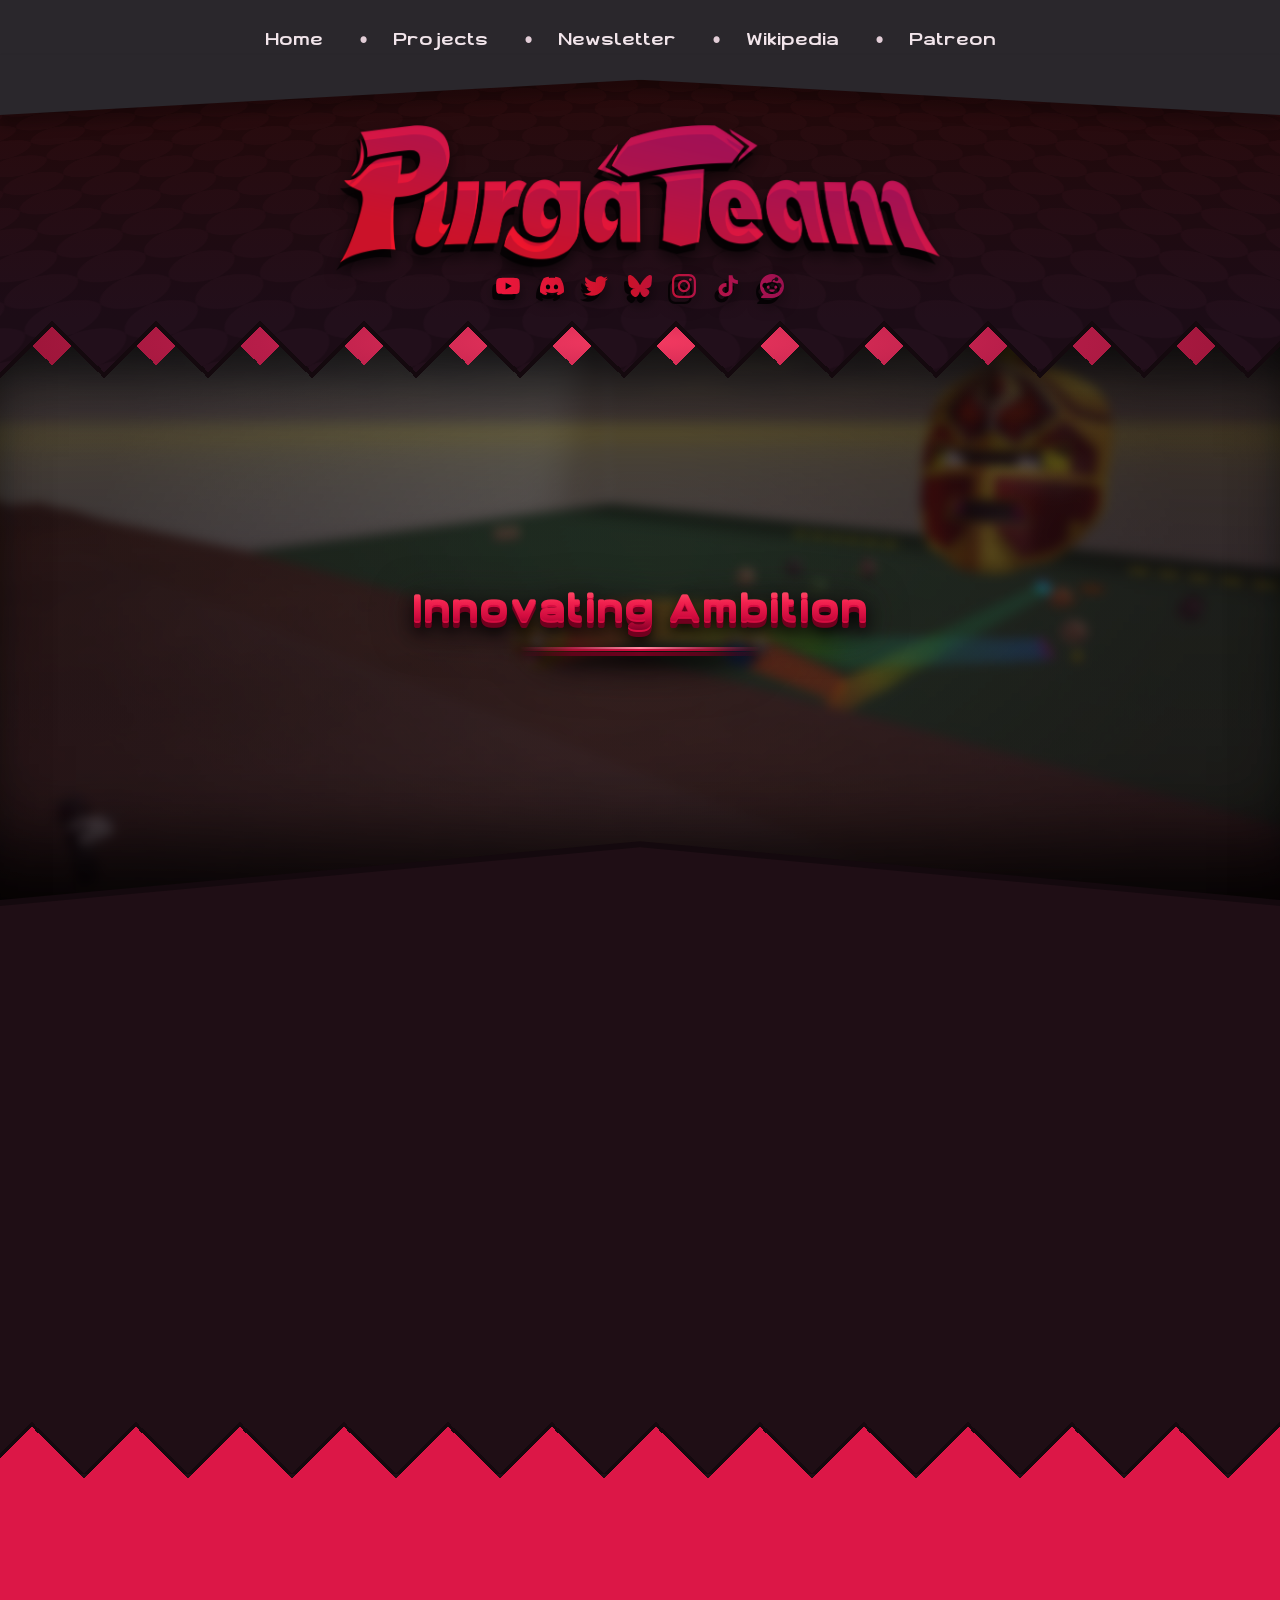
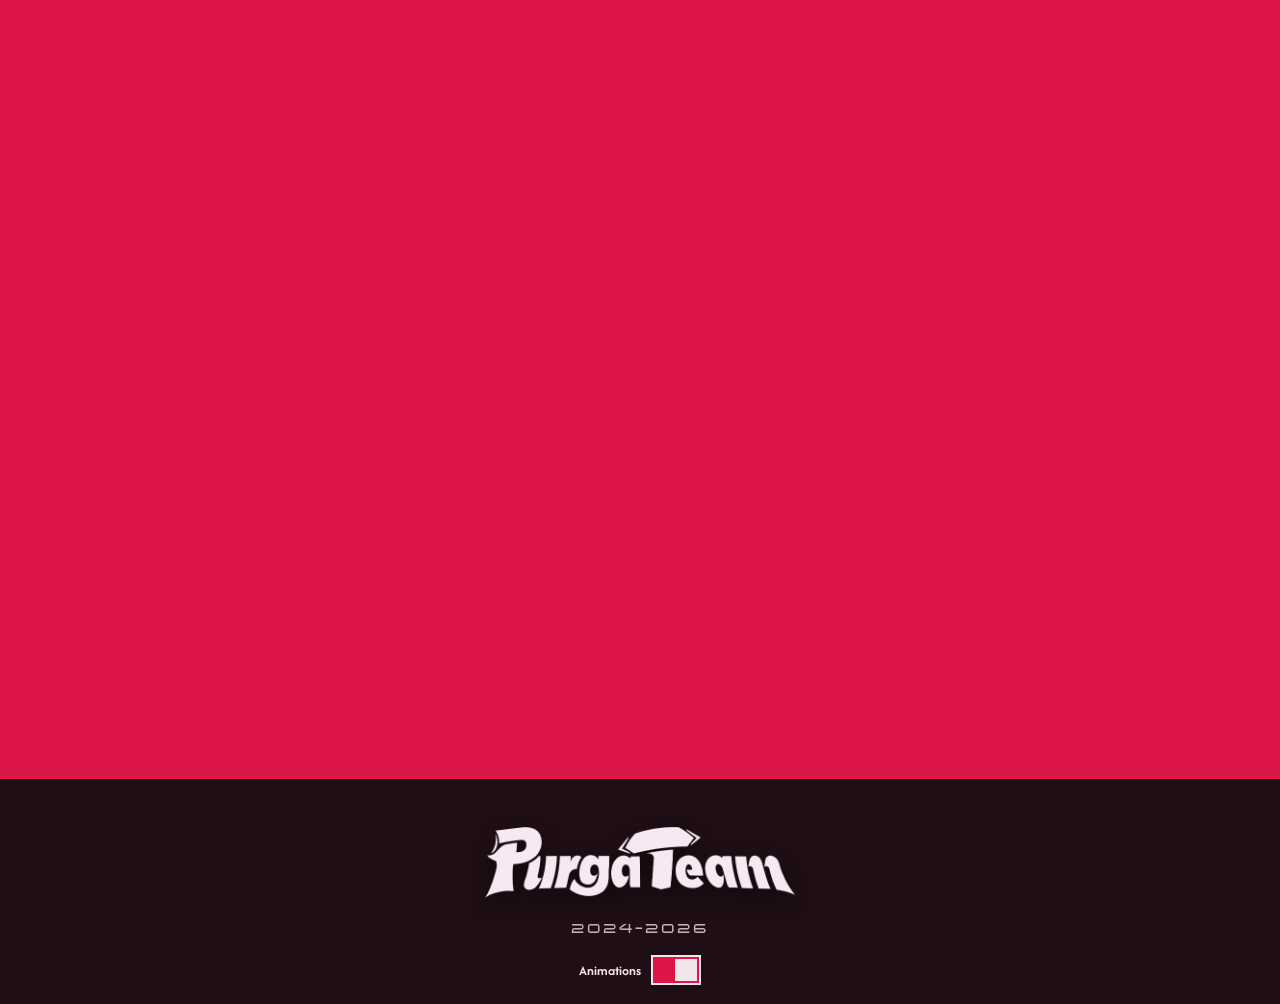
==== commit d87b763a: "Animation toggle & updated project screenshots" ====
--- a/index.html
+++ b/index.html
@@ -5,8 +5,8 @@
     <meta name="viewport" content="width=device-width, initial-scale=1.0">
     <title>Home | PurgaTeam</title>
     <link rel="icon" type="image/png" href="favicon-32x32.png">
+    <script>try { if (localStorage.getItem("purgateam-animations") === "off") document.documentElement.classList.add("animations-off"); } catch {} if (window.name === "purgateam-page-transition" && !document.documentElement.classList.contains("animations-off")) document.documentElement.classList.add("page-transition-arriving");</script>
     <link rel="stylesheet" href="styles.css">
-    <script>if (window.name === "purgateam-page-transition") document.documentElement.classList.add("page-transition-arriving");</script>
     <script src="script.js" defer></script>
 </head>
 <body class="home-page home-at-top">
@@ -188,6 +188,11 @@
             <div class="footer__inner">
                 <img class="footer__logo" src="media/Images/PurgaTeam_Logo.png" alt="PurgaTeam">
                 <p class="footer__years">2024-2026</p>
+                <label class="footer__animation-control">
+                    <span>Animations</span>
+                    <input type="checkbox" data-animation-switch role="switch" checked>
+                    <span class="footer__animation-track" aria-hidden="true"></span>
+                </label>
                 <address class="footer__inquiries">
                     <span>Inquiries?</span>
                     <a href="mailto:purgateamcontact@gmail.com">purgateamcontact@gmail.com</a>
--- a/styles.css
+++ b/styles.css
@@ -7533,6 +7533,61 @@
     letter-spacing: 0.18em;
 }
 
+.footer__animation-control {
+    display: inline-flex;
+    align-items: center;
+    gap: 10px;
+    margin-top: 18px;
+    color: #f2e5eb;
+    cursor: pointer;
+    font-family: 'Afacad Flux', sans-serif;
+    font-size: 14px;
+    font-weight: 650;
+}
+
+.footer__animation-control input {
+    position: absolute;
+    width: 1px;
+    height: 1px;
+    opacity: 0;
+}
+
+.footer__animation-track {
+    position: relative;
+    box-sizing: border-box;
+    width: 50px;
+    height: 30px;
+    border: 2px solid #f2e5eb;
+    border-radius: 0;
+    background: #5d3b49;
+    transition: background-color 180ms ease;
+}
+
+.footer__animation-track::after {
+    content: "";
+    position: absolute;
+    top: 2px;
+    left: 2px;
+    width: 22px;
+    height: 22px;
+    border-radius: 0;
+    background: #f2e5eb;
+    transition: transform 180ms ease;
+}
+
+.footer__animation-control input:checked + .footer__animation-track {
+    background: #dc1747;
+}
+
+.footer__animation-control input:checked + .footer__animation-track::after {
+    transform: translateX(20px);
+}
+
+.footer__animation-control input:focus-visible + .footer__animation-track {
+    outline: 3px solid #ff8aaa;
+    outline-offset: 4px;
+}
+
 .footer__inquiries {
     display: flex;
     width: min(520px, 90vw);
@@ -8486,3 +8541,124 @@
         transform: rotate(90deg);
     }
 }
+
+/* Project detail pages keep their own motion; the other pages honor the switch. */
+html.animations-off body:not(.project-detail-page),
+html.animations-off body:not(.project-detail-page) *,
+html.animations-off body:not(.project-detail-page) *::before,
+html.animations-off body:not(.project-detail-page) *::after {
+    animation: none !important;
+    scroll-behavior: auto !important;
+}
+
+html.animations-off .home-page .ambition-showcase__background.is-zooming {
+    animation: none !important;
+}
+
+html.animations-off .home-page .ambition-showcase {
+    min-height: max(540px, calc(100svh - 320px));
+    transition: none;
+}
+
+html.animations-off .home-page .ambition-showcase__link {
+    transform: translateY(-90px);
+}
+
+html.animations-off .home-page .ambition-showcase__link:hover,
+html.animations-off .home-page .ambition-showcase__link:focus-visible {
+    transform: translateY(-90px) scale(1.04);
+}
+
+html.animations-off .home-page .ambition-showcase h1 {
+    transform: translateY(20px);
+    transition: none;
+}
+
+html.animations-off .home-page .ambition-showcase__description,
+html.animations-off .home-page .ambition-showcase:hover .ambition-showcase__description,
+html.animations-off .home-page .ambition-showcase:focus-within .ambition-showcase__description {
+    opacity: 1;
+    visibility: visible;
+    transform: translate(-50%, 6px);
+    transition: none;
+}
+
+html.animations-off .home-page .gradient-section,
+html.animations-off .home-page.home-at-top .gradient-section {
+    opacity: 1;
+    visibility: visible;
+    transform: none;
+    transition: none;
+}
+
+html.animations-off .home-page .feed-card-reveal,
+html.animations-off .home-page .team-section.has-scroll-reveal .team-section__inner {
+    transition: none;
+}
+
+html.animations-off .home-page .page-secondary-header.is-content-hidden .secondary-header__logo {
+    opacity: 1;
+    transform: translate(-50%, -50%);
+}
+
+html.animations-off .home-page .page-secondary-header.is-content-hidden .secondary-header__socials {
+    opacity: 1;
+    transform: translate(-50%, 0);
+}
+
+html.animations-off .home-page .home-feed__grid::before,
+html.animations-off .home-page .feed-card-reveal,
+html.animations-off .home-page .team-section.has-scroll-reveal .team-section__inner {
+    opacity: 1;
+    pointer-events: auto;
+    transform: none;
+}
+
+html.animations-off .home-page .ambition-showcase__background.is-active {
+    opacity: 1;
+}
+
+html.animations-off .projects-page .projects-main {
+    --projects-intro-height: clamp(440px, 54vh, 600px);
+}
+
+html.animations-off .projects-page .project-carousel {
+    opacity: 1;
+    pointer-events: auto;
+    visibility: visible;
+}
+
+html.animations-off .projects-page .page-secondary-header.is-content-hidden .secondary-header__logo {
+    opacity: 1;
+    transform: translate(-50%, -50%);
+}
+
+html.animations-off .projects-page .page-secondary-header.is-content-hidden .secondary-header__socials {
+    opacity: 1;
+    transform: translate(-50%, 0);
+}
+
+@media (max-width: 860px) {
+    html.animations-off .projects-page .projects-main {
+        --projects-intro-height: clamp(360px, 50vh, 500px);
+    }
+
+    html.animations-off .home-page .ambition-showcase {
+        min-height: max(680px, calc(100svh - 96px));
+    }
+
+    html.animations-off .home-page .ambition-showcase__link {
+        transform: translateY(-112px);
+    }
+
+    html.animations-off .home-page .ambition-showcase__link:hover,
+    html.animations-off .home-page .ambition-showcase__link:focus-visible {
+        transform: translateY(-112px) scale(1.04);
+    }
+
+    html.animations-off .home-page .ambition-showcase__description,
+    html.animations-off .home-page .ambition-showcase:hover .ambition-showcase__description,
+    html.animations-off .home-page .ambition-showcase:focus-within .ambition-showcase__description {
+        transform: translate(-50%, 8px);
+    }
+}
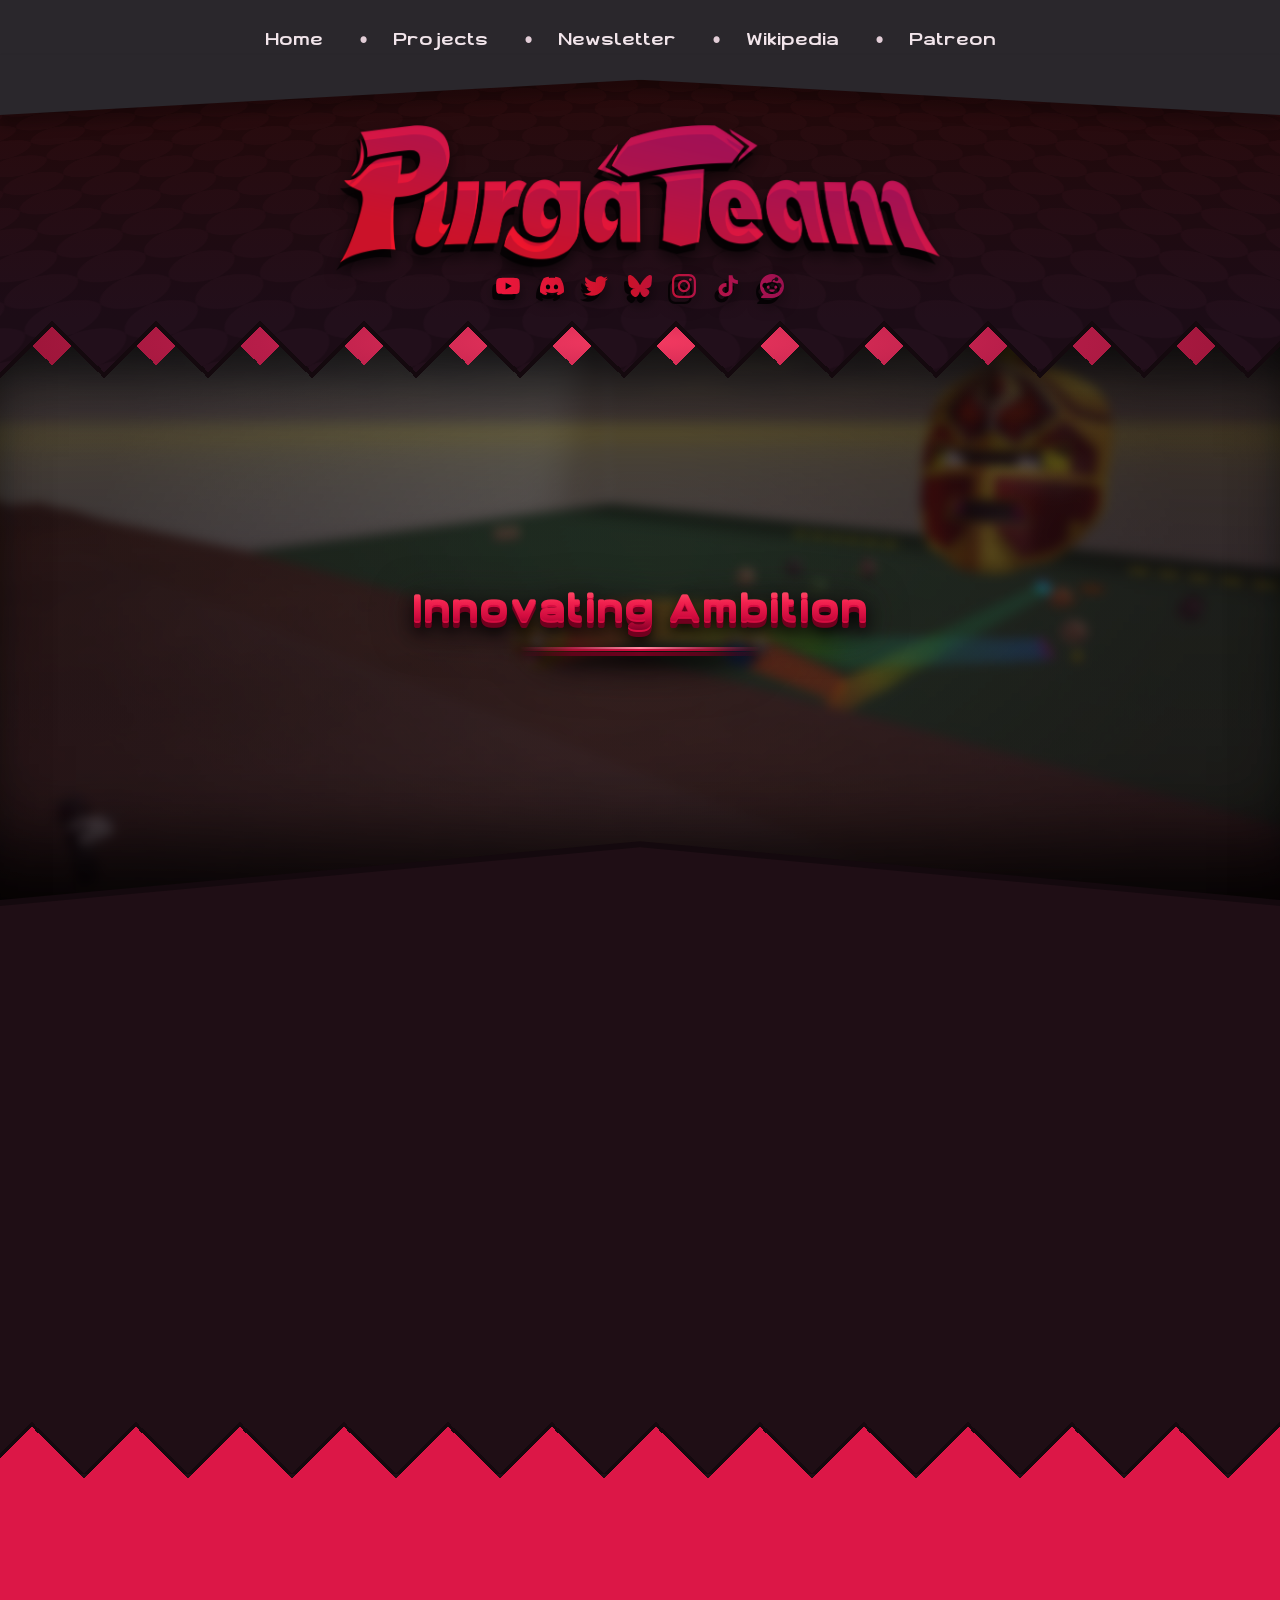
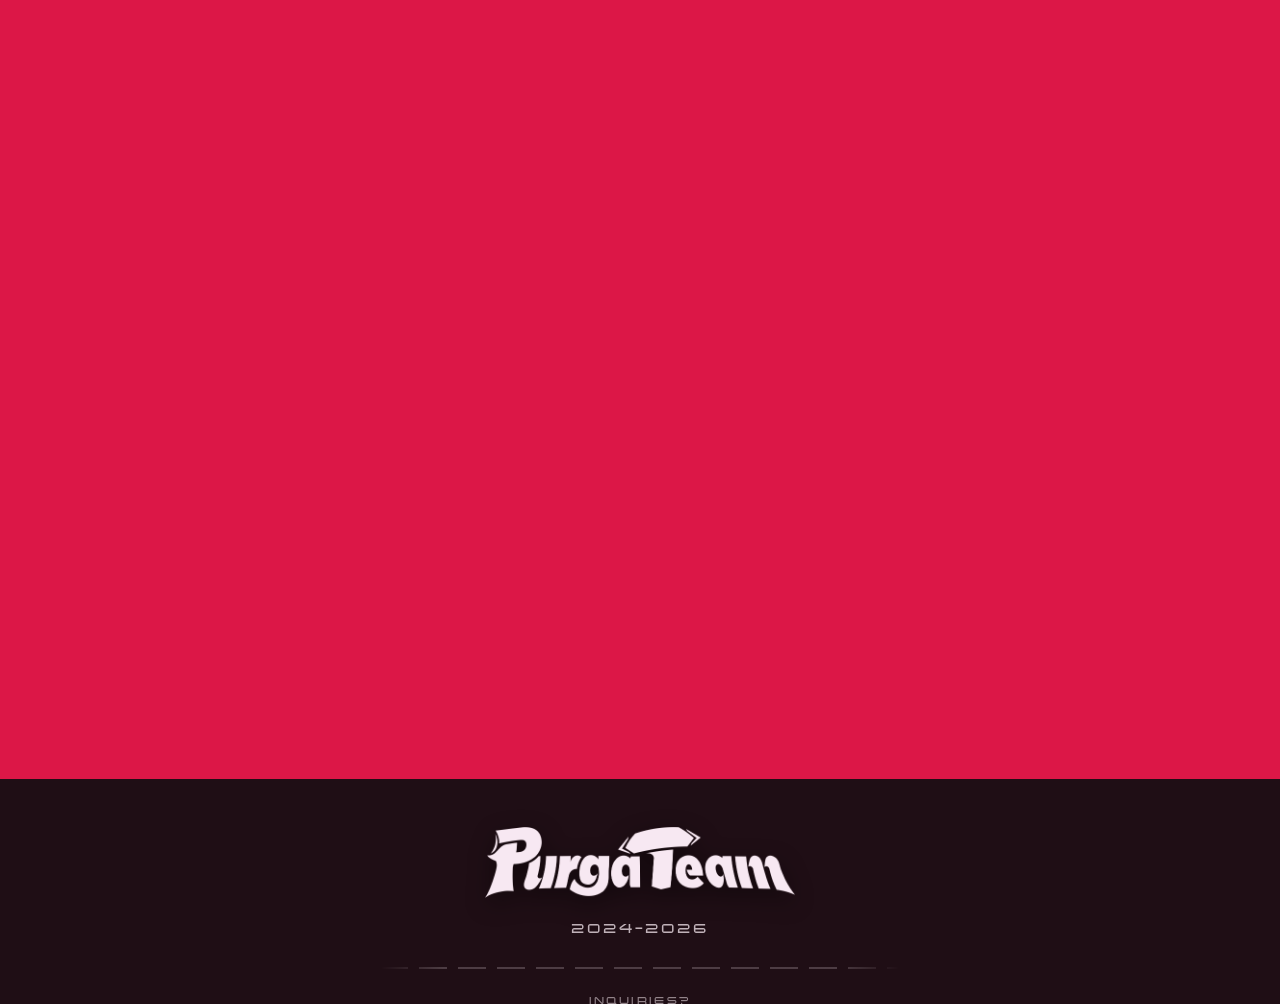
==== commit abbbebe2: "moved animations button & made team list accurate" ====
--- a/index.html
+++ b/index.html
@@ -141,14 +141,14 @@
                                 <button class="team-roster__member" type="button" aria-label="Show Sassy Gangster" aria-pressed="false" data-member-name="Sassy Gangster" data-member-role="Social Media Manager | Video Editor | Voice Actor | Writer" data-member-description="" data-member-image="media/Members/Sassy Gangster.png" data-member-x="https://x.com/SassyGangsterYT" data-member-youtube="https://www.youtube.com/channel/UCDLqBfKRifdUSwKCsXAiXrg" data-member-instagram="https://www.instagram.com/sassygangsteryt/">
                                     <span class="team-roster__thumb"><img src="media/Members/Sassy Gangster.png" alt=""></span>
                                 </button>
+                            </div>
+
+                            <div class="team-roster__group team-roster__group--developers">
+                                <h3>Developers</h3>
+
                                 <button class="team-roster__member" type="button" aria-label="Show Tsuchi" aria-pressed="false" data-member-name="Tsuchi" data-member-role="Game &amp; Graphic Designer | Artist &amp; Animator | Modeler | Musician | Voice Actor | Writer" data-member-description="" data-member-image="media/Members/Tsuchi.png" data-member-x="https://x.com/tsuchiphox" data-member-youtube="https://www.youtube.com/channel/UCOBGlB3WnVcHr1_Z3G5G9bA">
                                     <span class="team-roster__thumb"><img src="media/Members/Tsuchi.png" alt=""></span>
                                 </button>
-                            </div>
-
-                            <div class="team-roster__group team-roster__group--developers">
-                                <h3>Developers</h3>
-
                                 <button class="team-roster__member" type="button" aria-label="Show DUSKWISE" aria-pressed="false" data-member-name="DUSKWISE" data-member-role="Game &amp; Graphic Designer | Programmer | Writer" data-member-description="" data-member-image="media/Members/DUSKWISE.png" data-member-youtube="https://www.youtube.com/@duskwisedev">
                                     <span class="team-roster__thumb"><img src="media/Members/DUSKWISE.png" alt=""></span>
                                 </button>
@@ -188,15 +188,15 @@
             <div class="footer__inner">
                 <img class="footer__logo" src="media/Images/PurgaTeam_Logo.png" alt="PurgaTeam">
                 <p class="footer__years">2024-2026</p>
+                <address class="footer__inquiries">
+                    <span>Inquiries?</span>
+                    <a href="mailto:purgateamofficial@gmail.com">purgateamofficial@gmail.com</a>
+                </address>
                 <label class="footer__animation-control">
                     <span>Animations</span>
                     <input type="checkbox" data-animation-switch role="switch" checked>
                     <span class="footer__animation-track" aria-hidden="true"></span>
                 </label>
-                <address class="footer__inquiries">
-                    <span>Inquiries?</span>
-                    <a href="mailto:purgateamcontact@gmail.com">purgateamcontact@gmail.com</a>
-                </address>
             </div>
         </footer>
     </div>
--- a/styles.css
+++ b/styles.css
@@ -1603,6 +1603,11 @@
     gap: 13px;
 }
 
+.team-roster__group:first-child > .team-roster__member[data-member-name="Sassy Gangster"] {
+    grid-column: 1 / -1;
+    justify-self: center;
+}
+
 .team-roster__member {
     --team-thumb-bevel: 12px;
     position: relative;
@@ -1831,7 +1836,7 @@
     }
 
     .team-roster__group:first-child {
-        grid-template-columns: repeat(4, 60px);
+        grid-template-columns: repeat(2, 60px);
         gap: 13px clamp(12px, 3.4vw, 20px);
     }
 
